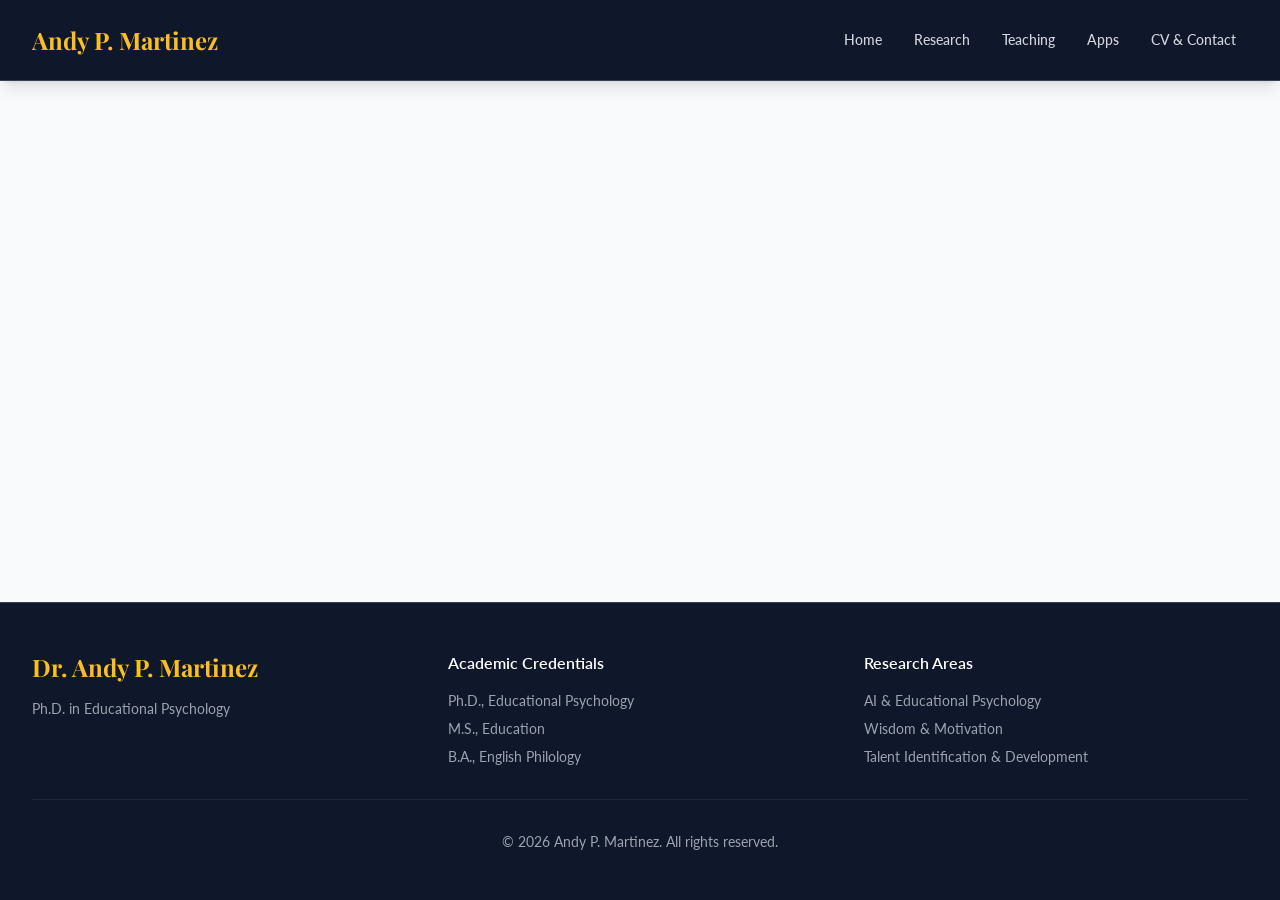
==== index.html @ 5f3f9388 "Clarify EPY 3063 topics" ====
<!doctype html>
<html lang="en">
	<head>
		<meta charset="UTF-8" />
		<link rel="icon" type="image/svg+xml" href="/vite.svg" />
		<meta name="generator" content="Hostinger Horizons" />
		<meta name="viewport" content="width=device-width, initial-scale=1.0" />
		<title>Andy Parra-Martinez | Educational Psychology, Mississippi State University</title>
		<script type="module" crossorigin src="/assets/index-DxNSGYxe.js"></script>
		<link rel="stylesheet" crossorigin href="/assets/index-Bht_DhZ_.css">
		<script type="module">
window.onerror = (message, source, lineno, colno, errorObj) => {
	const errorDetails = errorObj ? JSON.stringify({
		name: errorObj.name,
		message: errorObj.message,
		stack: errorObj.stack,
		source,
		lineno,
		colno,
	}) : null;

	window.parent.postMessage({
		type: 'horizons-runtime-error',
		message,
		error: errorDetails
	}, '*');
};
</script>
		<script type="module">
const observer = new MutationObserver((mutations) => {
	for (const mutation of mutations) {
		for (const addedNode of mutation.addedNodes) {
			if (
				addedNode.nodeType === Node.ELEMENT_NODE &&
				(
					addedNode.tagName?.toLowerCase() === 'vite-error-overlay' ||
					addedNode.classList?.contains('backdrop')
				)
			) {
				handleViteOverlay(addedNode);
			}
		}
	}
});

observer.observe(document.documentElement, {
	childList: true,
	subtree: true
});

function handleViteOverlay(node) {
	if (!node.shadowRoot) {
		return;
	}

	const backdrop = node.shadowRoot.querySelector('.backdrop');

	if (backdrop) {
		const overlayHtml = backdrop.outerHTML;
		const parser = new DOMParser();
		const doc = parser.parseFromString(overlayHtml, 'text/html');
		const messageBodyElement = doc.querySelector('.message-body');
		const fileElement = doc.querySelector('.file');
		const messageText = messageBodyElement ? messageBodyElement.textContent.trim() : '';
		const fileText = fileElement ? fileElement.textContent.trim() : '';
		const error = messageText + (fileText ? ' File:' + fileText : '');

		window.parent.postMessage({
			type: 'horizons-vite-error',
			error,
		}, '*');
	}
}
</script>
		<script type="module">
const originalConsoleError = console.error;
const MATCH_LINE_COL_REGEX = /:(\d+):(\d+)\)?\s*$/; // regex to match the :lineNum:colNum
const MATCH_AT_REGEX = /^\s*at\s+(?:async\s+)?(?:.*?\s+)?\(?/; // regex to remove the 'at' keyword and any 'async' or function name
const MATCH_PATH_REGEX = /^\//; // regex to remove the leading slash

function parseStackFrameLine(line) {
	const lineColMatch = line.match(MATCH_LINE_COL_REGEX);
	if (!lineColMatch) return null;
	const [, lineNum, colNum] = lineColMatch;
	const suffix = `:${lineNum}:${colNum}`;
	const idx = line.lastIndexOf(suffix);
	if (idx === -1) return null;
	const before = line.substring(0, idx);
	const path = before.replace(MATCH_AT_REGEX, '').trim();
	
	if (!path) return null;

	try {
		const pathname = new URL(path).pathname;
		const filePath = pathname.replace(MATCH_PATH_REGEX, '') || pathname;
		return `${filePath}:${lineNum}:${colNum}`;
	} catch (e) {
		const filePath = path.replace(MATCH_PATH_REGEX, '') || path;
		return `${filePath}:${lineNum}:${colNum}`;
	}
}

function getFilePathFromStack(stack, skipFrames = 0) {
	if (!stack || typeof stack !== 'string') return null;
	const lines = stack.split('\n').slice(1);

	const frames = lines.map(line => parseStackFrameLine(line.replace(/\r$/, ''))).filter(Boolean);

	return frames[skipFrames] ?? null;
}

function formatConsoleMessage(args, skipStackFrames = 1) {
	let messageString = '';
	let filePath = null;

	for (let i = 0; i < args.length; i++) {
		const arg = args[i];
		if (arg instanceof Error) {
			filePath = getFilePathFromStack(arg.stack, 0);
			messageString = `${arg.name}: ${arg.message}`;
			if (filePath) {
				messageString = `${messageString} at ${filePath}`;
			}
			break;
		}
	}

	if (!messageString) {
		messageString = args.map(arg => typeof arg === 'object' ? JSON.stringify(arg) : String(arg)).join(' ');
		const stack = new Error().stack;
		filePath = getFilePathFromStack(stack, skipStackFrames);
		if (filePath) {
			messageString = `${messageString} at ${filePath}`;
		}
	}

	return messageString;
}

console.error = function(...args) {
	originalConsoleError.apply(console, args);

	window.parent.postMessage({
		type: 'horizons-console-error',
		error: formatConsoleMessage(args, 1)
	}, '*');
};

const originalConsoleWarn = console.warn;

console.warn = function(...args) {
	originalConsoleWarn.apply(console, args);

	window.parent.postMessage({
		type: 'horizons-console-warn',
		warning: formatConsoleMessage(args, 1)
	}, '*');
};
</script>
		<script type="module">
// Prevents authentication failures (PB returns 400) from crashing the app — use console.info, not console.error/PM2.
// [urlPattern, bodyPattern] tuples; align with sandboxErrorUtils ERROR_BLACKLIST.
const BENIGN_FETCH_ERRORS = [
	[/hcgi\/platform\/api\/collections\/.*auth-with-password.*/i, /Failed to authenticate/i],
	[/hcgi\/api\//i, /Insufficient credits/i],
	// A user-supplied integration secret (Stripe/PayPal/Twilio/...) is not set yet — an expected setup state, not a bug to fix.
	[/hcgi\/api\//i, /INTEGRATION_NOT_CONFIGURED/i],
];

function isBenignFetchError(url, body) {
	return BENIGN_FETCH_ERRORS.some(([urlPattern, bodyPattern]) =>
		urlPattern.test(url) && (!bodyPattern || bodyPattern.test(body)));
}

const PLATFORM_URL_PATTERN = /hcgi\/platform\//i;
const VALIDATION_CODE_TEXT_PATTERN = /validation_/;

function hasValidationCode(value) {
	if (value == null) {
		return false;
	}
	if (typeof value === 'string') {
		return value.startsWith('validation_');
	}
	if (Array.isArray(value)) {
		return value.some(hasValidationCode);
	}
	if (typeof value === 'object') {
		return Object.values(value).some(hasValidationCode);
	}
	return false;
}

function isValidationFetchWarning(url, body) {
	if (!PLATFORM_URL_PATTERN.test(url)) {
		return false;
	}
	try {
		return hasValidationCode(JSON.parse(body));
	} catch {
		return VALIDATION_CODE_TEXT_PATTERN.test(body);
	}
}

const originalFetch = window.fetch;

window.fetch = function(...args) {
	const url = args[0] instanceof Request ? args[0].url : args[0];

	// Skip WebSocket URLs
	if (url.startsWith('ws:') || url.startsWith('wss:')) {
		return originalFetch.apply(this, args);
	}

	return originalFetch.apply(this, args)
		.then(async response => {
			const contentType = response.headers.get('Content-Type') || '';

			// Exclude HTML document responses
			const isDocumentResponse =
				contentType.includes('text/html') ||
				contentType.includes('application/xhtml+xml');

			// no-cors requests (e.g. Google Analytics/Ads beacons) always return an opaque
			const isOpaqueResponse = response.type === 'opaque';

			if (!response.ok && !isDocumentResponse && !isOpaqueResponse) {
					const responseClone = response.clone();
					const errorFromRes = await responseClone.text();
					const requestUrl = response.url;
					const errorMessage = `Fetch error from ${requestUrl}: ${errorFromRes}`;

					if (isBenignFetchError(requestUrl, errorFromRes)) {
						console.info(errorMessage);
					} else if (isValidationFetchWarning(requestUrl, errorFromRes)) {
						console.warn(errorMessage);
					} else {
						console.error(errorMessage);
					}
			}

			return response;
		})
		.catch(error => {
			if (!url.match(/.html?$/i)) {
				// Cancelled in-flight fetch (e.g. preview reload) — not a server failure.
				if (error?.name === 'AbortError') {
					console.info(error);
				} else {
					console.error(error);
				}
			}

			throw error;
		});
};
</script>
		<script type="module">
if (window.navigation && window.self !== window.top) {
	window.navigation.addEventListener('navigate', (event) => {
		const url = event.destination.url;

		try {
			const destinationUrl = new URL(url);
			const destinationOrigin = destinationUrl.origin;
			const currentOrigin = window.location.origin;

			if (destinationOrigin === currentOrigin) {
				return;
			}
		} catch (error) {
			return;
		}

		window.parent.postMessage({
			type: 'horizons-navigation-error',
			url,
		}, '*');
	});
}
</script>
	</head>
	<body>
		<div id="root"></div>
	</body>
</html>
---- assets/index-Bht_DhZ_.css ----
*,:before,:after,::backdrop{--tw-border-spacing-x:0;--tw-border-spacing-y:0;--tw-translate-x:0;--tw-translate-y:0;--tw-rotate:0;--tw-skew-x:0;--tw-skew-y:0;--tw-scale-x:1;--tw-scale-y:1;--tw-pan-x: ;--tw-pan-y: ;--tw-pinch-zoom: ;--tw-scroll-snap-strictness:proximity;--tw-gradient-from-position: ;--tw-gradient-via-position: ;--tw-gradient-to-position: ;--tw-ordinal: ;--tw-slashed-zero: ;--tw-numeric-figure: ;--tw-numeric-spacing: ;--tw-numeric-fraction: ;--tw-ring-inset: ;--tw-ring-offset-width:0px;--tw-ring-offset-color:#fff;--tw-ring-color:#3b82f680;--tw-ring-offset-shadow:0 0 #0000;--tw-ring-shadow:0 0 #0000;--tw-shadow:0 0 #0000;--tw-shadow-colored:0 0 #0000;--tw-blur: ;--tw-brightness: ;--tw-contrast: ;--tw-grayscale: ;--tw-hue-rotate: ;--tw-invert: ;--tw-saturate: ;--tw-sepia: ;--tw-drop-shadow: ;--tw-backdrop-blur: ;--tw-backdrop-brightness: ;--tw-backdrop-contrast: ;--tw-backdrop-grayscale: ;--tw-backdrop-hue-rotate: ;--tw-backdrop-invert: ;--tw-backdrop-opacity: ;--tw-backdrop-saturate: ;--tw-backdrop-sepia: ;--tw-contain-size: ;--tw-contain-layout: ;--tw-contain-paint: ;--tw-contain-style: }*,:before,:after{box-sizing:border-box;border:0 solid #e5e7eb}:before,:after{--tw-content:""}html,:host{-webkit-text-size-adjust:100%;tab-size:4;font-feature-settings:normal;font-variation-settings:normal;-webkit-tap-highlight-color:transparent;font-family:ui-sans-serif,system-ui,sans-serif,Apple Color Emoji,Segoe UI Emoji,Segoe UI Symbol,Noto Color Emoji;line-height:1.5}body{line-height:inherit;margin:0}hr{height:0;color:inherit;border-top-width:1px}abbr:where([title]){-webkit-text-decoration:underline dotted;text-decoration:underline dotted}h1,h2,h3,h4,h5,h6{font-size:inherit;font-weight:inherit}a{color:inherit;-webkit-text-decoration:inherit;text-decoration:inherit}b,strong{font-weight:bolder}code,kbd,samp,pre{font-feature-settings:normal;font-variation-settings:normal;font-family:ui-monospace,SFMono-Regular,Menlo,Monaco,Consolas,Liberation Mono,Courier New,monospace;font-size:1em}small{font-size:80%}sub,sup{vertical-align:baseline;font-size:75%;line-height:0;position:relative}sub{bottom:-.25em}sup{top:-.5em}table{text-indent:0;border-color:inherit;border-collapse:collapse}button,input,optgroup,select,textarea{font-feature-settings:inherit;font-variation-settings:inherit;font-family:inherit;font-size:100%;font-weight:inherit;line-height:inherit;letter-spacing:inherit;color:inherit;margin:0;padding:0}button,select{text-transform:none}button,input:where([type=button]),input:where([type=reset]),input:where([type=submit]){-webkit-appearance:button;background-color:#0000;background-image:none}:-moz-focusring{outline:auto}:-moz-ui-invalid{box-shadow:none}progress{vertical-align:baseline}::-webkit-inner-spin-button{height:auto}::-webkit-outer-spin-button{height:auto}[type=search]{-webkit-appearance:textfield;outline-offset:-2px}::-webkit-search-decoration{-webkit-appearance:none}::-webkit-file-upload-button{-webkit-appearance:button;font:inherit}summary{display:list-item}blockquote,dl,dd,h1,h2,h3,h4,h5,h6,hr,figure,p,pre{margin:0}fieldset{margin:0;padding:0}legend{padding:0}ol,ul,menu{margin:0;padding:0;list-style:none}dialog{padding:0}textarea{resize:vertical}input::-moz-placeholder{opacity:1;color:#9ca3af}textarea::-moz-placeholder{opacity:1;color:#9ca3af}input::placeholder,textarea::placeholder{opacity:1;color:#9ca3af}button,[role=button]{cursor:pointer}:disabled{cursor:default}img,svg,video,canvas,audio,iframe,embed,object{vertical-align:middle;display:block}img,video{max-width:100%;height:auto}[hidden]:where(:not([hidden=until-found])){display:none}:root{--background:0 0% 100%;--foreground:222.2 84% 4.9%;--card:0 0% 100%;--card-foreground:222.2 84% 4.9%;--popover:0 0% 100%;--popover-foreground:222.2 84% 4.9%;--primary:222.2 47.4% 11.2%;--primary-foreground:210 40% 98%;--secondary:210 40% 96.1%;--secondary-foreground:222.2 47.4% 11.2%;--muted:210 40% 96.1%;--muted-foreground:215.4 16.3% 46.9%;--accent:210 40% 96.1%;--accent-foreground:222.2 47.4% 11.2%;--destructive:0 84.2% 60.2%;--destructive-foreground:210 40% 98%;--border:214.3 31.8% 91.4%;--input:214.3 31.8% 91.4%;--ring:222.2 84% 4.9%;--radius:.5rem}.dark{--background:222.2 84% 4.9%;--foreground:210 40% 98%;--card:222.2 84% 4.9%;--card-foreground:210 40% 98%;--popover:222.2 84% 4.9%;--popover-foreground:210 40% 98%;--primary:210 40% 98%;--primary-foreground:222.2 47.4% 11.2%;--secondary:217.2 32.6% 17.5%;--secondary-foreground:210 40% 98%;--muted:217.2 32.6% 17.5%;--muted-foreground:215 20.2% 65.1%;--accent:217.2 32.6% 17.5%;--accent-foreground:210 40% 98%;--destructive:0 62.8% 30.6%;--destructive-foreground:210 40% 98%;--border:217.2 32.6% 17.5%;--input:217.2 32.6% 17.5%;--ring:212.7 26.8% 83.9%}*{border-color:hsl(var(--border))}body{background-color:hsl(var(--background));color:hsl(var(--foreground));font-family:Lato,sans-serif}h1,h2,h3,h4,h5,h6{font-family:Playfair Display,serif}.blog-card{border-width:1px;border-color:hsl(var(--border));background-color:hsl(var(--card));--tw-shadow:0 1px 2px 0 #0000000d;--tw-shadow-colored:0 1px 2px 0 var(--tw-shadow-color);box-shadow:var(--tw-ring-offset-shadow,0 0 #0000), var(--tw-ring-shadow,0 0 #0000), var(--tw-shadow);border-radius:1rem;flex-direction:column;transition-property:all;transition-duration:.3s;transition-timing-function:cubic-bezier(.4,0,.2,1);animation-duration:.3s;display:flex;overflow:hidden}.blog-card:hover{--tw-shadow:0 20px 25px -5px #0000001a, 0 8px 10px -6px #0000001a;--tw-shadow-colored:0 20px 25px -5px var(--tw-shadow-color), 0 8px 10px -6px var(--tw-shadow-color);box-shadow:var(--tw-ring-offset-shadow,0 0 #0000), var(--tw-ring-shadow,0 0 #0000), var(--tw-shadow)}.blog-category-badge{--tw-bg-opacity:1;background-color:rgb(254 243 199/var(--tw-bg-opacity,1));text-transform:uppercase;letter-spacing:.025em;--tw-text-opacity:1;color:rgb(146 64 14/var(--tw-text-opacity,1));border-radius:9999px;align-items:center;padding:.25rem .75rem;font-size:.75rem;font-weight:600;line-height:1rem;display:inline-flex}.blog-meta-text{color:hsl(var(--muted-foreground));align-items:center;gap:.375rem;font-size:.875rem;line-height:1.25rem;display:flex}.markdown-content h1{color:hsl(var(--foreground));margin-top:2.5rem;margin-bottom:1.5rem;font-family:Playfair Display,serif;font-size:2.25rem;font-weight:700;line-height:2.5rem}.markdown-content h2{color:hsl(var(--foreground) / .9);margin-top:2rem;margin-bottom:1rem;font-family:Playfair Display,serif;font-size:1.875rem;font-weight:700;line-height:2.25rem}.markdown-content h3{color:hsl(var(--foreground) / .9);margin-top:1.5rem;margin-bottom:.75rem;font-family:Playfair Display,serif;font-size:1.5rem;font-weight:700;line-height:2rem}.markdown-content p{color:hsl(var(--foreground) / .8);margin-bottom:1.5rem;font-size:1.125rem;line-height:1.625}.markdown-content ul{margin-bottom:1.5rem;list-style-type:disc;list-style-position:inside}.markdown-content ul>:not([hidden])~:not([hidden]){--tw-space-y-reverse:0;margin-top:calc(.5rem * calc(1 - var(--tw-space-y-reverse)));margin-bottom:calc(.5rem * var(--tw-space-y-reverse))}.markdown-content ul{color:hsl(var(--foreground) / .8);font-size:1.125rem;line-height:1.75rem}.markdown-content strong{color:hsl(var(--foreground));font-weight:700}.markdown-content em{font-style:italic}.iframe-modal-container{flex-direction:column;flex:1;width:100%;height:100%;display:flex}.iframe-wrapper{border-bottom-right-radius:.75rem;border-bottom-left-radius:.75rem;flex:1;width:100%;height:100%;position:relative;overflow:hidden}@media (width>=640px){.iframe-wrapper{border-bottom-right-radius:1rem;border-bottom-left-radius:1rem}}.iframe-content{border-width:0;width:100%;height:100%;position:absolute;inset:0}.sr-only{clip:rect(0, 0, 0, 0);white-space:nowrap;border-width:0;width:1px;height:1px;margin:-1px;padding:0;position:absolute;overflow:hidden}.pointer-events-none{pointer-events:none}.pointer-events-auto{pointer-events:auto}.visible{visibility:visible}.invisible{visibility:hidden}.fixed{position:fixed}.absolute{position:absolute}.relative{position:relative}.sticky{position:sticky}.inset-0{inset:0}.inset-x-0{left:0;right:0}.inset-y-0{top:0;bottom:0}.-bottom-12{bottom:-3rem}.-left-12{left:-3rem}.-right-12{right:-3rem}.-right-3{right:-.75rem}.-top-12{top:-3rem}.-top-3{top:-.75rem}.bottom-0{bottom:0}.bottom-8{bottom:2rem}.left-0{left:0}.left-1\/2{left:50%}.left-2{left:.5rem}.left-\[50\%\]{left:50%}.right-0{right:0}.right-1{right:.25rem}.right-2{right:.5rem}.right-3{right:.75rem}.right-4{right:1rem}.top-0{top:0}.top-1\.5{top:.375rem}.top-1\/2{top:50%}.top-2{top:.5rem}.top-3\.5{top:.875rem}.top-4{top:1rem}.top-\[1px\]{top:1px}.top-\[50\%\]{top:50%}.top-\[60\%\]{top:60%}.top-full{top:100%}.z-10{z-index:10}.z-20{z-index:20}.z-50{z-index:50}.z-\[100\]{z-index:100}.z-\[1\]{z-index:1}.order-first{order:-9999}.order-last{order:9999}.\!m-0{margin:0!important}.-mx-1{margin-left:-.25rem;margin-right:-.25rem}.-my-2{margin-top:-.5rem;margin-bottom:-.5rem}.mx-2{margin-left:.5rem;margin-right:.5rem}.mx-3\.5{margin-left:.875rem;margin-right:.875rem}.mx-auto{margin-left:auto;margin-right:auto}.my-0{margin-top:0;margin-bottom:0}.my-0\.5{margin-top:.125rem;margin-bottom:.125rem}.my-1{margin-top:.25rem;margin-bottom:.25rem}.-ml-4{margin-left:-1rem}.-mt-4{margin-top:-1rem}.mb-1{margin-bottom:.25rem}.mb-10{margin-bottom:2.5rem}.mb-12{margin-bottom:3rem}.mb-16{margin-bottom:4rem}.mb-2{margin-bottom:.5rem}.mb-3{margin-bottom:.75rem}.mb-4{margin-bottom:1rem}.mb-6{margin-bottom:1.5rem}.mb-8{margin-bottom:2rem}.ml-0{margin-left:0}.ml-1{margin-left:.25rem}.ml-2{margin-left:.5rem}.ml-3{margin-left:.75rem}.ml-4{margin-left:1rem}.ml-auto{margin-left:auto}.mr-2{margin-right:.5rem}.mr-3{margin-right:.75rem}.mt-0\.5{margin-top:.125rem}.mt-1\.5{margin-top:.375rem}.mt-16{margin-top:4rem}.mt-2{margin-top:.5rem}.mt-24{margin-top:6rem}.mt-4{margin-top:1rem}.mt-6{margin-top:1.5rem}.mt-8{margin-top:2rem}.mt-auto{margin-top:auto}.line-clamp-2{-webkit-line-clamp:2;-webkit-box-orient:vertical;display:-webkit-box;overflow:hidden}.line-clamp-3{-webkit-line-clamp:3;-webkit-box-orient:vertical;display:-webkit-box;overflow:hidden}.block{display:block}.flex{display:flex}.inline-flex{display:inline-flex}.table{display:table}.grid{display:grid}.hidden{display:none}.aspect-square{aspect-ratio:1}.aspect-video{aspect-ratio:16/9}.size-10{width:2.5rem;height:2.5rem}.size-3{width:.75rem;height:.75rem}.size-3\.5{width:.875rem;height:.875rem}.size-4{width:1rem;height:1rem}.size-6{width:1.5rem;height:1.5rem}.size-8{width:2rem;height:2rem}.size-\[--cell-size\]{width:var(--cell-size);height:var(--cell-size)}.h-1\.5{height:.375rem}.h-10{height:2.5rem}.h-11{height:2.75rem}.h-12{height:3rem}.h-14{height:3.5rem}.h-16{height:4rem}.h-2{height:.5rem}.h-2\.5{height:.625rem}.h-20{height:5rem}.h-3{height:.75rem}.h-3\.5{height:.875rem}.h-32{height:8rem}.h-4{height:1rem}.h-5{height:1.25rem}.h-6{height:1.5rem}.h-64{height:16rem}.h-7{height:1.75rem}.h-72{height:18rem}.h-8{height:2rem}.h-9{height:2.25rem}.h-\[--cell-size\]{height:var(--cell-size)}.h-\[1px\]{height:1px}.h-\[90vh\]{height:90vh}.h-\[var\(--radix-navigation-menu-viewport-height\)\]{height:var(--radix-navigation-menu-viewport-height)}.h-\[var\(--radix-select-trigger-height\)\]{height:var(--radix-select-trigger-height)}.h-auto{height:auto}.h-full{height:100%}.h-px{height:1px}.h-svh{height:100svh}.max-h-\[--radix-context-menu-content-available-height\]{max-height:var(--radix-context-menu-content-available-height)}.max-h-\[--radix-select-content-available-height\]{max-height:var(--radix-select-content-available-height)}.max-h-\[300px\]{max-height:300px}.max-h-\[90vh\]{max-height:90vh}.max-h-\[var\(--radix-dropdown-menu-content-available-height\)\]{max-height:var(--radix-dropdown-menu-content-available-height)}.max-h-screen{max-height:100vh}.min-h-0{min-height:0}.min-h-\[60px\]{min-height:60px}.min-h-\[60vh\]{min-height:60vh}.min-h-screen{min-height:100vh}.min-h-svh{min-height:100svh}.w-0{width:0}.w-1{width:.25rem}.w-1\.5{width:.375rem}.w-10{width:2.5rem}.w-12{width:3rem}.w-14{width:3.5rem}.w-16{width:4rem}.w-2{width:.5rem}.w-2\.5{width:.625rem}.w-2\/3{width:66.6667%}.w-24{width:6rem}.w-3{width:.75rem}.w-3\.5{width:.875rem}.w-3\/4{width:75%}.w-32{width:8rem}.w-4{width:1rem}.w-48{width:12rem}.w-5{width:1.25rem}.w-5\/6{width:83.3333%}.w-6{width:1.5rem}.w-64{width:16rem}.w-7{width:1.75rem}.w-72{width:18rem}.w-8{width:2rem}.w-9{width:2.25rem}.w-\[--cell-size\]{width:var(--cell-size)}.w-\[--sidebar-width\]{width:var(--sidebar-width)}.w-\[100px\]{width:100px}.w-\[180px\]{width:180px}.w-\[1px\]{width:1px}.w-auto{width:auto}.w-fit{width:fit-content}.w-full{width:100%}.w-max{width:max-content}.w-px{width:1px}.min-w-0{min-width:0}.min-w-10{min-width:2.5rem}.min-w-5{min-width:1.25rem}.min-w-8{min-width:2rem}.min-w-9{min-width:2.25rem}.min-w-\[--cell-size\]{min-width:var(--cell-size)}.min-w-\[12rem\]{min-width:12rem}.min-w-\[8rem\]{min-width:8rem}.min-w-\[var\(--radix-select-trigger-width\)\]{min-width:var(--radix-select-trigger-width)}.max-w-2xl{max-width:42rem}.max-w-3xl{max-width:48rem}.max-w-4xl{max-width:56rem}.max-w-5xl{max-width:64rem}.max-w-6xl{max-width:72rem}.max-w-7xl{max-width:80rem}.max-w-\[--skeleton-width\]{max-width:var(--skeleton-width)}.max-w-\[200px\]{max-width:200px}.max-w-lg{max-width:32rem}.max-w-max{max-width:max-content}.max-w-md{max-width:28rem}.max-w-sm{max-width:24rem}.flex-1{flex:1}.flex-shrink-0,.shrink-0{flex-shrink:0}.flex-grow,.grow{flex-grow:1}.grow-0{flex-grow:0}.basis-full{flex-basis:100%}.caption-bottom{caption-side:bottom}.border-collapse{border-collapse:collapse}.origin-\[--radix-context-menu-content-transform-origin\]{transform-origin:var(--radix-context-menu-content-transform-origin)}.origin-\[--radix-dropdown-menu-content-transform-origin\]{transform-origin:var(--radix-dropdown-menu-content-transform-origin)}.origin-\[--radix-hover-card-content-transform-origin\]{transform-origin:var(--radix-hover-card-content-transform-origin)}.origin-\[--radix-menubar-content-transform-origin\]{transform-origin:var(--radix-menubar-content-transform-origin)}.origin-\[--radix-popover-content-transform-origin\]{transform-origin:var(--radix-popover-content-transform-origin)}.origin-\[--radix-select-content-transform-origin\]{transform-origin:var(--radix-select-content-transform-origin)}.origin-\[--radix-tooltip-content-transform-origin\]{transform-origin:var(--radix-tooltip-content-transform-origin)}.-translate-x-1\/2{--tw-translate-x:-50%;transform:translate(var(--tw-translate-x), var(--tw-translate-y)) rotate(var(--tw-rotate)) skewX(var(--tw-skew-x)) skewY(var(--tw-skew-y)) scaleX(var(--tw-scale-x)) scaleY(var(--tw-scale-y))}.-translate-x-px{--tw-translate-x:-1px;transform:translate(var(--tw-translate-x), var(--tw-translate-y)) rotate(var(--tw-rotate)) skewX(var(--tw-skew-x)) skewY(var(--tw-skew-y)) scaleX(var(--tw-scale-x)) scaleY(var(--tw-scale-y))}.-translate-y-1\/2{--tw-translate-y:-50%;transform:translate(var(--tw-translate-x), var(--tw-translate-y)) rotate(var(--tw-rotate)) skewX(var(--tw-skew-x)) skewY(var(--tw-skew-y)) scaleX(var(--tw-scale-x)) scaleY(var(--tw-scale-y))}.translate-x-1\/3{--tw-translate-x:33.3333%;transform:translate(var(--tw-translate-x), var(--tw-translate-y)) rotate(var(--tw-rotate)) skewX(var(--tw-skew-x)) skewY(var(--tw-skew-y)) scaleX(var(--tw-scale-x)) scaleY(var(--tw-scale-y))}.translate-x-\[-50\%\]{--tw-translate-x:-50%;transform:translate(var(--tw-translate-x), var(--tw-translate-y)) rotate(var(--tw-rotate)) skewX(var(--tw-skew-x)) skewY(var(--tw-skew-y)) scaleX(var(--tw-scale-x)) scaleY(var(--tw-scale-y))}.translate-x-px{--tw-translate-x:1px;transform:translate(var(--tw-translate-x), var(--tw-translate-y)) rotate(var(--tw-rotate)) skewX(var(--tw-skew-x)) skewY(var(--tw-skew-y)) scaleX(var(--tw-scale-x)) scaleY(var(--tw-scale-y))}.translate-y-\[-50\%\]{--tw-translate-y:-50%;transform:translate(var(--tw-translate-x), var(--tw-translate-y)) rotate(var(--tw-rotate)) skewX(var(--tw-skew-x)) skewY(var(--tw-skew-y)) scaleX(var(--tw-scale-x)) scaleY(var(--tw-scale-y))}.rotate-45{--tw-rotate:45deg;transform:translate(var(--tw-translate-x), var(--tw-translate-y)) rotate(var(--tw-rotate)) skewX(var(--tw-skew-x)) skewY(var(--tw-skew-y)) scaleX(var(--tw-scale-x)) scaleY(var(--tw-scale-y))}.rotate-90{--tw-rotate:90deg;transform:translate(var(--tw-translate-x), var(--tw-translate-y)) rotate(var(--tw-rotate)) skewX(var(--tw-skew-x)) skewY(var(--tw-skew-y)) scaleX(var(--tw-scale-x)) scaleY(var(--tw-scale-y))}.transform{transform:translate(var(--tw-translate-x), var(--tw-translate-y)) rotate(var(--tw-rotate)) skewX(var(--tw-skew-x)) skewY(var(--tw-skew-y)) scaleX(var(--tw-scale-x)) scaleY(var(--tw-scale-y))}@keyframes pulse{50%{opacity:.5}}.animate-pulse{animation:2s cubic-bezier(.4,0,.6,1) infinite pulse}@keyframes spin{to{transform:rotate(360deg)}}.animate-spin{animation:1s linear infinite spin}.cursor-default{cursor:default}.cursor-not-allowed{cursor:not-allowed}.cursor-pointer{cursor:pointer}.cursor-text{cursor:text}.touch-none{touch-action:none}.select-none{-webkit-user-select:none;user-select:none}.resize-none{resize:none}.list-disc{list-style-type:disc}.list-none{list-style-type:none}.grid-cols-1{grid-template-columns:repeat(1,minmax(0,1fr))}.flex-row{flex-direction:row}.flex-col{flex-direction:column}.flex-col-reverse{flex-direction:column-reverse}.flex-wrap{flex-wrap:wrap}.place-content-center{place-content:center}.items-start{align-items:flex-start}.items-end{align-items:flex-end}.items-center{align-items:center}.items-stretch{align-items:stretch}.justify-start{justify-content:flex-start}.justify-end{justify-content:flex-end}.justify-center{justify-content:center}.justify-between{justify-content:space-between}.gap-1{gap:.25rem}.gap-1\.5{gap:.375rem}.gap-2{gap:.5rem}.gap-2\.5{gap:.625rem}.gap-3{gap:.75rem}.gap-4{gap:1rem}.gap-6{gap:1.5rem}.gap-7{gap:1.75rem}.gap-8{gap:2rem}.space-x-1>:not([hidden])~:not([hidden]){--tw-space-x-reverse:0;margin-right:calc(.25rem * var(--tw-space-x-reverse));margin-left:calc(.25rem * calc(1 - var(--tw-space-x-reverse)))}.space-x-2>:not([hidden])~:not([hidden]){--tw-space-x-reverse:0;margin-right:calc(.5rem * var(--tw-space-x-reverse));margin-left:calc(.5rem * calc(1 - var(--tw-space-x-reverse)))}.space-x-4>:not([hidden])~:not([hidden]){--tw-space-x-reverse:0;margin-right:calc(1rem * var(--tw-space-x-reverse));margin-left:calc(1rem * calc(1 - var(--tw-space-x-reverse)))}.space-y-1\.5>:not([hidden])~:not([hidden]){--tw-space-y-reverse:0;margin-top:calc(.375rem * calc(1 - var(--tw-space-y-reverse)));margin-bottom:calc(.375rem * var(--tw-space-y-reverse))}.space-y-2>:not([hidden])~:not([hidden]){--tw-space-y-reverse:0;margin-top:calc(.5rem * calc(1 - var(--tw-space-y-reverse)));margin-bottom:calc(.5rem * var(--tw-space-y-reverse))}.space-y-3>:not([hidden])~:not([hidden]){--tw-space-y-reverse:0;margin-top:calc(.75rem * calc(1 - var(--tw-space-y-reverse)));margin-bottom:calc(.75rem * var(--tw-space-y-reverse))}.space-y-4>:not([hidden])~:not([hidden]){--tw-space-y-reverse:0;margin-top:calc(1rem * calc(1 - var(--tw-space-y-reverse)));margin-bottom:calc(1rem * var(--tw-space-y-reverse))}.space-y-6>:not([hidden])~:not([hidden]){--tw-space-y-reverse:0;margin-top:calc(1.5rem * calc(1 - var(--tw-space-y-reverse)));margin-bottom:calc(1.5rem * var(--tw-space-y-reverse))}.divide-y>:not([hidden])~:not([hidden]){--tw-divide-y-reverse:0;border-top-width:calc(1px * calc(1 - var(--tw-divide-y-reverse)));border-bottom-width:calc(1px * var(--tw-divide-y-reverse))}.divide-border>:not([hidden])~:not([hidden]){border-color:hsl(var(--border))}.self-stretch{align-self:stretch}.overflow-auto{overflow:auto}.overflow-hidden{overflow:hidden}.overflow-x-auto{overflow-x:auto}.overflow-y-auto{overflow-y:auto}.overflow-x-hidden{overflow-x:hidden}.truncate{text-overflow:ellipsis;white-space:nowrap;overflow:hidden}.whitespace-nowrap{white-space:nowrap}.text-balance{text-wrap:balance}.break-words{overflow-wrap:break-word}.rounded-2xl{border-radius:1rem}.rounded-\[2px\]{border-radius:2px}.rounded-\[calc\(var\(--radius\)-5px\)\]{border-radius:calc(var(--radius) - 5px)}.rounded-\[inherit\]{border-radius:inherit}.rounded-full{border-radius:9999px}.rounded-lg{border-radius:var(--radius)}.rounded-md{border-radius:calc(var(--radius) - 2px)}.rounded-none{border-radius:0}.rounded-sm{border-radius:calc(var(--radius) - 4px)}.rounded-xl{border-radius:.75rem}.rounded-l-md{border-top-left-radius:calc(var(--radius) - 2px);border-bottom-left-radius:calc(var(--radius) - 2px)}.rounded-r-md{border-top-right-radius:calc(var(--radius) - 2px);border-bottom-right-radius:calc(var(--radius) - 2px)}.rounded-t-\[10px\]{border-top-left-radius:10px;border-top-right-radius:10px}.rounded-tl-sm{border-top-left-radius:calc(var(--radius) - 4px)}.border{border-width:1px}.border-0{border-width:0}.border-2{border-width:2px}.border-\[1\.5px\]{border-width:1.5px}.border-y{border-top-width:1px;border-bottom-width:1px}.border-b{border-bottom-width:1px}.border-b-4{border-bottom-width:4px}.border-l{border-left-width:1px}.border-l-4{border-left-width:4px}.border-r{border-right-width:1px}.border-t{border-top-width:1px}.border-dashed{border-style:dashed}.border-\[--color-border\]{border-color:var(--color-border)}.border-amber-100{--tw-border-opacity:1;border-color:rgb(254 243 199/var(--tw-border-opacity,1))}.border-amber-200{--tw-border-opacity:1;border-color:rgb(253 230 138/var(--tw-border-opacity,1))}.border-amber-500{--tw-border-opacity:1;border-color:rgb(245 158 11/var(--tw-border-opacity,1))}.border-amber-700{--tw-border-opacity:1;border-color:rgb(180 83 9/var(--tw-border-opacity,1))}.border-blue-100{--tw-border-opacity:1;border-color:rgb(219 234 254/var(--tw-border-opacity,1))}.border-blue-200{--tw-border-opacity:1;border-color:rgb(191 219 254/var(--tw-border-opacity,1))}.border-blue-500{--tw-border-opacity:1;border-color:rgb(59 130 246/var(--tw-border-opacity,1))}.border-border{border-color:hsl(var(--border))}.border-border\/50{border-color:hsl(var(--border) / .5)}.border-destructive{border-color:hsl(var(--destructive))}.border-destructive\/20{border-color:hsl(var(--destructive) / .2)}.border-destructive\/50{border-color:hsl(var(--destructive) / .5)}.border-gray-100{--tw-border-opacity:1;border-color:rgb(243 244 246/var(--tw-border-opacity,1))}.border-gray-200{--tw-border-opacity:1;border-color:rgb(229 231 235/var(--tw-border-opacity,1))}.border-green-200{--tw-border-opacity:1;border-color:rgb(187 247 208/var(--tw-border-opacity,1))}.border-indigo-200{--tw-border-opacity:1;border-color:rgb(199 210 254/var(--tw-border-opacity,1))}.border-input{border-color:hsl(var(--input))}.border-primary{border-color:hsl(var(--primary))}.border-purple-100{--tw-border-opacity:1;border-color:rgb(243 232 255/var(--tw-border-opacity,1))}.border-purple-200{--tw-border-opacity:1;border-color:rgb(233 213 255/var(--tw-border-opacity,1))}.border-purple-500{--tw-border-opacity:1;border-color:rgb(168 85 247/var(--tw-border-opacity,1))}.border-slate-200{--tw-border-opacity:1;border-color:rgb(226 232 240/var(--tw-border-opacity,1))}.border-slate-300{--tw-border-opacity:1;border-color:rgb(203 213 225/var(--tw-border-opacity,1))}.border-slate-700{--tw-border-opacity:1;border-color:rgb(51 65 85/var(--tw-border-opacity,1))}.border-slate-800{--tw-border-opacity:1;border-color:rgb(30 41 59/var(--tw-border-opacity,1))}.border-slate-900{--tw-border-opacity:1;border-color:rgb(15 23 42/var(--tw-border-opacity,1))}.border-transparent{border-color:#0000}.border-white\/50{border-color:#ffffff80}.border-l-transparent{border-left-color:#0000}.border-t-transparent{border-top-color:#0000}.bg-\[--color-bg\]{background-color:var(--color-bg)}.bg-accent{background-color:hsl(var(--accent))}.bg-amber-100{--tw-bg-opacity:1;background-color:rgb(254 243 199/var(--tw-bg-opacity,1))}.bg-amber-50{--tw-bg-opacity:1;background-color:rgb(255 251 235/var(--tw-bg-opacity,1))}.bg-amber-500{--tw-bg-opacity:1;background-color:rgb(245 158 11/var(--tw-bg-opacity,1))}.bg-amber-500\/10{background-color:#f59e0b1a}.bg-amber-600{--tw-bg-opacity:1;background-color:rgb(217 119 6/var(--tw-bg-opacity,1))}.bg-background{background-color:hsl(var(--background))}.bg-black\/80{background-color:#000c}.bg-blue-100{--tw-bg-opacity:1;background-color:rgb(219 234 254/var(--tw-bg-opacity,1))}.bg-blue-50{--tw-bg-opacity:1;background-color:rgb(239 246 255/var(--tw-bg-opacity,1))}.bg-blue-600{--tw-bg-opacity:1;background-color:rgb(37 99 235/var(--tw-bg-opacity,1))}.bg-border{background-color:hsl(var(--border))}.bg-card{background-color:hsl(var(--card))}.bg-destructive{background-color:hsl(var(--destructive))}.bg-destructive\/10{background-color:hsl(var(--destructive) / .1)}.bg-foreground{background-color:hsl(var(--foreground))}.bg-gray-100{--tw-bg-opacity:1;background-color:rgb(243 244 246/var(--tw-bg-opacity,1))}.bg-gray-50{--tw-bg-opacity:1;background-color:rgb(249 250 251/var(--tw-bg-opacity,1))}.bg-gray-50\/90{background-color:#f9fafbe6}.bg-green-100{--tw-bg-opacity:1;background-color:rgb(220 252 231/var(--tw-bg-opacity,1))}.bg-indigo-100{--tw-bg-opacity:1;background-color:rgb(224 231 255/var(--tw-bg-opacity,1))}.bg-input{background-color:hsl(var(--input))}.bg-muted{background-color:hsl(var(--muted))}.bg-muted\/50{background-color:hsl(var(--muted) / .5)}.bg-popover{background-color:hsl(var(--popover))}.bg-primary{background-color:hsl(var(--primary))}.bg-primary\/10{background-color:hsl(var(--primary) / .1)}.bg-primary\/20{background-color:hsl(var(--primary) / .2)}.bg-purple-100{--tw-bg-opacity:1;background-color:rgb(243 232 255/var(--tw-bg-opacity,1))}.bg-purple-50{--tw-bg-opacity:1;background-color:rgb(250 245 255/var(--tw-bg-opacity,1))}.bg-purple-600{--tw-bg-opacity:1;background-color:rgb(147 51 234/var(--tw-bg-opacity,1))}.bg-secondary{background-color:hsl(var(--secondary))}.bg-slate-100{--tw-bg-opacity:1;background-color:rgb(241 245 249/var(--tw-bg-opacity,1))}.bg-slate-200{--tw-bg-opacity:1;background-color:rgb(226 232 240/var(--tw-bg-opacity,1))}.bg-slate-900{--tw-bg-opacity:1;background-color:rgb(15 23 42/var(--tw-bg-opacity,1))}.bg-slate-900\/60{background-color:#0f172a99}.bg-transparent{background-color:#0000}.bg-white{--tw-bg-opacity:1;background-color:rgb(255 255 255/var(--tw-bg-opacity,1))}.bg-white\/70{background-color:#ffffffb3}.bg-gradient-to-br{background-image:linear-gradient(to bottom right, var(--tw-gradient-stops))}.bg-gradient-to-r{background-image:linear-gradient(to right, var(--tw-gradient-stops))}.from-amber-100{--tw-gradient-from:#fef3c7 var(--tw-gradient-from-position);--tw-gradient-to:#fef3c700 var(--tw-gradient-to-position);--tw-gradient-stops:var(--tw-gradient-from), var(--tw-gradient-to)}.from-amber-50{--tw-gradient-from:#fffbeb var(--tw-gradient-from-position);--tw-gradient-to:#fffbeb00 var(--tw-gradient-to-position);--tw-gradient-stops:var(--tw-gradient-from), var(--tw-gradient-to)}.from-amber-500{--tw-gradient-from:#f59e0b var(--tw-gradient-from-position);--tw-gradient-to:#f59e0b00 var(--tw-gradient-to-position);--tw-gradient-stops:var(--tw-gradient-from), var(--tw-gradient-to)}.from-blue-500{--tw-gradient-from:#3b82f6 var(--tw-gradient-from-position);--tw-gradient-to:#3b82f600 var(--tw-gradient-to-position);--tw-gradient-stops:var(--tw-gradient-from), var(--tw-gradient-to)}.from-gray-400{--tw-gradient-from:#9ca3af var(--tw-gradient-from-position);--tw-gradient-to:#9ca3af00 var(--tw-gradient-to-position);--tw-gradient-stops:var(--tw-gradient-from), var(--tw-gradient-to)}.from-green-500{--tw-gradient-from:#22c55e var(--tw-gradient-from-position);--tw-gradient-to:#22c55e00 var(--tw-gradient-to-position);--tw-gradient-stops:var(--tw-gradient-from), var(--tw-gradient-to)}.from-indigo-500{--tw-gradient-from:#6366f1 var(--tw-gradient-from-position);--tw-gradient-to:#6366f100 var(--tw-gradient-to-position);--tw-gradient-stops:var(--tw-gradient-from), var(--tw-gradient-to)}.from-purple-500{--tw-gradient-from:#a855f7 var(--tw-gradient-from-position);--tw-gradient-to:#a855f700 var(--tw-gradient-to-position);--tw-gradient-stops:var(--tw-gradient-from), var(--tw-gradient-to)}.from-slate-100{--tw-gradient-from:#f1f5f9 var(--tw-gradient-from-position);--tw-gradient-to:#f1f5f900 var(--tw-gradient-to-position);--tw-gradient-stops:var(--tw-gradient-from), var(--tw-gradient-to)}.from-slate-50{--tw-gradient-from:#f8fafc var(--tw-gradient-from-position);--tw-gradient-to:#f8fafc00 var(--tw-gradient-to-position);--tw-gradient-stops:var(--tw-gradient-from), var(--tw-gradient-to)}.from-slate-800{--tw-gradient-from:#1e293b var(--tw-gradient-from-position);--tw-gradient-to:#1e293b00 var(--tw-gradient-to-position);--tw-gradient-stops:var(--tw-gradient-from), var(--tw-gradient-to)}.from-slate-900{--tw-gradient-from:#0f172a var(--tw-gradient-from-position);--tw-gradient-to:#0f172a00 var(--tw-gradient-to-position);--tw-gradient-stops:var(--tw-gradient-from), var(--tw-gradient-to)}.from-slate-900\/95{--tw-gradient-from:#0f172af2 var(--tw-gradient-from-position);--tw-gradient-to:#0f172a00 var(--tw-gradient-to-position);--tw-gradient-stops:var(--tw-gradient-from), var(--tw-gradient-to)}.via-slate-800{--tw-gradient-to:#1e293b00 var(--tw-gradient-to-position);--tw-gradient-stops:var(--tw-gradient-from), #1e293b var(--tw-gradient-via-position), var(--tw-gradient-to)}.via-slate-800\/90{--tw-gradient-to:#1e293b00 var(--tw-gradient-to-position);--tw-gradient-stops:var(--tw-gradient-from), #1e293be6 var(--tw-gradient-via-position), var(--tw-gradient-to)}.via-white{--tw-gradient-to:#fff0 var(--tw-gradient-to-position);--tw-gradient-stops:var(--tw-gradient-from), #fff var(--tw-gradient-via-position), var(--tw-gradient-to)}.to-amber-50{--tw-gradient-to:#fffbeb var(--tw-gradient-to-position)}.to-amber-600{--tw-gradient-to:#d97706 var(--tw-gradient-to-position)}.to-amber-900\/80{--tw-gradient-to:#78350fcc var(--tw-gradient-to-position)}.to-blue-600{--tw-gradient-to:#2563eb var(--tw-gradient-to-position)}.to-gray-500{--tw-gradient-to:#6b7280 var(--tw-gradient-to-position)}.to-green-600{--tw-gradient-to:#16a34a var(--tw-gradient-to-position)}.to-indigo-600{--tw-gradient-to:#4f46e5 var(--tw-gradient-to-position)}.to-purple-600{--tw-gradient-to:#9333ea var(--tw-gradient-to-position)}.to-slate-50{--tw-gradient-to:#f8fafc var(--tw-gradient-to-position)}.to-slate-900{--tw-gradient-to:#0f172a var(--tw-gradient-to-position)}.to-white{--tw-gradient-to:#fff var(--tw-gradient-to-position)}.bg-cover{background-size:cover}.bg-center{background-position:50%}.fill-current{fill:currentColor}.fill-primary{fill:hsl(var(--primary))}.p-0{padding:0}.p-1{padding:.25rem}.p-2{padding:.5rem}.p-3{padding:.75rem}.p-4{padding:1rem}.p-6{padding:1.5rem}.p-8{padding:2rem}.p-\[1px\]{padding:1px}.px-1{padding-left:.25rem;padding-right:.25rem}.px-1\.5{padding-left:.375rem;padding-right:.375rem}.px-2{padding-left:.5rem;padding-right:.5rem}.px-2\.5{padding-left:.625rem;padding-right:.625rem}.px-3{padding-left:.75rem;padding-right:.75rem}.px-4{padding-left:1rem;padding-right:1rem}.px-5{padding-left:1.25rem;padding-right:1.25rem}.px-6{padding-left:1.5rem;padding-right:1.5rem}.px-8{padding-left:2rem;padding-right:2rem}.px-\[--cell-size\]{padding-left:var(--cell-size);padding-right:var(--cell-size)}.py-0\.5{padding-top:.125rem;padding-bottom:.125rem}.py-1{padding-top:.25rem;padding-bottom:.25rem}.py-1\.5{padding-top:.375rem;padding-bottom:.375rem}.py-12{padding-top:3rem;padding-bottom:3rem}.py-16{padding-top:4rem;padding-bottom:4rem}.py-2{padding-top:.5rem;padding-bottom:.5rem}.py-20{padding-top:5rem;padding-bottom:5rem}.py-24{padding-top:6rem;padding-bottom:6rem}.py-3{padding-top:.75rem;padding-bottom:.75rem}.py-32{padding-top:8rem;padding-bottom:8rem}.py-4{padding-top:1rem;padding-bottom:1rem}.py-6{padding-top:1.5rem;padding-bottom:1.5rem}.py-7{padding-top:1.75rem;padding-bottom:1.75rem}.py-8{padding-top:2rem;padding-bottom:2rem}.pb-24{padding-bottom:6rem}.pb-3{padding-bottom:.75rem}.pb-4{padding-bottom:1rem}.pb-8{padding-bottom:2rem}.pl-2{padding-left:.5rem}.pl-2\.5{padding-left:.625rem}.pl-3{padding-left:.75rem}.pl-4{padding-left:1rem}.pl-8{padding-left:2rem}.pr-1{padding-right:.25rem}.pr-2{padding-right:.5rem}.pr-2\.5{padding-right:.625rem}.pr-3{padding-right:.75rem}.pr-4{padding-right:1rem}.pr-8{padding-right:2rem}.pt-0{padding-top:0}.pt-12{padding-top:3rem}.pt-3{padding-top:.75rem}.pt-4{padding-top:1rem}.pt-6{padding-top:1.5rem}.pt-8{padding-top:2rem}.text-left{text-align:left}.text-center{text-align:center}.text-right{text-align:right}.align-middle{vertical-align:middle}.font-mono{font-family:ui-monospace,SFMono-Regular,Menlo,Monaco,Consolas,Liberation Mono,Courier New,monospace}.font-sans{font-family:ui-sans-serif,system-ui,sans-serif,Apple Color Emoji,Segoe UI Emoji,Segoe UI Symbol,Noto Color Emoji}.font-serif{font-family:ui-serif,Georgia,Cambria,Times New Roman,Times,serif}.text-2xl{font-size:1.5rem;line-height:2rem}.text-3xl{font-size:1.875rem;line-height:2.25rem}.text-4xl{font-size:2.25rem;line-height:2.5rem}.text-5xl{font-size:3rem;line-height:1}.text-\[0\.8rem\]{font-size:.8rem}.text-base{font-size:1rem;line-height:1.5rem}.text-lg{font-size:1.125rem;line-height:1.75rem}.text-sm{font-size:.875rem;line-height:1.25rem}.text-sm\/relaxed{font-size:.875rem;line-height:1.625}.text-xl{font-size:1.25rem;line-height:1.75rem}.text-xs{font-size:.75rem;line-height:1rem}.font-bold{font-weight:700}.font-medium{font-weight:500}.font-normal{font-weight:400}.font-semibold{font-weight:600}.uppercase{text-transform:uppercase}.italic{font-style:italic}.tabular-nums{--tw-numeric-spacing:tabular-nums;font-variant-numeric:var(--tw-ordinal) var(--tw-slashed-zero) var(--tw-numeric-figure) var(--tw-numeric-spacing) var(--tw-numeric-fraction)}.leading-none{line-height:1}.leading-normal{line-height:1.5}.leading-relaxed{line-height:1.625}.leading-snug{line-height:1.375}.leading-tight{line-height:1.25}.tracking-tight{letter-spacing:-.025em}.tracking-widest{letter-spacing:.1em}.text-accent-foreground{color:hsl(var(--accent-foreground))}.text-amber-400{--tw-text-opacity:1;color:rgb(251 191 36/var(--tw-text-opacity,1))}.text-amber-50{--tw-text-opacity:1;color:rgb(255 251 235/var(--tw-text-opacity,1))}.text-amber-500{--tw-text-opacity:1;color:rgb(245 158 11/var(--tw-text-opacity,1))}.text-amber-600{--tw-text-opacity:1;color:rgb(217 119 6/var(--tw-text-opacity,1))}.text-amber-700{--tw-text-opacity:1;color:rgb(180 83 9/var(--tw-text-opacity,1))}.text-amber-800{--tw-text-opacity:1;color:rgb(146 64 14/var(--tw-text-opacity,1))}.text-blue-50{--tw-text-opacity:1;color:rgb(239 246 255/var(--tw-text-opacity,1))}.text-blue-700{--tw-text-opacity:1;color:rgb(29 78 216/var(--tw-text-opacity,1))}.text-blue-800{--tw-text-opacity:1;color:rgb(30 64 175/var(--tw-text-opacity,1))}.text-card-foreground{color:hsl(var(--card-foreground))}.text-current{color:currentColor}.text-destructive{color:hsl(var(--destructive))}.text-destructive-foreground{color:hsl(var(--destructive-foreground))}.text-foreground{color:hsl(var(--foreground))}.text-foreground\/50{color:hsl(var(--foreground) / .5)}.text-gray-200{--tw-text-opacity:1;color:rgb(229 231 235/var(--tw-text-opacity,1))}.text-gray-300{--tw-text-opacity:1;color:rgb(209 213 219/var(--tw-text-opacity,1))}.text-gray-400{--tw-text-opacity:1;color:rgb(156 163 175/var(--tw-text-opacity,1))}.text-gray-50{--tw-text-opacity:1;color:rgb(249 250 251/var(--tw-text-opacity,1))}.text-gray-500{--tw-text-opacity:1;color:rgb(107 114 128/var(--tw-text-opacity,1))}.text-gray-600{--tw-text-opacity:1;color:rgb(75 85 99/var(--tw-text-opacity,1))}.text-gray-700{--tw-text-opacity:1;color:rgb(55 65 81/var(--tw-text-opacity,1))}.text-green-50{--tw-text-opacity:1;color:rgb(240 253 244/var(--tw-text-opacity,1))}.text-green-700{--tw-text-opacity:1;color:rgb(21 128 61/var(--tw-text-opacity,1))}.text-green-800{--tw-text-opacity:1;color:rgb(22 101 52/var(--tw-text-opacity,1))}.text-indigo-50{--tw-text-opacity:1;color:rgb(238 242 255/var(--tw-text-opacity,1))}.text-indigo-700{--tw-text-opacity:1;color:rgb(67 56 202/var(--tw-text-opacity,1))}.text-muted-foreground{color:hsl(var(--muted-foreground))}.text-popover-foreground{color:hsl(var(--popover-foreground))}.text-primary{color:hsl(var(--primary))}.text-primary-foreground{color:hsl(var(--primary-foreground))}.text-purple-50{--tw-text-opacity:1;color:rgb(250 245 255/var(--tw-text-opacity,1))}.text-purple-700{--tw-text-opacity:1;color:rgb(126 34 206/var(--tw-text-opacity,1))}.text-purple-800{--tw-text-opacity:1;color:rgb(107 33 168/var(--tw-text-opacity,1))}.text-red-500{--tw-text-opacity:1;color:rgb(239 68 68/var(--tw-text-opacity,1))}.text-secondary-foreground{color:hsl(var(--secondary-foreground))}.text-slate-600{--tw-text-opacity:1;color:rgb(71 85 105/var(--tw-text-opacity,1))}.text-slate-700{--tw-text-opacity:1;color:rgb(51 65 85/var(--tw-text-opacity,1))}.text-slate-900{--tw-text-opacity:1;color:rgb(15 23 42/var(--tw-text-opacity,1))}.text-white{--tw-text-opacity:1;color:rgb(255 255 255/var(--tw-text-opacity,1))}.underline{text-decoration-line:underline}.underline-offset-4{text-underline-offset:4px}.opacity-0{opacity:0}.opacity-50{opacity:.5}.opacity-60{opacity:.6}.opacity-65{opacity:.65}.opacity-70{opacity:.7}.opacity-75{opacity:.75}.opacity-90{opacity:.9}.shadow{--tw-shadow:0 1px 3px 0 #0000001a, 0 1px 2px -1px #0000001a;--tw-shadow-colored:0 1px 3px 0 var(--tw-shadow-color), 0 1px 2px -1px var(--tw-shadow-color);box-shadow:var(--tw-ring-offset-shadow,0 0 #0000), var(--tw-ring-shadow,0 0 #0000), var(--tw-shadow)}.shadow-2xl{--tw-shadow:0 25px 50px -12px #00000040;--tw-shadow-colored:0 25px 50px -12px var(--tw-shadow-color);box-shadow:var(--tw-ring-offset-shadow,0 0 #0000), var(--tw-ring-shadow,0 0 #0000), var(--tw-shadow)}.shadow-\[0_0_0_1px_hsl\(var\(--sidebar-border\)\)\]{--tw-shadow:0 0 0 1px hsl(var(--sidebar-border));--tw-shadow-colored:0 0 0 1px var(--tw-shadow-color);box-shadow:var(--tw-ring-offset-shadow,0 0 #0000), var(--tw-ring-shadow,0 0 #0000), var(--tw-shadow)}.shadow-lg{--tw-shadow:0 10px 15px -3px #0000001a, 0 4px 6px -4px #0000001a;--tw-shadow-colored:0 10px 15px -3px var(--tw-shadow-color), 0 4px 6px -4px var(--tw-shadow-color);box-shadow:var(--tw-ring-offset-shadow,0 0 #0000), var(--tw-ring-shadow,0 0 #0000), var(--tw-shadow)}.shadow-md{--tw-shadow:0 4px 6px -1px #0000001a, 0 2px 4px -2px #0000001a;--tw-shadow-colored:0 4px 6px -1px var(--tw-shadow-color), 0 2px 4px -2px var(--tw-shadow-color);box-shadow:var(--tw-ring-offset-shadow,0 0 #0000), var(--tw-ring-shadow,0 0 #0000), var(--tw-shadow)}.shadow-none{--tw-shadow:0 0 #0000;--tw-shadow-colored:0 0 #0000;box-shadow:var(--tw-ring-offset-shadow,0 0 #0000), var(--tw-ring-shadow,0 0 #0000), var(--tw-shadow)}.shadow-sm{--tw-shadow:0 1px 2px 0 #0000000d;--tw-shadow-colored:0 1px 2px 0 var(--tw-shadow-color);box-shadow:var(--tw-ring-offset-shadow,0 0 #0000), var(--tw-ring-shadow,0 0 #0000), var(--tw-shadow)}.shadow-xl{--tw-shadow:0 20px 25px -5px #0000001a, 0 8px 10px -6px #0000001a;--tw-shadow-colored:0 20px 25px -5px var(--tw-shadow-color), 0 8px 10px -6px var(--tw-shadow-color);box-shadow:var(--tw-ring-offset-shadow,0 0 #0000), var(--tw-ring-shadow,0 0 #0000), var(--tw-shadow)}.outline-none{outline-offset:2px;outline:2px solid #0000}.outline{outline-style:solid}.ring-0{--tw-ring-offset-shadow:var(--tw-ring-inset) 0 0 0 var(--tw-ring-offset-width) var(--tw-ring-offset-color);--tw-ring-shadow:var(--tw-ring-inset) 0 0 0 calc(0px + var(--tw-ring-offset-width)) var(--tw-ring-color);box-shadow:var(--tw-ring-offset-shadow), var(--tw-ring-shadow), var(--tw-shadow,0 0 #0000)}.ring-1{--tw-ring-offset-shadow:var(--tw-ring-inset) 0 0 0 var(--tw-ring-offset-width) var(--tw-ring-offset-color);--tw-ring-shadow:var(--tw-ring-inset) 0 0 0 calc(1px + var(--tw-ring-offset-width)) var(--tw-ring-color);box-shadow:var(--tw-ring-offset-shadow), var(--tw-ring-shadow), var(--tw-shadow,0 0 #0000)}.ring-ring{--tw-ring-color:hsl(var(--ring))}.ring-offset-background{--tw-ring-offset-color:hsl(var(--background))}.ring-offset-white{--tw-ring-offset-color:#fff}.grayscale-\[0\.3\]{--tw-grayscale:grayscale(.3);filter:var(--tw-blur) var(--tw-brightness) var(--tw-contrast) var(--tw-grayscale) var(--tw-hue-rotate) var(--tw-invert) var(--tw-saturate) var(--tw-sepia) var(--tw-drop-shadow)}.filter{filter:var(--tw-blur) var(--tw-brightness) var(--tw-contrast) var(--tw-grayscale) var(--tw-hue-rotate) var(--tw-invert) var(--tw-saturate) var(--tw-sepia) var(--tw-drop-shadow)}.backdrop-blur-sm{--tw-backdrop-blur:blur(4px);-webkit-backdrop-filter:var(--tw-backdrop-blur) var(--tw-backdrop-brightness) var(--tw-backdrop-contrast) var(--tw-backdrop-grayscale) var(--tw-backdrop-hue-rotate) var(--tw-backdrop-invert) var(--tw-backdrop-opacity) var(--tw-backdrop-saturate) var(--tw-backdrop-sepia);backdrop-filter:var(--tw-backdrop-blur) var(--tw-backdrop-brightness) var(--tw-backdrop-contrast) var(--tw-backdrop-grayscale) var(--tw-backdrop-hue-rotate) var(--tw-backdrop-invert) var(--tw-backdrop-opacity) var(--tw-backdrop-saturate) var(--tw-backdrop-sepia)}.transition{transition-property:color,background-color,border-color,text-decoration-color,fill,stroke,opacity,box-shadow,transform,filter,-webkit-backdrop-filter,backdrop-filter;transition-duration:.15s;transition-timing-function:cubic-bezier(.4,0,.2,1)}.transition-\[color\,box-shadow\]{transition-property:color,box-shadow;transition-duration:.15s;transition-timing-function:cubic-bezier(.4,0,.2,1)}.transition-\[left\,right\,width\]{transition-property:left,right,width;transition-duration:.15s;transition-timing-function:cubic-bezier(.4,0,.2,1)}.transition-\[margin\,opacity\]{transition-property:margin,opacity;transition-duration:.15s;transition-timing-function:cubic-bezier(.4,0,.2,1)}.transition-\[width\,height\,padding\]{transition-property:width,height,padding;transition-duration:.15s;transition-timing-function:cubic-bezier(.4,0,.2,1)}.transition-\[width\]{transition-property:width;transition-duration:.15s;transition-timing-function:cubic-bezier(.4,0,.2,1)}.transition-all{transition-property:all;transition-duration:.15s;transition-timing-function:cubic-bezier(.4,0,.2,1)}.transition-colors{transition-property:color,background-color,border-color,text-decoration-color,fill,stroke;transition-duration:.15s;transition-timing-function:cubic-bezier(.4,0,.2,1)}.transition-opacity{transition-property:opacity;transition-duration:.15s;transition-timing-function:cubic-bezier(.4,0,.2,1)}.transition-shadow{transition-property:box-shadow;transition-duration:.15s;transition-timing-function:cubic-bezier(.4,0,.2,1)}.transition-transform{transition-property:transform;transition-duration:.15s;transition-timing-function:cubic-bezier(.4,0,.2,1)}.duration-100{transition-duration:.1s}.duration-1000{transition-duration:1s}.duration-200{transition-duration:.2s}.duration-300{transition-duration:.3s}.ease-in-out{transition-timing-function:cubic-bezier(.4,0,.2,1)}.ease-linear{transition-timing-function:linear}@keyframes enter{0%{opacity:var(--tw-enter-opacity,1);transform:translate3d(var(--tw-enter-translate-x,0), var(--tw-enter-translate-y,0), 0) scale3d(var(--tw-enter-scale,1), var(--tw-enter-scale,1), var(--tw-enter-scale,1)) rotate(var(--tw-enter-rotate,0))}}@keyframes exit{to{opacity:var(--tw-exit-opacity,1);transform:translate3d(var(--tw-exit-translate-x,0), var(--tw-exit-translate-y,0), 0) scale3d(var(--tw-exit-scale,1), var(--tw-exit-scale,1), var(--tw-exit-scale,1)) rotate(var(--tw-exit-rotate,0))}}.animate-in{--tw-enter-opacity:initial;--tw-enter-scale:initial;--tw-enter-rotate:initial;--tw-enter-translate-x:initial;--tw-enter-translate-y:initial;animation-name:enter;animation-duration:.15s}.fade-in-0{--tw-enter-opacity:0}.zoom-in-95{--tw-enter-scale:.95}.duration-100{animation-duration:.1s}.duration-1000{animation-duration:1s}.duration-200{animation-duration:.2s}.duration-300{animation-duration:.3s}.ease-in-out{animation-timing-function:cubic-bezier(.4,0,.2,1)}.ease-linear{animation-timing-function:linear}.\[--cell-size\:2rem\]{--cell-size:2rem}.file\:border-0::file-selector-button{border-width:0}.file\:bg-transparent::file-selector-button{background-color:#0000}.file\:text-sm::file-selector-button{font-size:.875rem;line-height:1.25rem}.file\:font-medium::file-selector-button{font-weight:500}.file\:text-foreground::file-selector-button{color:hsl(var(--foreground))}.placeholder\:text-muted-foreground::placeholder{color:hsl(var(--muted-foreground))}.after\:absolute:after{content:var(--tw-content);position:absolute}.after\:-inset-2:after{content:var(--tw-content);inset:-.5rem}.after\:inset-y-0:after{content:var(--tw-content);top:0;bottom:0}.after\:left-1\/2:after{content:var(--tw-content);left:50%}.after\:w-1:after{content:var(--tw-content);width:.25rem}.after\:w-\[2px\]:after{content:var(--tw-content);width:2px}.after\:-translate-x-1\/2:after{content:var(--tw-content);--tw-translate-x:-50%;transform:translate(var(--tw-translate-x), var(--tw-translate-y)) rotate(var(--tw-rotate)) skewX(var(--tw-skew-x)) skewY(var(--tw-skew-y)) scaleX(var(--tw-scale-x)) scaleY(var(--tw-scale-y))}.first\:rounded-l-md:first-child{border-top-left-radius:calc(var(--radius) - 2px);border-bottom-left-radius:calc(var(--radius) - 2px)}.first\:border-l:first-child{border-left-width:1px}.last\:mt-0:last-child{margin-top:0}.last\:rounded-r-md:last-child{border-top-right-radius:calc(var(--radius) - 2px);border-bottom-right-radius:calc(var(--radius) - 2px)}.hover\:scale-105:hover{--tw-scale-x:1.05;--tw-scale-y:1.05;transform:translate(var(--tw-translate-x), var(--tw-translate-y)) rotate(var(--tw-rotate)) skewX(var(--tw-skew-x)) skewY(var(--tw-skew-y)) scaleX(var(--tw-scale-x)) scaleY(var(--tw-scale-y))}.hover\:scale-\[1\.01\]:hover{--tw-scale-x:1.01;--tw-scale-y:1.01;transform:translate(var(--tw-translate-x), var(--tw-translate-y)) rotate(var(--tw-rotate)) skewX(var(--tw-skew-x)) skewY(var(--tw-skew-y)) scaleX(var(--tw-scale-x)) scaleY(var(--tw-scale-y))}.hover\:border-gray-300:hover{--tw-border-opacity:1;border-color:rgb(209 213 219/var(--tw-border-opacity,1))}.hover\:bg-accent:hover{background-color:hsl(var(--accent))}.hover\:bg-amber-400:hover{--tw-bg-opacity:1;background-color:rgb(251 191 36/var(--tw-bg-opacity,1))}.hover\:bg-amber-600:hover{--tw-bg-opacity:1;background-color:rgb(217 119 6/var(--tw-bg-opacity,1))}.hover\:bg-amber-700:hover{--tw-bg-opacity:1;background-color:rgb(180 83 9/var(--tw-bg-opacity,1))}.hover\:bg-blue-700:hover{--tw-bg-opacity:1;background-color:rgb(29 78 216/var(--tw-bg-opacity,1))}.hover\:bg-destructive\/80:hover{background-color:hsl(var(--destructive) / .8)}.hover\:bg-destructive\/90:hover{background-color:hsl(var(--destructive) / .9)}.hover\:bg-gray-100:hover{--tw-bg-opacity:1;background-color:rgb(243 244 246/var(--tw-bg-opacity,1))}.hover\:bg-gray-50:hover{--tw-bg-opacity:1;background-color:rgb(249 250 251/var(--tw-bg-opacity,1))}.hover\:bg-muted:hover{background-color:hsl(var(--muted))}.hover\:bg-muted\/30:hover{background-color:hsl(var(--muted) / .3)}.hover\:bg-muted\/50:hover{background-color:hsl(var(--muted) / .5)}.hover\:bg-primary\/80:hover{background-color:hsl(var(--primary) / .8)}.hover\:bg-primary\/90:hover{background-color:hsl(var(--primary) / .9)}.hover\:bg-purple-700:hover{--tw-bg-opacity:1;background-color:rgb(126 34 206/var(--tw-bg-opacity,1))}.hover\:bg-red-50:hover{--tw-bg-opacity:1;background-color:rgb(254 242 242/var(--tw-bg-opacity,1))}.hover\:bg-secondary:hover{background-color:hsl(var(--secondary))}.hover\:bg-secondary\/80:hover{background-color:hsl(var(--secondary) / .8)}.hover\:bg-slate-800:hover{--tw-bg-opacity:1;background-color:rgb(30 41 59/var(--tw-bg-opacity,1))}.hover\:from-slate-900:hover{--tw-gradient-from:#0f172a var(--tw-gradient-from-position);--tw-gradient-to:#0f172a00 var(--tw-gradient-to-position);--tw-gradient-stops:var(--tw-gradient-from), var(--tw-gradient-to)}.hover\:to-black:hover{--tw-gradient-to:#000 var(--tw-gradient-to-position)}.hover\:text-\[\#0A66C2\]:hover{--tw-text-opacity:1;color:rgb(10 102 194/var(--tw-text-opacity,1))}.hover\:text-\[\#1DA1F2\]:hover{--tw-text-opacity:1;color:rgb(29 161 242/var(--tw-text-opacity,1))}.hover\:text-accent-foreground:hover{color:hsl(var(--accent-foreground))}.hover\:text-amber-300:hover{--tw-text-opacity:1;color:rgb(252 211 77/var(--tw-text-opacity,1))}.hover\:text-amber-600:hover{--tw-text-opacity:1;color:rgb(217 119 6/var(--tw-text-opacity,1))}.hover\:text-amber-700:hover{--tw-text-opacity:1;color:rgb(180 83 9/var(--tw-text-opacity,1))}.hover\:text-foreground:hover{color:hsl(var(--foreground))}.hover\:text-gray-900:hover{--tw-text-opacity:1;color:rgb(17 24 39/var(--tw-text-opacity,1))}.hover\:text-muted-foreground:hover{color:hsl(var(--muted-foreground))}.hover\:text-red-500:hover{--tw-text-opacity:1;color:rgb(239 68 68/var(--tw-text-opacity,1))}.hover\:text-white:hover{--tw-text-opacity:1;color:rgb(255 255 255/var(--tw-text-opacity,1))}.hover\:underline:hover{text-decoration-line:underline}.hover\:opacity-100:hover{opacity:1}.hover\:shadow-2xl:hover{--tw-shadow:0 25px 50px -12px #00000040;--tw-shadow-colored:0 25px 50px -12px var(--tw-shadow-color);box-shadow:var(--tw-ring-offset-shadow,0 0 #0000), var(--tw-ring-shadow,0 0 #0000), var(--tw-shadow)}.hover\:shadow-\[0_0_0_1px_hsl\(var\(--sidebar-accent\)\)\]:hover{--tw-shadow:0 0 0 1px hsl(var(--sidebar-accent));--tw-shadow-colored:0 0 0 1px var(--tw-shadow-color);box-shadow:var(--tw-ring-offset-shadow,0 0 #0000), var(--tw-ring-shadow,0 0 #0000), var(--tw-shadow)}.hover\:shadow-lg:hover{--tw-shadow:0 10px 15px -3px #0000001a, 0 4px 6px -4px #0000001a;--tw-shadow-colored:0 10px 15px -3px var(--tw-shadow-color), 0 4px 6px -4px var(--tw-shadow-color);box-shadow:var(--tw-ring-offset-shadow,0 0 #0000), var(--tw-ring-shadow,0 0 #0000), var(--tw-shadow)}.hover\:shadow-xl:hover{--tw-shadow:0 20px 25px -5px #0000001a, 0 8px 10px -6px #0000001a;--tw-shadow-colored:0 20px 25px -5px var(--tw-shadow-color), 0 8px 10px -6px var(--tw-shadow-color);box-shadow:var(--tw-ring-offset-shadow,0 0 #0000), var(--tw-ring-shadow,0 0 #0000), var(--tw-shadow)}.focus\:bg-accent:focus{background-color:hsl(var(--accent))}.focus\:text-accent-foreground:focus{color:hsl(var(--accent-foreground))}.focus\:opacity-100:focus{opacity:1}.focus\:outline-none:focus{outline-offset:2px;outline:2px solid #0000}.focus\:ring-1:focus{--tw-ring-offset-shadow:var(--tw-ring-inset) 0 0 0 var(--tw-ring-offset-width) var(--tw-ring-offset-color);--tw-ring-shadow:var(--tw-ring-inset) 0 0 0 calc(1px + var(--tw-ring-offset-width)) var(--tw-ring-color);box-shadow:var(--tw-ring-offset-shadow), var(--tw-ring-shadow), var(--tw-shadow,0 0 #0000)}.focus\:ring-2:focus{--tw-ring-offset-shadow:var(--tw-ring-inset) 0 0 0 var(--tw-ring-offset-width) var(--tw-ring-offset-color);--tw-ring-shadow:var(--tw-ring-inset) 0 0 0 calc(2px + var(--tw-ring-offset-width)) var(--tw-ring-color);box-shadow:var(--tw-ring-offset-shadow), var(--tw-ring-shadow), var(--tw-shadow,0 0 #0000)}.focus\:ring-ring:focus{--tw-ring-color:hsl(var(--ring))}.focus\:ring-offset-2:focus{--tw-ring-offset-width:2px}.focus-visible\:border-ring:focus-visible{border-color:hsl(var(--ring))}.focus-visible\:outline-none:focus-visible{outline-offset:2px;outline:2px solid #0000}.focus-visible\:ring-0:focus-visible{--tw-ring-offset-shadow:var(--tw-ring-inset) 0 0 0 var(--tw-ring-offset-width) var(--tw-ring-offset-color);--tw-ring-shadow:var(--tw-ring-inset) 0 0 0 calc(0px + var(--tw-ring-offset-width)) var(--tw-ring-color);box-shadow:var(--tw-ring-offset-shadow), var(--tw-ring-shadow), var(--tw-shadow,0 0 #0000)}.focus-visible\:ring-1:focus-visible{--tw-ring-offset-shadow:var(--tw-ring-inset) 0 0 0 var(--tw-ring-offset-width) var(--tw-ring-offset-color);--tw-ring-shadow:var(--tw-ring-inset) 0 0 0 calc(1px + var(--tw-ring-offset-width)) var(--tw-ring-color);box-shadow:var(--tw-ring-offset-shadow), var(--tw-ring-shadow), var(--tw-shadow,0 0 #0000)}.focus-visible\:ring-2:focus-visible{--tw-ring-offset-shadow:var(--tw-ring-inset) 0 0 0 var(--tw-ring-offset-width) var(--tw-ring-offset-color);--tw-ring-shadow:var(--tw-ring-inset) 0 0 0 calc(2px + var(--tw-ring-offset-width)) var(--tw-ring-color);box-shadow:var(--tw-ring-offset-shadow), var(--tw-ring-shadow), var(--tw-shadow,0 0 #0000)}.focus-visible\:ring-\[3px\]:focus-visible{--tw-ring-offset-shadow:var(--tw-ring-inset) 0 0 0 var(--tw-ring-offset-width) var(--tw-ring-offset-color);--tw-ring-shadow:var(--tw-ring-inset) 0 0 0 calc(3px + var(--tw-ring-offset-width)) var(--tw-ring-color);box-shadow:var(--tw-ring-offset-shadow), var(--tw-ring-shadow), var(--tw-shadow,0 0 #0000)}.focus-visible\:ring-ring:focus-visible{--tw-ring-color:hsl(var(--ring))}.focus-visible\:ring-ring\/50:focus-visible{--tw-ring-color:hsl(var(--ring) / .5)}.focus-visible\:ring-offset-1:focus-visible{--tw-ring-offset-width:1px}.focus-visible\:ring-offset-2:focus-visible{--tw-ring-offset-width:2px}.focus-visible\:ring-offset-background:focus-visible{--tw-ring-offset-color:hsl(var(--background))}.active\:translate-y-1:active{--tw-translate-y:.25rem;transform:translate(var(--tw-translate-x), var(--tw-translate-y)) rotate(var(--tw-rotate)) skewX(var(--tw-skew-x)) skewY(var(--tw-skew-y)) scaleX(var(--tw-scale-x)) scaleY(var(--tw-scale-y))}.active\:border-b-0:active{border-bottom-width:0}.disabled\:pointer-events-none:disabled{pointer-events:none}.disabled\:cursor-not-allowed:disabled{cursor:not-allowed}.disabled\:opacity-50:disabled{opacity:.5}.group\/menu-item:focus-within .group-focus-within\/menu-item\:opacity-100{opacity:1}.group:hover .group-hover\:-translate-y-1{--tw-translate-y:-.25rem;transform:translate(var(--tw-translate-x), var(--tw-translate-y)) rotate(var(--tw-rotate)) skewX(var(--tw-skew-x)) skewY(var(--tw-skew-y)) scaleX(var(--tw-scale-x)) scaleY(var(--tw-scale-y))}.group:hover .group-hover\:translate-x-1{--tw-translate-x:.25rem;transform:translate(var(--tw-translate-x), var(--tw-translate-y)) rotate(var(--tw-rotate)) skewX(var(--tw-skew-x)) skewY(var(--tw-skew-y)) scaleX(var(--tw-scale-x)) scaleY(var(--tw-scale-y))}.group:hover .group-hover\:text-amber-600{--tw-text-opacity:1;color:rgb(217 119 6/var(--tw-text-opacity,1))}.group\/menu-item:hover .group-hover\/menu-item\:opacity-100,.group:hover .group-hover\:opacity-100{opacity:1}.group.destructive .group-\[\.destructive\]\:border-destructive\/30{border-color:hsl(var(--destructive) / .3)}.group.toaster .group-\[\.toaster\]\:border-border{border-color:hsl(var(--border))}.group.toast .group-\[\.toast\]\:bg-muted{background-color:hsl(var(--muted))}.group.toast .group-\[\.toast\]\:bg-primary{background-color:hsl(var(--primary))}.group.toaster .group-\[\.toaster\]\:bg-background{background-color:hsl(var(--background))}.group.destructive .group-\[\.destructive\]\:text-red-300{--tw-text-opacity:1;color:rgb(252 165 165/var(--tw-text-opacity,1))}.group.toast .group-\[\.toast\]\:text-muted-foreground{color:hsl(var(--muted-foreground))}.group.toast .group-\[\.toast\]\:text-primary-foreground{color:hsl(var(--primary-foreground))}.group.toaster .group-\[\.toaster\]\:text-foreground{color:hsl(var(--foreground))}.group.toaster .group-\[\.toaster\]\:shadow-lg{--tw-shadow:0 10px 15px -3px #0000001a, 0 4px 6px -4px #0000001a;--tw-shadow-colored:0 10px 15px -3px var(--tw-shadow-color), 0 4px 6px -4px var(--tw-shadow-color);box-shadow:var(--tw-ring-offset-shadow,0 0 #0000), var(--tw-ring-shadow,0 0 #0000), var(--tw-shadow)}.group.destructive .group-\[\.destructive\]\:hover\:border-destructive\/30:hover{border-color:hsl(var(--destructive) / .3)}.group.destructive .group-\[\.destructive\]\:hover\:bg-destructive:hover{background-color:hsl(var(--destructive))}.group.destructive .group-\[\.destructive\]\:hover\:text-destructive-foreground:hover{color:hsl(var(--destructive-foreground))}.group.destructive .group-\[\.destructive\]\:hover\:text-red-50:hover{--tw-text-opacity:1;color:rgb(254 242 242/var(--tw-text-opacity,1))}.group.destructive .group-\[\.destructive\]\:focus\:ring-destructive:focus{--tw-ring-color:hsl(var(--destructive))}.group.destructive .group-\[\.destructive\]\:focus\:ring-red-400:focus{--tw-ring-opacity:1;--tw-ring-color:rgb(248 113 113/var(--tw-ring-opacity,1))}.group.destructive .group-\[\.destructive\]\:focus\:ring-offset-red-600:focus{--tw-ring-offset-color:#dc2626}.peer:disabled~.peer-disabled\:cursor-not-allowed{cursor:not-allowed}.peer:disabled~.peer-disabled\:opacity-70{opacity:.7}.has-\[\>button\]\:ml-\[-0\.45rem\]:has(>button){margin-left:-.45rem}.has-\[\>button\]\:mr-\[-0\.4rem\]:has(>button){margin-right:-.4rem}.has-\[\>kbd\]\:ml-\[-0\.35rem\]:has(>kbd){margin-left:-.35rem}.has-\[\>kbd\]\:mr-\[-0\.35rem\]:has(>kbd){margin-right:-.35rem}.has-\[\>\[data-align\=block-end\]\]\:h-auto:has(>[data-align=block-end]){height:auto}.has-\[\>\[data-align\=block-start\]\]\:h-auto:has(>[data-align=block-start]){height:auto}.has-\[\>textarea\]\:h-auto:has(>textarea){height:auto}.has-\[\>\[data-slot\=field\]\]\:w-full:has(>[data-slot=field]){width:100%}.has-\[\>\[data-align\=block-end\]\]\:flex-col:has(>[data-align=block-end]){flex-direction:column}.has-\[\>\[data-align\=block-start\]\]\:flex-col:has(>[data-align=block-start]){flex-direction:column}.has-\[\>\[data-slot\=field\]\]\:flex-col:has(>[data-slot=field]){flex-direction:column}.has-\[\>\[data-slot\=field-content\]\]\:items-start:has(>[data-slot=field-content]){align-items:flex-start}.has-\[\>\[data-slot\=button-group\]\]\:gap-2:has(>[data-slot=button-group]){gap:.5rem}.has-\[\>\[data-slot\=checkbox-group\]\]\:gap-3:has(>[data-slot=checkbox-group]){gap:.75rem}.has-\[\>\[data-slot\=radio-group\]\]\:gap-3:has(>[data-slot=radio-group]){gap:.75rem}.has-\[\>\[data-slot\=field\]\]\:rounded-md:has(>[data-slot=field]){border-radius:calc(var(--radius) - 2px)}.has-\[\>\[data-slot\=field\]\]\:border:has(>[data-slot=field]){border-width:1px}.has-\[\[data-slot\]\[aria-invalid\=true\]\]\:border-destructive:has([data-slot][aria-invalid=true]){border-color:hsl(var(--destructive))}.has-\[\>svg\]\:p-0:has(>svg){padding:0}.has-\[\>svg\]\:px-2:has(>svg){padding-left:.5rem;padding-right:.5rem}.has-\[\>svg\]\:px-2\.5:has(>svg){padding-left:.625rem;padding-right:.625rem}.has-\[\:disabled\]\:opacity-50:has(:disabled){opacity:.5}.has-\[\[data-slot\=input-group-control\]\:focus-visible\]\:ring-1:has([data-slot=input-group-control]:focus-visible){--tw-ring-offset-shadow:var(--tw-ring-inset) 0 0 0 var(--tw-ring-offset-width) var(--tw-ring-offset-color);--tw-ring-shadow:var(--tw-ring-inset) 0 0 0 calc(1px + var(--tw-ring-offset-width)) var(--tw-ring-color);box-shadow:var(--tw-ring-offset-shadow), var(--tw-ring-shadow), var(--tw-shadow,0 0 #0000)}.has-\[\[data-slot\=input-group-control\]\:focus-visible\]\:ring-ring:has([data-slot=input-group-control]:focus-visible){--tw-ring-color:hsl(var(--ring))}.has-\[\[data-slot\]\[aria-invalid\=true\]\]\:ring-destructive\/20:has([data-slot][aria-invalid=true]){--tw-ring-color:hsl(var(--destructive) / .2)}.group\/item:has([data-slot=item-description]) .group-has-\[\[data-slot\=item-description\]\]\/item\:translate-y-0\.5{--tw-translate-y:.125rem;transform:translate(var(--tw-translate-x), var(--tw-translate-y)) rotate(var(--tw-rotate)) skewX(var(--tw-skew-x)) skewY(var(--tw-skew-y)) scaleX(var(--tw-scale-x)) scaleY(var(--tw-scale-y))}.group\/item:has([data-slot=item-description]) .group-has-\[\[data-slot\=item-description\]\]\/item\:self-start{align-self:flex-start}.group\/field:has([data-orientation=horizontal]) .group-has-\[\[data-orientation\=horizontal\]\]\/field\:text-balance{text-wrap:balance}.group\/input-group:has(>input) .group-has-\[\>input\]\/input-group\:pb-2\.5{padding-bottom:.625rem}.group\/input-group:has(>input) .group-has-\[\>input\]\/input-group\:pt-2\.5{padding-top:.625rem}.group\/menu-item:has([data-sidebar=menu-action]) .group-has-\[\[data-sidebar\=menu-action\]\]\/menu-item\:pr-8{padding-right:2rem}.aria-disabled\:pointer-events-none[aria-disabled=true]{pointer-events:none}.aria-disabled\:opacity-50[aria-disabled=true]{opacity:.5}.aria-selected\:text-muted-foreground[aria-selected=true]{color:hsl(var(--muted-foreground))}.data-\[disabled\=true\]\:pointer-events-none[data-disabled=true],.data-\[disabled\]\:pointer-events-none[data-disabled]{pointer-events:none}.data-\[orientation\=vertical\]\:h-auto[data-orientation=vertical]{height:auto}.data-\[panel-group-direction\=vertical\]\:h-px[data-panel-group-direction=vertical]{height:1px}.data-\[panel-group-direction\=vertical\]\:w-full[data-panel-group-direction=vertical]{width:100%}.data-\[side\=bottom\]\:translate-y-1[data-side=bottom]{--tw-translate-y:.25rem;transform:translate(var(--tw-translate-x), var(--tw-translate-y)) rotate(var(--tw-rotate)) skewX(var(--tw-skew-x)) skewY(var(--tw-skew-y)) scaleX(var(--tw-scale-x)) scaleY(var(--tw-scale-y))}.data-\[side\=left\]\:-translate-x-1[data-side=left]{--tw-translate-x:-.25rem;transform:translate(var(--tw-translate-x), var(--tw-translate-y)) rotate(var(--tw-rotate)) skewX(var(--tw-skew-x)) skewY(var(--tw-skew-y)) scaleX(var(--tw-scale-x)) scaleY(var(--tw-scale-y))}.data-\[side\=right\]\:translate-x-1[data-side=right]{--tw-translate-x:.25rem;transform:translate(var(--tw-translate-x), var(--tw-translate-y)) rotate(var(--tw-rotate)) skewX(var(--tw-skew-x)) skewY(var(--tw-skew-y)) scaleX(var(--tw-scale-x)) scaleY(var(--tw-scale-y))}.data-\[side\=top\]\:-translate-y-1[data-side=top]{--tw-translate-y:-.25rem;transform:translate(var(--tw-translate-x), var(--tw-translate-y)) rotate(var(--tw-rotate)) skewX(var(--tw-skew-x)) skewY(var(--tw-skew-y)) scaleX(var(--tw-scale-x)) scaleY(var(--tw-scale-y))}.data-\[state\=checked\]\:translate-x-4[data-state=checked]{--tw-translate-x:1rem;transform:translate(var(--tw-translate-x), var(--tw-translate-y)) rotate(var(--tw-rotate)) skewX(var(--tw-skew-x)) skewY(var(--tw-skew-y)) scaleX(var(--tw-scale-x)) scaleY(var(--tw-scale-y))}.data-\[state\=unchecked\]\:translate-x-0[data-state=unchecked],.data-\[swipe\=cancel\]\:translate-x-0[data-swipe=cancel]{--tw-translate-x:0px;transform:translate(var(--tw-translate-x), var(--tw-translate-y)) rotate(var(--tw-rotate)) skewX(var(--tw-skew-x)) skewY(var(--tw-skew-y)) scaleX(var(--tw-scale-x)) scaleY(var(--tw-scale-y))}.data-\[swipe\=end\]\:translate-x-\[var\(--radix-toast-swipe-end-x\)\][data-swipe=end]{--tw-translate-x:var(--radix-toast-swipe-end-x);transform:translate(var(--tw-translate-x), var(--tw-translate-y)) rotate(var(--tw-rotate)) skewX(var(--tw-skew-x)) skewY(var(--tw-skew-y)) scaleX(var(--tw-scale-x)) scaleY(var(--tw-scale-y))}.data-\[swipe\=move\]\:translate-x-\[var\(--radix-toast-swipe-move-x\)\][data-swipe=move]{--tw-translate-x:var(--radix-toast-swipe-move-x);transform:translate(var(--tw-translate-x), var(--tw-translate-y)) rotate(var(--tw-rotate)) skewX(var(--tw-skew-x)) skewY(var(--tw-skew-y)) scaleX(var(--tw-scale-x)) scaleY(var(--tw-scale-y))}@keyframes accordion-up{0%{height:var(--radix-accordion-content-height)}to{height:0}}.data-\[state\=closed\]\:animate-accordion-up[data-state=closed]{animation:.2s ease-out accordion-up}@keyframes accordion-down{0%{height:0}to{height:var(--radix-accordion-content-height)}}.data-\[state\=open\]\:animate-accordion-down[data-state=open]{animation:.2s ease-out accordion-down}.data-\[panel-group-direction\=vertical\]\:flex-col[data-panel-group-direction=vertical]{flex-direction:column}.data-\[slot\=checkbox-group\]\:gap-3[data-slot=checkbox-group]{gap:.75rem}.data-\[range-end\=true\]\:rounded-md[data-range-end=true]{border-radius:calc(var(--radius) - 2px)}.data-\[range-middle\=true\]\:rounded-none[data-range-middle=true]{border-radius:0}.data-\[range-start\=true\]\:rounded-md[data-range-start=true]{border-radius:calc(var(--radius) - 2px)}.data-\[selected\=true\]\:rounded-none[data-selected=true]{border-radius:0}.data-\[range-end\=true\]\:bg-primary[data-range-end=true]{background-color:hsl(var(--primary))}.data-\[range-middle\=true\]\:bg-accent[data-range-middle=true]{background-color:hsl(var(--accent))}.data-\[range-start\=true\]\:bg-primary[data-range-start=true],.data-\[selected-single\=true\]\:bg-primary[data-selected-single=true]{background-color:hsl(var(--primary))}.data-\[selected\=true\]\:bg-accent[data-selected=true]{background-color:hsl(var(--accent))}.data-\[state\=active\]\:bg-background[data-state=active]{background-color:hsl(var(--background))}.data-\[state\=checked\]\:bg-primary[data-state=checked]{background-color:hsl(var(--primary))}.data-\[state\=on\]\:bg-accent[data-state=on],.data-\[state\=open\]\:bg-accent[data-state=open]{background-color:hsl(var(--accent))}.data-\[state\=open\]\:bg-accent\/50[data-state=open]{background-color:hsl(var(--accent) / .5)}.data-\[state\=open\]\:bg-secondary[data-state=open]{background-color:hsl(var(--secondary))}.data-\[state\=selected\]\:bg-muted[data-state=selected]{background-color:hsl(var(--muted))}.data-\[state\=unchecked\]\:bg-input[data-state=unchecked]{background-color:hsl(var(--input))}.data-\[variant\=label\]\:text-sm[data-variant=label]{font-size:.875rem;line-height:1.25rem}.data-\[variant\=legend\]\:text-base[data-variant=legend]{font-size:1rem;line-height:1.5rem}.data-\[active\=true\]\:font-medium[data-active=true]{font-weight:500}.data-\[invalid\=true\]\:text-destructive[data-invalid=true]{color:hsl(var(--destructive))}.data-\[placeholder\]\:text-muted-foreground[data-placeholder]{color:hsl(var(--muted-foreground))}.data-\[range-end\=true\]\:text-primary-foreground[data-range-end=true]{color:hsl(var(--primary-foreground))}.data-\[range-middle\=true\]\:text-accent-foreground[data-range-middle=true]{color:hsl(var(--accent-foreground))}.data-\[range-start\=true\]\:text-primary-foreground[data-range-start=true],.data-\[selected-single\=true\]\:text-primary-foreground[data-selected-single=true]{color:hsl(var(--primary-foreground))}.data-\[selected\=true\]\:text-accent-foreground[data-selected=true]{color:hsl(var(--accent-foreground))}.data-\[state\=active\]\:text-foreground[data-state=active]{color:hsl(var(--foreground))}.data-\[state\=checked\]\:text-primary-foreground[data-state=checked]{color:hsl(var(--primary-foreground))}.data-\[state\=on\]\:text-accent-foreground[data-state=on],.data-\[state\=open\]\:text-accent-foreground[data-state=open]{color:hsl(var(--accent-foreground))}.data-\[state\=open\]\:text-muted-foreground[data-state=open]{color:hsl(var(--muted-foreground))}.data-\[disabled\=true\]\:opacity-50[data-disabled=true],.data-\[disabled\]\:opacity-50[data-disabled]{opacity:.5}.data-\[state\=open\]\:opacity-100[data-state=open]{opacity:1}.data-\[state\=active\]\:shadow[data-state=active]{--tw-shadow:0 1px 3px 0 #0000001a, 0 1px 2px -1px #0000001a;--tw-shadow-colored:0 1px 3px 0 var(--tw-shadow-color), 0 1px 2px -1px var(--tw-shadow-color);box-shadow:var(--tw-ring-offset-shadow,0 0 #0000), var(--tw-ring-shadow,0 0 #0000), var(--tw-shadow)}.data-\[swipe\=move\]\:transition-none[data-swipe=move]{transition-property:none}.data-\[state\=closed\]\:duration-300[data-state=closed]{transition-duration:.3s}.data-\[state\=open\]\:duration-500[data-state=open]{transition-duration:.5s}.data-\[motion\^\=from-\]\:animate-in[data-motion^=from-],.data-\[state\=open\]\:animate-in[data-state=open],.data-\[state\=visible\]\:animate-in[data-state=visible]{--tw-enter-opacity:initial;--tw-enter-scale:initial;--tw-enter-rotate:initial;--tw-enter-translate-x:initial;--tw-enter-translate-y:initial;animation-name:enter;animation-duration:.15s}.data-\[motion\^\=to-\]\:animate-out[data-motion^=to-],.data-\[state\=closed\]\:animate-out[data-state=closed],.data-\[state\=hidden\]\:animate-out[data-state=hidden],.data-\[swipe\=end\]\:animate-out[data-swipe=end]{--tw-exit-opacity:initial;--tw-exit-scale:initial;--tw-exit-rotate:initial;--tw-exit-translate-x:initial;--tw-exit-translate-y:initial;animation-name:exit;animation-duration:.15s}.data-\[motion\^\=from-\]\:fade-in[data-motion^=from-]{--tw-enter-opacity:0}.data-\[motion\^\=to-\]\:fade-out[data-motion^=to-],.data-\[state\=closed\]\:fade-out-0[data-state=closed]{--tw-exit-opacity:0}.data-\[state\=closed\]\:fade-out-80[data-state=closed]{--tw-exit-opacity:.8}.data-\[state\=hidden\]\:fade-out[data-state=hidden]{--tw-exit-opacity:0}.data-\[state\=open\]\:fade-in-0[data-state=open],.data-\[state\=visible\]\:fade-in[data-state=visible]{--tw-enter-opacity:0}.data-\[state\=closed\]\:zoom-out-95[data-state=closed]{--tw-exit-scale:.95}.data-\[state\=open\]\:zoom-in-90[data-state=open]{--tw-enter-scale:.9}.data-\[state\=open\]\:zoom-in-95[data-state=open]{--tw-enter-scale:.95}.data-\[motion\=from-end\]\:slide-in-from-right-52[data-motion=from-end]{--tw-enter-translate-x:13rem}.data-\[motion\=from-start\]\:slide-in-from-left-52[data-motion=from-start]{--tw-enter-translate-x:-13rem}.data-\[motion\=to-end\]\:slide-out-to-right-52[data-motion=to-end]{--tw-exit-translate-x:13rem}.data-\[motion\=to-start\]\:slide-out-to-left-52[data-motion=to-start]{--tw-exit-translate-x:-13rem}.data-\[side\=bottom\]\:slide-in-from-top-2[data-side=bottom]{--tw-enter-translate-y:-.5rem}.data-\[side\=left\]\:slide-in-from-right-2[data-side=left]{--tw-enter-translate-x:.5rem}.data-\[side\=right\]\:slide-in-from-left-2[data-side=right]{--tw-enter-translate-x:-.5rem}.data-\[side\=top\]\:slide-in-from-bottom-2[data-side=top]{--tw-enter-translate-y:.5rem}.data-\[state\=closed\]\:slide-out-to-bottom[data-state=closed]{--tw-exit-translate-y:100%}.data-\[state\=closed\]\:slide-out-to-left[data-state=closed]{--tw-exit-translate-x:-100%}.data-\[state\=closed\]\:slide-out-to-left-1\/2[data-state=closed]{--tw-exit-translate-x:-50%}.data-\[state\=closed\]\:slide-out-to-right[data-state=closed],.data-\[state\=closed\]\:slide-out-to-right-full[data-state=closed]{--tw-exit-translate-x:100%}.data-\[state\=closed\]\:slide-out-to-top[data-state=closed]{--tw-exit-translate-y:-100%}.data-\[state\=closed\]\:slide-out-to-top-\[48\%\][data-state=closed]{--tw-exit-translate-y:-48%}.data-\[state\=open\]\:slide-in-from-bottom[data-state=open]{--tw-enter-translate-y:100%}.data-\[state\=open\]\:slide-in-from-left[data-state=open]{--tw-enter-translate-x:-100%}.data-\[state\=open\]\:slide-in-from-left-1\/2[data-state=open]{--tw-enter-translate-x:-50%}.data-\[state\=open\]\:slide-in-from-right[data-state=open]{--tw-enter-translate-x:100%}.data-\[state\=open\]\:slide-in-from-top[data-state=open]{--tw-enter-translate-y:-100%}.data-\[state\=open\]\:slide-in-from-top-\[48\%\][data-state=open]{--tw-enter-translate-y:-48%}.data-\[state\=open\]\:slide-in-from-top-full[data-state=open]{--tw-enter-translate-y:-100%}.data-\[state\=closed\]\:duration-300[data-state=closed]{animation-duration:.3s}.data-\[state\=open\]\:duration-500[data-state=open]{animation-duration:.5s}.data-\[panel-group-direction\=vertical\]\:after\:left-0[data-panel-group-direction=vertical]:after{content:var(--tw-content);left:0}.data-\[panel-group-direction\=vertical\]\:after\:h-1[data-panel-group-direction=vertical]:after{content:var(--tw-content);height:.25rem}.data-\[panel-group-direction\=vertical\]\:after\:w-full[data-panel-group-direction=vertical]:after{content:var(--tw-content);width:100%}.data-\[panel-group-direction\=vertical\]\:after\:-translate-y-1\/2[data-panel-group-direction=vertical]:after{content:var(--tw-content);--tw-translate-y:-50%;transform:translate(var(--tw-translate-x), var(--tw-translate-y)) rotate(var(--tw-rotate)) skewX(var(--tw-skew-x)) skewY(var(--tw-skew-y)) scaleX(var(--tw-scale-x)) scaleY(var(--tw-scale-y))}.data-\[panel-group-direction\=vertical\]\:after\:translate-x-0[data-panel-group-direction=vertical]:after{content:var(--tw-content);--tw-translate-x:0px;transform:translate(var(--tw-translate-x), var(--tw-translate-y)) rotate(var(--tw-rotate)) skewX(var(--tw-skew-x)) skewY(var(--tw-skew-y)) scaleX(var(--tw-scale-x)) scaleY(var(--tw-scale-y))}.data-\[state\=open\]\:hover\:bg-accent:hover[data-state=open],.data-\[state\=open\]\:focus\:bg-accent:focus[data-state=open]{background-color:hsl(var(--accent))}.group\/day[data-focused=true] .group-data-\[focused\=true\]\/day\:relative{position:relative}.group[data-collapsible=offcanvas] .group-data-\[collapsible\=offcanvas\]\:left-\[calc\(var\(--sidebar-width\)\*-1\)\]{left:calc(var(--sidebar-width) * -1)}.group[data-collapsible=offcanvas] .group-data-\[collapsible\=offcanvas\]\:right-\[calc\(var\(--sidebar-width\)\*-1\)\]{right:calc(var(--sidebar-width) * -1)}.group[data-side=left] .group-data-\[side\=left\]\:-right-4{right:-1rem}.group[data-side=right] .group-data-\[side\=right\]\:left-0{left:0}.group\/day[data-focused=true] .group-data-\[focused\=true\]\/day\:z-10{z-index:10}.group[data-collapsible=icon] .group-data-\[collapsible\=icon\]\:-mt-8{margin-top:-2rem}.group\/field-group[data-variant=outline] .group-data-\[variant\=outline\]\/field-group\:-mb-2{margin-bottom:-.5rem}.group[data-collapsible=icon] .group-data-\[collapsible\=icon\]\:hidden{display:none}.group[data-collapsible=icon] .group-data-\[collapsible\=icon\]\:\!size-8{width:2rem!important;height:2rem!important}.group[data-collapsible=icon] .group-data-\[collapsible\=icon\]\:w-\[--sidebar-width-icon\]{width:var(--sidebar-width-icon)}.group[data-collapsible=icon] .group-data-\[collapsible\=icon\]\:w-\[calc\(var\(--sidebar-width-icon\)_\+_theme\(spacing\.4\)\)\]{width:calc(var(--sidebar-width-icon) + 1rem)}.group[data-collapsible=icon] .group-data-\[collapsible\=icon\]\:w-\[calc\(var\(--sidebar-width-icon\)_\+_theme\(spacing\.4\)_\+2px\)\]{width:calc(var(--sidebar-width-icon) + 1rem + 2px)}.group[data-collapsible=offcanvas] .group-data-\[collapsible\=offcanvas\]\:w-0{width:0}.group[data-collapsible=offcanvas] .group-data-\[collapsible\=offcanvas\]\:translate-x-0{--tw-translate-x:0px;transform:translate(var(--tw-translate-x), var(--tw-translate-y)) rotate(var(--tw-rotate)) skewX(var(--tw-skew-x)) skewY(var(--tw-skew-y)) scaleX(var(--tw-scale-x)) scaleY(var(--tw-scale-y))}.group[data-side=right] .group-data-\[side\=right\]\:rotate-180,.group[data-state=open] .group-data-\[state\=open\]\:rotate-180{--tw-rotate:180deg;transform:translate(var(--tw-translate-x), var(--tw-translate-y)) rotate(var(--tw-rotate)) skewX(var(--tw-skew-x)) skewY(var(--tw-skew-y)) scaleX(var(--tw-scale-x)) scaleY(var(--tw-scale-y))}.group[data-collapsible=icon] .group-data-\[collapsible\=icon\]\:overflow-hidden{overflow:hidden}.group[data-variant=floating] .group-data-\[variant\=floating\]\:rounded-lg{border-radius:var(--radius)}.group[data-variant=floating] .group-data-\[variant\=floating\]\:border{border-width:1px}.group[data-side=left] .group-data-\[side\=left\]\:border-r{border-right-width:1px}.group[data-side=right] .group-data-\[side\=right\]\:border-l{border-left-width:1px}.group\/day[data-focused=true] .group-data-\[focused\=true\]\/day\:border-ring{border-color:hsl(var(--ring))}.group[data-collapsible=icon] .group-data-\[collapsible\=icon\]\:\!p-0{padding:0!important}.group[data-collapsible=icon] .group-data-\[collapsible\=icon\]\:\!p-2{padding:.5rem!important}.group[data-collapsible=icon] .group-data-\[collapsible\=icon\]\:opacity-0{opacity:0}.group\/field[data-disabled=true] .group-data-\[disabled\=true\]\/field\:opacity-50,.group\/input-group[data-disabled=true] .group-data-\[disabled\=true\]\/input-group\:opacity-50{opacity:.5}.group[data-variant=floating] .group-data-\[variant\=floating\]\:shadow{--tw-shadow:0 1px 3px 0 #0000001a, 0 1px 2px -1px #0000001a;--tw-shadow-colored:0 1px 3px 0 var(--tw-shadow-color), 0 1px 2px -1px var(--tw-shadow-color);box-shadow:var(--tw-ring-offset-shadow,0 0 #0000), var(--tw-ring-shadow,0 0 #0000), var(--tw-shadow)}.group\/day[data-focused=true] .group-data-\[focused\=true\]\/day\:ring-\[3px\]{--tw-ring-offset-shadow:var(--tw-ring-inset) 0 0 0 var(--tw-ring-offset-width) var(--tw-ring-offset-color);--tw-ring-shadow:var(--tw-ring-inset) 0 0 0 calc(3px + var(--tw-ring-offset-width)) var(--tw-ring-color);box-shadow:var(--tw-ring-offset-shadow), var(--tw-ring-shadow), var(--tw-shadow,0 0 #0000)}.group\/day[data-focused=true] .group-data-\[focused\=true\]\/day\:ring-ring\/50{--tw-ring-color:hsl(var(--ring) / .5)}.group[data-collapsible=offcanvas] .group-data-\[collapsible\=offcanvas\]\:after\:left-full:after{content:var(--tw-content);left:100%}.peer\/menu-button[data-size=default]~.peer-data-\[size\=default\]\/menu-button\:top-1\.5{top:.375rem}.peer\/menu-button[data-size=lg]~.peer-data-\[size\=lg\]\/menu-button\:top-2\.5{top:.625rem}.peer\/menu-button[data-size=sm]~.peer-data-\[size\=sm\]\/menu-button\:top-1{top:.25rem}.dark\:border-destructive:is(.dark *){border-color:hsl(var(--destructive))}.dark\:bg-input\/30:is(.dark *){background-color:hsl(var(--input) / .3)}.dark\:bg-transparent:is(.dark *){background-color:#0000}.dark\:has-\[\[data-slot\]\[aria-invalid\=true\]\]\:ring-destructive\/40:has([data-slot][aria-invalid=true]):is(.dark *){--tw-ring-color:hsl(var(--destructive) / .4)}@media (width>=640px){.sm\:bottom-0{bottom:0}.sm\:right-0{right:0}.sm\:top-auto{top:auto}.sm\:mt-0{margin-top:0}.sm\:block{display:block}.sm\:flex{display:flex}.sm\:h-6{height:1.5rem}.sm\:h-\[85vh\]{height:85vh}.sm\:w-6{width:1.5rem}.sm\:w-auto{width:auto}.sm\:max-w-full{max-width:100%}.sm\:max-w-sm{max-width:24rem}.sm\:flex-row{flex-direction:row}.sm\:flex-col{flex-direction:column}.sm\:items-center{align-items:center}.sm\:justify-start{justify-content:flex-start}.sm\:justify-end{justify-content:flex-end}.sm\:gap-2\.5{gap:.625rem}.sm\:space-x-2>:not([hidden])~:not([hidden]){--tw-space-x-reverse:0;margin-right:calc(.5rem * var(--tw-space-x-reverse));margin-left:calc(.5rem * calc(1 - var(--tw-space-x-reverse)))}.sm\:rounded-2xl{border-radius:1rem}.sm\:rounded-lg{border-radius:var(--radius)}.sm\:p-6{padding:1.5rem}.sm\:p-8{padding:2rem}.sm\:px-6{padding-left:1.5rem;padding-right:1.5rem}.sm\:text-left{text-align:left}.sm\:text-2xl{font-size:1.5rem;line-height:2rem}.sm\:text-3xl{font-size:1.875rem;line-height:2.25rem}.sm\:text-4xl{font-size:2.25rem;line-height:2.5rem}.sm\:text-5xl{font-size:3rem;line-height:1}.sm\:text-6xl{font-size:3.75rem;line-height:1}.sm\:text-xl{font-size:1.25rem;line-height:1.75rem}.data-\[state\=open\]\:sm\:slide-in-from-bottom-full[data-state=open]{--tw-enter-translate-y:100%}}@media (width>=768px){.md\:absolute{position:absolute}.md\:block{display:block}.md\:flex{display:flex}.md\:w-\[var\(--radix-navigation-menu-viewport-width\)\]{width:var(--radix-navigation-menu-viewport-width)}.md\:w-auto{width:auto}.md\:max-w-\[420px\]{max-width:420px}.md\:grid-cols-2{grid-template-columns:repeat(2,minmax(0,1fr))}.md\:grid-cols-3{grid-template-columns:repeat(3,minmax(0,1fr))}.md\:flex-row{flex-direction:row}.md\:p-12{padding:3rem}.md\:text-6xl{font-size:3.75rem;line-height:1}.md\:text-sm{font-size:.875rem;line-height:1.25rem}.md\:opacity-0{opacity:0}.after\:md\:hidden:after{content:var(--tw-content);display:none}.peer[data-variant=inset]~.md\:peer-data-\[variant\=inset\]\:m-2{margin:.5rem}.peer[data-state=collapsed][data-variant=inset]~.md\:peer-data-\[state\=collapsed\]\:peer-data-\[variant\=inset\]\:ml-2{margin-left:.5rem}.peer[data-variant=inset]~.md\:peer-data-\[variant\=inset\]\:ml-0{margin-left:0}.peer[data-variant=inset]~.md\:peer-data-\[variant\=inset\]\:rounded-xl{border-radius:.75rem}.peer[data-variant=inset]~.md\:peer-data-\[variant\=inset\]\:shadow{--tw-shadow:0 1px 3px 0 #0000001a, 0 1px 2px -1px #0000001a;--tw-shadow-colored:0 1px 3px 0 var(--tw-shadow-color), 0 1px 2px -1px var(--tw-shadow-color);box-shadow:var(--tw-ring-offset-shadow,0 0 #0000), var(--tw-ring-shadow,0 0 #0000), var(--tw-shadow)}}@media (width>=1024px){.lg\:flex{display:flex}.lg\:hidden{display:none}.lg\:grid-cols-2{grid-template-columns:repeat(2,minmax(0,1fr))}.lg\:grid-cols-3{grid-template-columns:repeat(3,minmax(0,1fr))}.lg\:grid-cols-4{grid-template-columns:repeat(4,minmax(0,1fr))}.lg\:px-8{padding-left:2rem;padding-right:2rem}.lg\:text-4xl{font-size:2.25rem;line-height:2.5rem}.lg\:text-7xl{font-size:4.5rem;line-height:1}}.\[\&\+\[data-slot\=item-content\]\]\:flex-none+[data-slot=item-content]{flex:none}.\[\&\:first-child\[data-selected\=true\]_button\]\:rounded-l-md:first-child[data-selected=true] button{border-top-left-radius:calc(var(--radius) - 2px);border-bottom-left-radius:calc(var(--radius) - 2px)}.\[\&\:has\(\[role\=checkbox\]\)\]\:pr-0:has([role=checkbox]){padding-right:0}.\[\&\:last-child\[data-selected\=true\]_button\]\:rounded-r-md:last-child[data-selected=true] button{border-top-right-radius:calc(var(--radius) - 2px);border-bottom-right-radius:calc(var(--radius) - 2px)}.\[\&\>\*\:not\(\:first-child\)\]\:rounded-l-none>:not(:first-child){border-top-left-radius:0;border-bottom-left-radius:0}.\[\&\>\*\:not\(\:first-child\)\]\:rounded-t-none>:not(:first-child){border-top-left-radius:0;border-top-right-radius:0}.\[\&\>\*\:not\(\:first-child\)\]\:border-l-0>:not(:first-child){border-left-width:0}.\[\&\>\*\:not\(\:first-child\)\]\:border-t-0>:not(:first-child){border-top-width:0}.\[\&\>\*\:not\(\:last-child\)\]\:rounded-b-none>:not(:last-child){border-bottom-right-radius:0;border-bottom-left-radius:0}.\[\&\>\*\:not\(\:last-child\)\]\:rounded-r-none>:not(:last-child){border-top-right-radius:0;border-bottom-right-radius:0}.\[\&\>\*\]\:w-full>*{width:100%}.\[\&\>\*\]\:focus-visible\:relative:focus-visible>*{position:relative}.\[\&\>\*\]\:focus-visible\:z-10:focus-visible>*{z-index:10}.\[\&\>\.sr-only\]\:w-auto>.sr-only{width:auto}.\[\&\>\[data-slot\=field-group\]\]\:gap-4>[data-slot=field-group]{gap:1rem}.\[\&\>\[data-slot\=field-label\]\]\:flex-auto>[data-slot=field-label]{flex:auto}.\[\&\>\[data-slot\=field\]\]\:p-4>[data-slot=field]{padding:1rem}.has-\[select\[aria-hidden\=true\]\:last-child\]\:\[\&\>\[data-slot\=select-trigger\]\:last-of-type\]\:rounded-r-md>[data-slot=select-trigger]:last-of-type:has(select[aria-hidden=true]:last-child){border-top-right-radius:calc(var(--radius) - 2px);border-bottom-right-radius:calc(var(--radius) - 2px)}.\[\&\>\[data-slot\=select-trigger\]\:not\(\[class\*\=\'w-\'\]\)\]\:w-fit>[data-slot=select-trigger]:not([class*=w-]){width:fit-content}.\[\&\>\[role\=checkbox\]\]\:translate-y-\[2px\]>[role=checkbox]{--tw-translate-y:2px;transform:translate(var(--tw-translate-x), var(--tw-translate-y)) rotate(var(--tw-rotate)) skewX(var(--tw-skew-x)) skewY(var(--tw-skew-y)) scaleX(var(--tw-scale-x)) scaleY(var(--tw-scale-y))}.\[\&\>a\:hover\]\:text-primary>a:hover{color:hsl(var(--primary))}.\[\&\>a\]\:underline>a{text-decoration-line:underline}.\[\&\>a\]\:underline-offset-4>a{text-underline-offset:4px}.\[\&\>button\]\:hidden>button{display:none}.\[\&\>input\]\:flex-1>input{flex:1}.has-\[\>\[data-align\=block-end\]\]\:\[\&\>input\]\:pt-3>input:has(>[data-align=block-end]){padding-top:.75rem}.has-\[\>\[data-align\=block-start\]\]\:\[\&\>input\]\:pb-3>input:has(>[data-align=block-start]){padding-bottom:.75rem}.has-\[\>\[data-align\=inline-end\]\]\:\[\&\>input\]\:pr-2>input:has(>[data-align=inline-end]){padding-right:.5rem}.has-\[\>\[data-align\=inline-start\]\]\:\[\&\>input\]\:pl-2>input:has(>[data-align=inline-start]){padding-left:.5rem}.\[\&\>kbd\]\:rounded-\[calc\(var\(--radius\)-5px\)\]>kbd{border-radius:calc(var(--radius) - 5px)}.\[\&\>span\:last-child\]\:truncate>span:last-child{text-overflow:ellipsis;white-space:nowrap;overflow:hidden}.\[\&\>span\]\:line-clamp-1>span{-webkit-line-clamp:1;-webkit-box-orient:vertical;display:-webkit-box;overflow:hidden}.\[\&\>span\]\:text-xs>span{font-size:.75rem;line-height:1rem}.\[\&\>span\]\:opacity-70>span{opacity:.7}.\[\&\>svg\+div\]\:translate-y-\[-3px\]>svg+div{--tw-translate-y:-3px;transform:translate(var(--tw-translate-x), var(--tw-translate-y)) rotate(var(--tw-rotate)) skewX(var(--tw-skew-x)) skewY(var(--tw-skew-y)) scaleX(var(--tw-scale-x)) scaleY(var(--tw-scale-y))}.\[\&\>svg\:not\(\[class\*\=\'size-\'\]\)\]\:size-3\.5>svg:not([class*=size-]){width:.875rem;height:.875rem}.\[\&\>svg\:not\(\[class\*\=\'size-\'\]\)\]\:size-4>svg:not([class*=size-]){width:1rem;height:1rem}.\[\&\>svg\]\:absolute>svg{position:absolute}.\[\&\>svg\]\:left-4>svg{left:1rem}.\[\&\>svg\]\:top-4>svg{top:1rem}.\[\&\>svg\]\:size-3\.5>svg{width:.875rem;height:.875rem}.\[\&\>svg\]\:size-4>svg{width:1rem;height:1rem}.\[\&\>svg\]\:h-2\.5>svg{height:.625rem}.\[\&\>svg\]\:h-3>svg{height:.75rem}.\[\&\>svg\]\:h-3\.5>svg{height:.875rem}.\[\&\>svg\]\:w-2\.5>svg{width:.625rem}.\[\&\>svg\]\:w-3>svg{width:.75rem}.\[\&\>svg\]\:w-3\.5>svg{width:.875rem}.\[\&\>svg\]\:shrink-0>svg{flex-shrink:0}.\[\&\>svg\]\:text-destructive>svg{color:hsl(var(--destructive))}.\[\&\>svg\]\:text-foreground>svg{color:hsl(var(--foreground))}.\[\&\>svg\]\:text-muted-foreground>svg{color:hsl(var(--muted-foreground))}.\[\&\>svg\~\*\]\:pl-7>svg~*{padding-left:1.75rem}.\[\&\>tr\]\:last\:border-b-0:last-child>tr{border-bottom-width:0}.\[\&\[data-panel-group-direction\=vertical\]\>div\]\:rotate-90[data-panel-group-direction=vertical]>div{--tw-rotate:90deg;transform:translate(var(--tw-translate-x), var(--tw-translate-y)) rotate(var(--tw-rotate)) skewX(var(--tw-skew-x)) skewY(var(--tw-skew-y)) scaleX(var(--tw-scale-x)) scaleY(var(--tw-scale-y))}.\[\&\[data-state\=open\]\>svg\]\:rotate-180[data-state=open]>svg{--tw-rotate:180deg;transform:translate(var(--tw-translate-x), var(--tw-translate-y)) rotate(var(--tw-rotate)) skewX(var(--tw-skew-x)) skewY(var(--tw-skew-y)) scaleX(var(--tw-scale-x)) scaleY(var(--tw-scale-y))}.\[\&_\.recharts-cartesian-axis-tick_text\]\:fill-muted-foreground .recharts-cartesian-axis-tick text{fill:hsl(var(--muted-foreground))}.\[\&_\.recharts-cartesian-grid_line\[stroke\=\'\#ccc\'\]\]\:stroke-border\/50 .recharts-cartesian-grid line[stroke=\#ccc]{stroke:hsl(var(--border) / .5)}.\[\&_\.recharts-curve\.recharts-tooltip-cursor\]\:stroke-border .recharts-curve.recharts-tooltip-cursor{stroke:hsl(var(--border))}.\[\&_\.recharts-dot\[stroke\=\'\#fff\'\]\]\:stroke-transparent .recharts-dot[stroke=\#fff]{stroke:#0000}.\[\&_\.recharts-layer\]\:outline-none .recharts-layer{outline-offset:2px;outline:2px solid #0000}.\[\&_\.recharts-polar-grid_\[stroke\=\'\#ccc\'\]\]\:stroke-border .recharts-polar-grid [stroke=\#ccc]{stroke:hsl(var(--border))}.\[\&_\.recharts-radial-bar-background-sector\]\:fill-muted .recharts-radial-bar-background-sector,.\[\&_\.recharts-rectangle\.recharts-tooltip-cursor\]\:fill-muted .recharts-rectangle.recharts-tooltip-cursor{fill:hsl(var(--muted))}.\[\&_\.recharts-reference-line_\[stroke\=\'\#ccc\'\]\]\:stroke-border .recharts-reference-line [stroke=\#ccc]{stroke:hsl(var(--border))}.\[\&_\.recharts-sector\[stroke\=\'\#fff\'\]\]\:stroke-transparent .recharts-sector[stroke=\#fff]{stroke:#0000}.\[\&_\.recharts-sector\]\:outline-none .recharts-sector,.\[\&_\.recharts-surface\]\:outline-none .recharts-surface{outline-offset:2px;outline:2px solid #0000}.\[\&_\[cmdk-group-heading\]\]\:px-2 [cmdk-group-heading]{padding-left:.5rem;padding-right:.5rem}.\[\&_\[cmdk-group-heading\]\]\:py-1\.5 [cmdk-group-heading]{padding-top:.375rem;padding-bottom:.375rem}.\[\&_\[cmdk-group-heading\]\]\:text-xs [cmdk-group-heading]{font-size:.75rem;line-height:1rem}.\[\&_\[cmdk-group-heading\]\]\:font-medium [cmdk-group-heading]{font-weight:500}.\[\&_\[cmdk-group-heading\]\]\:text-muted-foreground [cmdk-group-heading]{color:hsl(var(--muted-foreground))}.\[\&_\[cmdk-group\]\:not\(\[hidden\]\)_\~\[cmdk-group\]\]\:pt-0 [cmdk-group]:not([hidden])~[cmdk-group]{padding-top:0}.\[\&_\[cmdk-group\]\]\:px-2 [cmdk-group]{padding-left:.5rem;padding-right:.5rem}.\[\&_\[cmdk-input\]\]\:h-12 [cmdk-input]{height:3rem}.\[\&_\[cmdk-item\]\]\:px-2 [cmdk-item]{padding-left:.5rem;padding-right:.5rem}.\[\&_\[cmdk-item\]\]\:py-3 [cmdk-item]{padding-top:.75rem;padding-bottom:.75rem}.\[\&_\[cmdk-item\]_svg\]\:h-5 [cmdk-item] svg{height:1.25rem}.\[\&_\[cmdk-item\]_svg\]\:w-5 [cmdk-item] svg{width:1.25rem}.\[\&_\[data-cmdk-input-wrapper\]_svg\]\:h-5 [data-cmdk-input-wrapper] svg{height:1.25rem}.\[\&_\[data-cmdk-input-wrapper\]_svg\]\:w-5 [data-cmdk-input-wrapper] svg{width:1.25rem}.\[\&_img\]\:size-full img{width:100%;height:100%}.\[\&_img\]\:object-cover img{-o-object-fit:cover;object-fit:cover}.\[\&_p\]\:leading-relaxed p{line-height:1.625}.\[\&_svg\:not\(\[class\*\=\'size-\'\]\)\]\:size-3 svg:not([class*=size-]){width:.75rem;height:.75rem}.\[\&_svg\:not\(\[class\*\=\'size-\'\]\)\]\:size-4 svg:not([class*=size-]){width:1rem;height:1rem}.\[\&_svg\:not\(\[class\*\=\'size-\'\]\)\]\:size-6 svg:not([class*=size-]){width:1.5rem;height:1.5rem}.\[\&_svg\]\:pointer-events-none svg{pointer-events:none}.\[\&_svg\]\:size-4 svg{width:1rem;height:1rem}.\[\&_svg\]\:shrink-0 svg{flex-shrink:0}.\[\&_tr\:last-child\]\:border-0 tr:last-child{border-width:0}.\[\&_tr\]\:border-b tr{border-bottom-width:1px}[data-side=left][data-collapsible=offcanvas] .\[\[data-side\=left\]\[data-collapsible\=offcanvas\]_\&\]\:-right-2{right:-.5rem}[data-side=left][data-state=collapsed] .\[\[data-side\=left\]\[data-state\=collapsed\]_\&\]\:cursor-e-resize{cursor:e-resize}[data-side=left] .\[\[data-side\=left\]_\&\]\:cursor-w-resize{cursor:w-resize}[data-side=right][data-collapsible=offcanvas] .\[\[data-side\=right\]\[data-collapsible\=offcanvas\]_\&\]\:-left-2{left:-.5rem}[data-side=right][data-state=collapsed] .\[\[data-side\=right\]\[data-state\=collapsed\]_\&\]\:cursor-w-resize{cursor:w-resize}[data-side=right] .\[\[data-side\=right\]_\&\]\:cursor-e-resize{cursor:e-resize}[data-slot=card-content] .\[\[data-slot\=card-content\]_\&\]\:bg-transparent,[data-slot=popover-content] .\[\[data-slot\=popover-content\]_\&\]\:bg-transparent{background-color:#0000}[data-slot=tooltip-content] .\[\[data-slot\=tooltip-content\]_\&\]\:bg-background\/20{background-color:hsl(var(--background) / .2)}[data-slot=tooltip-content] .\[\[data-slot\=tooltip-content\]_\&\]\:text-background{color:hsl(var(--background))}[data-slot=tooltip-content] .dark\:\[\[data-slot\=tooltip-content\]_\&\]\:bg-background\/10:is(.dark *){background-color:hsl(var(--background) / .1)}[data-variant=legend]+.\[\[data-variant\=legend\]\+\&\]\:-mt-1\.5{margin-top:-.375rem}
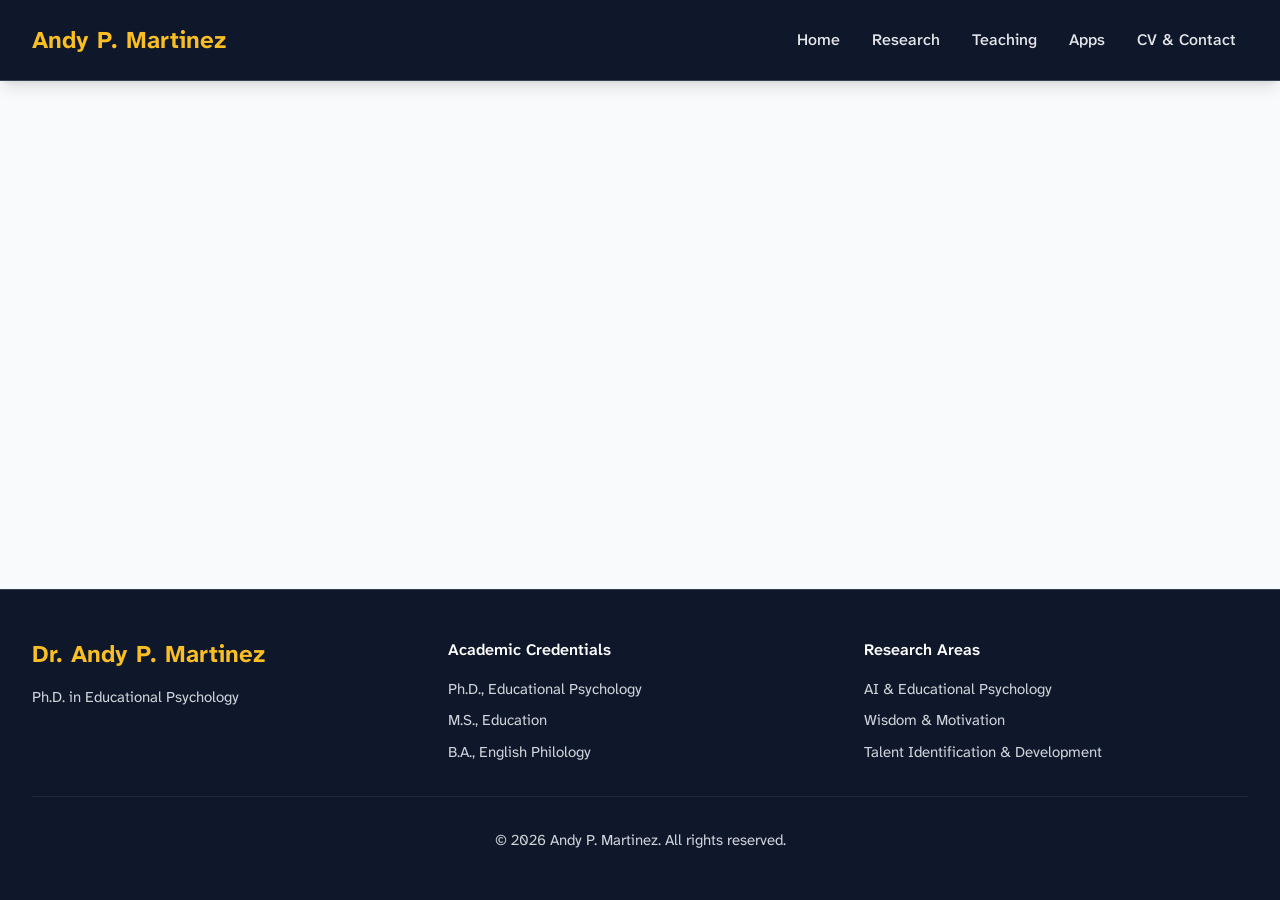
==== commit 0753bf31: "Sans serif type (Atkinson Hyperlegible Next) and accessibility pass" ====
--- a/index.html
+++ b/index.html
@@ -5,9 +5,10 @@
 		<link rel="icon" type="image/svg+xml" href="/vite.svg" />
 		<meta name="generator" content="Hostinger Horizons" />
 		<meta name="viewport" content="width=device-width, initial-scale=1.0" />
+		<link rel="preload" href="/fonts/atkinson-hyperlegible-next-latin-wght-normal.woff2" as="font" type="font/woff2" crossorigin />
 		<title>Andy Parra-Martinez | Educational Psychology, Mississippi State University</title>
-		<script type="module" crossorigin src="/assets/index-DxNSGYxe.js"></script>
-		<link rel="stylesheet" crossorigin href="/assets/index-Bht_DhZ_.css">
+		<script type="module" crossorigin src="/assets/index-BdlzrpdA.js"></script>
+		<link rel="stylesheet" crossorigin href="/assets/index-CTSKDZfQ.css">
 		<script type="module">
 window.onerror = (message, source, lineno, colno, errorObj) => {
 	const errorDetails = errorObj ? JSON.stringify({
--- a/assets/index-CTSKDZfQ.css
+++ b/assets/index-CTSKDZfQ.css
@@ -0,0 +1 @@
+@font-face{font-family:Atkinson Hyperlegible Next;src:url(/fonts/atkinson-hyperlegible-next-latin-wght-normal.woff2)format("woff2");font-weight:200 800;font-style:normal;font-display:swap}@font-face{font-family:Atkinson Hyperlegible Next;src:url(/fonts/atkinson-hyperlegible-next-latin-wght-italic.woff2)format("woff2");font-weight:200 800;font-style:italic;font-display:swap}*,:before,:after,::backdrop{--tw-border-spacing-x:0;--tw-border-spacing-y:0;--tw-translate-x:0;--tw-translate-y:0;--tw-rotate:0;--tw-skew-x:0;--tw-skew-y:0;--tw-scale-x:1;--tw-scale-y:1;--tw-pan-x: ;--tw-pan-y: ;--tw-pinch-zoom: ;--tw-scroll-snap-strictness:proximity;--tw-gradient-from-position: ;--tw-gradient-via-position: ;--tw-gradient-to-position: ;--tw-ordinal: ;--tw-slashed-zero: ;--tw-numeric-figure: ;--tw-numeric-spacing: ;--tw-numeric-fraction: ;--tw-ring-inset: ;--tw-ring-offset-width:0px;--tw-ring-offset-color:#fff;--tw-ring-color:#3b82f680;--tw-ring-offset-shadow:0 0 #0000;--tw-ring-shadow:0 0 #0000;--tw-shadow:0 0 #0000;--tw-shadow-colored:0 0 #0000;--tw-blur: ;--tw-brightness: ;--tw-contrast: ;--tw-grayscale: ;--tw-hue-rotate: ;--tw-invert: ;--tw-saturate: ;--tw-sepia: ;--tw-drop-shadow: ;--tw-backdrop-blur: ;--tw-backdrop-brightness: ;--tw-backdrop-contrast: ;--tw-backdrop-grayscale: ;--tw-backdrop-hue-rotate: ;--tw-backdrop-invert: ;--tw-backdrop-opacity: ;--tw-backdrop-saturate: ;--tw-backdrop-sepia: ;--tw-contain-size: ;--tw-contain-layout: ;--tw-contain-paint: ;--tw-contain-style: }*,:before,:after{box-sizing:border-box;border:0 solid #e5e7eb}:before,:after{--tw-content:""}html,:host{-webkit-text-size-adjust:100%;tab-size:4;font-feature-settings:normal;font-variation-settings:normal;-webkit-tap-highlight-color:transparent;font-family:Atkinson Hyperlegible Next,system-ui,-apple-system,Segoe UI,Arial,sans-serif;line-height:1.5}body{line-height:inherit;margin:0}hr{height:0;color:inherit;border-top-width:1px}abbr:where([title]){-webkit-text-decoration:underline dotted;text-decoration:underline dotted}h1,h2,h3,h4,h5,h6{font-size:inherit;font-weight:inherit}a{color:inherit;-webkit-text-decoration:inherit;text-decoration:inherit}b,strong{font-weight:bolder}code,kbd,samp,pre{font-feature-settings:normal;font-variation-settings:normal;font-family:ui-monospace,SFMono-Regular,Menlo,Monaco,Consolas,Liberation Mono,Courier New,monospace;font-size:1em}small{font-size:80%}sub,sup{vertical-align:baseline;font-size:75%;line-height:0;position:relative}sub{bottom:-.25em}sup{top:-.5em}table{text-indent:0;border-color:inherit;border-collapse:collapse}button,input,optgroup,select,textarea{font-feature-settings:inherit;font-variation-settings:inherit;font-family:inherit;font-size:100%;font-weight:inherit;line-height:inherit;letter-spacing:inherit;color:inherit;margin:0;padding:0}button,select{text-transform:none}button,input:where([type=button]),input:where([type=reset]),input:where([type=submit]){-webkit-appearance:button;background-color:#0000;background-image:none}:-moz-focusring{outline:auto}:-moz-ui-invalid{box-shadow:none}progress{vertical-align:baseline}::-webkit-inner-spin-button{height:auto}::-webkit-outer-spin-button{height:auto}[type=search]{-webkit-appearance:textfield;outline-offset:-2px}::-webkit-search-decoration{-webkit-appearance:none}::-webkit-file-upload-button{-webkit-appearance:button;font:inherit}summary{display:list-item}blockquote,dl,dd,h1,h2,h3,h4,h5,h6,hr,figure,p,pre{margin:0}fieldset{margin:0;padding:0}legend{padding:0}ol,ul,menu{margin:0;padding:0;list-style:none}dialog{padding:0}textarea{resize:vertical}input::-moz-placeholder{opacity:1;color:#9ca3af}textarea::-moz-placeholder{opacity:1;color:#9ca3af}input::placeholder,textarea::placeholder{opacity:1;color:#9ca3af}button,[role=button]{cursor:pointer}:disabled{cursor:default}img,svg,video,canvas,audio,iframe,embed,object{vertical-align:middle;display:block}img,video{max-width:100%;height:auto}[hidden]:where(:not([hidden=until-found])){display:none}:root{--background:0 0% 100%;--foreground:222.2 84% 4.9%;--card:0 0% 100%;--card-foreground:222.2 84% 4.9%;--popover:0 0% 100%;--popover-foreground:222.2 84% 4.9%;--primary:222.2 47.4% 11.2%;--primary-foreground:210 40% 98%;--secondary:210 40% 96.1%;--secondary-foreground:222.2 47.4% 11.2%;--muted:210 40% 96.1%;--muted-foreground:215.4 16.3% 46.9%;--accent:210 40% 96.1%;--accent-foreground:222.2 47.4% 11.2%;--destructive:0 84.2% 60.2%;--destructive-foreground:210 40% 98%;--border:214.3 31.8% 91.4%;--input:214.3 31.8% 91.4%;--ring:222.2 84% 4.9%;--radius:.5rem}.dark{--background:222.2 84% 4.9%;--foreground:210 40% 98%;--card:222.2 84% 4.9%;--card-foreground:210 40% 98%;--popover:222.2 84% 4.9%;--popover-foreground:210 40% 98%;--primary:210 40% 98%;--primary-foreground:222.2 47.4% 11.2%;--secondary:217.2 32.6% 17.5%;--secondary-foreground:210 40% 98%;--muted:217.2 32.6% 17.5%;--muted-foreground:215 20.2% 65.1%;--accent:217.2 32.6% 17.5%;--accent-foreground:210 40% 98%;--destructive:0 62.8% 30.6%;--destructive-foreground:210 40% 98%;--border:217.2 32.6% 17.5%;--input:217.2 32.6% 17.5%;--ring:212.7 26.8% 83.9%}*{border-color:hsl(var(--border))}body{background-color:hsl(var(--background));color:hsl(var(--foreground));font-family:Atkinson Hyperlegible Next,system-ui,-apple-system,Segoe UI,Arial,sans-serif}html{scroll-padding-top:6.5rem}h1,h2,h3{text-wrap:balance;overflow-wrap:break-word}:focus-visible{outline-offset:0!important;outline:3px solid #fff!important;box-shadow:0 0 0 6px #1d4ed8!important}main:focus,main:focus-visible{box-shadow:none!important;outline:none!important}@media (height<=480px){html{scroll-padding-top:1rem}header.sticky{position:static}}@media (prefers-reduced-motion:reduce){*,:before,:after{scroll-behavior:auto!important;transition-duration:.01ms!important;animation-duration:.01ms!important;animation-iteration-count:1!important}}.skip-link{z-index:60;border-radius:var(--radius);--tw-bg-opacity:1;background-color:rgb(255 255 255/var(--tw-bg-opacity,1));--tw-text-opacity:1;color:rgb(15 23 42/var(--tw-text-opacity,1));padding:.75rem 1.25rem;font-weight:700;position:absolute;top:-6rem;left:1rem}.skip-link:focus{top:1rem}.blog-card{border-width:1px;border-color:hsl(var(--border));background-color:hsl(var(--card));--tw-shadow:0 1px 2px 0 #0000000d;--tw-shadow-colored:0 1px 2px 0 var(--tw-shadow-color);box-shadow:var(--tw-ring-offset-shadow,0 0 #0000), var(--tw-ring-shadow,0 0 #0000), var(--tw-shadow);border-radius:1rem;flex-direction:column;transition-property:all;transition-duration:.3s;transition-timing-function:cubic-bezier(.4,0,.2,1);animation-duration:.3s;display:flex;overflow:hidden}.blog-card:hover{--tw-shadow:0 20px 25px -5px #0000001a, 0 8px 10px -6px #0000001a;--tw-shadow-colored:0 20px 25px -5px var(--tw-shadow-color), 0 8px 10px -6px var(--tw-shadow-color);box-shadow:var(--tw-ring-offset-shadow,0 0 #0000), var(--tw-ring-shadow,0 0 #0000), var(--tw-shadow)}.blog-category-badge{--tw-bg-opacity:1;background-color:rgb(254 243 199/var(--tw-bg-opacity,1));text-transform:uppercase;letter-spacing:.025em;--tw-text-opacity:1;color:rgb(146 64 14/var(--tw-text-opacity,1));border-radius:9999px;align-items:center;padding:.25rem .75rem;font-size:.875rem;font-weight:600;line-height:1.25rem;display:inline-flex}.blog-meta-text{color:hsl(var(--muted-foreground));align-items:center;gap:.375rem;font-size:.9375rem;line-height:1.45rem;display:flex}.markdown-content h1{color:hsl(var(--foreground));margin-top:2.5rem;margin-bottom:1.5rem;font-size:2.25rem;font-weight:700;line-height:2.5rem}.markdown-content h2{color:hsl(var(--foreground) / .9);margin-top:2rem;margin-bottom:1rem;font-size:1.875rem;font-weight:700;line-height:2.25rem}.markdown-content h3{color:hsl(var(--foreground) / .9);margin-top:1.5rem;margin-bottom:.75rem;font-size:1.5rem;font-weight:700;line-height:2rem}.markdown-content p{color:hsl(var(--foreground) / .8);margin-bottom:1.5rem;font-size:1.125rem;line-height:1.625}.markdown-content ul{margin-bottom:1.5rem;list-style-type:disc;list-style-position:inside}.markdown-content ul>:not([hidden])~:not([hidden]){--tw-space-y-reverse:0;margin-top:calc(.5rem * calc(1 - var(--tw-space-y-reverse)));margin-bottom:calc(.5rem * var(--tw-space-y-reverse))}.markdown-content ul{color:hsl(var(--foreground) / .8);font-size:1.125rem;line-height:1.75rem}.markdown-content strong{color:hsl(var(--foreground));font-weight:700}.markdown-content em{font-style:italic}.iframe-modal-container{flex-direction:column;flex:1;width:100%;height:100%;display:flex}.iframe-wrapper{border-bottom-right-radius:.75rem;border-bottom-left-radius:.75rem;flex:1;width:100%;height:100%;position:relative;overflow:hidden}@media (width>=640px){.iframe-wrapper{border-bottom-right-radius:1rem;border-bottom-left-radius:1rem}}.iframe-content{border-width:0;width:100%;height:100%;position:absolute;inset:0}.sr-only{clip:rect(0, 0, 0, 0);white-space:nowrap;border-width:0;width:1px;height:1px;margin:-1px;padding:0;position:absolute;overflow:hidden}.pointer-events-none{pointer-events:none}.pointer-events-auto{pointer-events:auto}.visible{visibility:visible}.invisible{visibility:hidden}.fixed{position:fixed}.absolute{position:absolute}.relative{position:relative}.sticky{position:sticky}.inset-0{inset:0}.inset-2{inset:.5rem}.inset-x-0{left:0;right:0}.inset-y-0{top:0;bottom:0}.-bottom-12{bottom:-3rem}.-left-12{left:-3rem}.-right-12{right:-3rem}.-right-3{right:-.75rem}.-top-12{top:-3rem}.-top-3{top:-.75rem}.bottom-0{bottom:0}.bottom-8{bottom:2rem}.left-0{left:0}.left-1\/2{left:50%}.left-2{left:.5rem}.left-\[50\%\]{left:50%}.right-0{right:0}.right-1{right:.25rem}.right-2{right:.5rem}.right-3{right:.75rem}.right-4{right:1rem}.top-0{top:0}.top-1\.5{top:.375rem}.top-1\/2{top:50%}.top-2{top:.5rem}.top-3\.5{top:.875rem}.top-4{top:1rem}.top-\[1px\]{top:1px}.top-\[50\%\]{top:50%}.top-\[60\%\]{top:60%}.top-full{top:100%}.z-10{z-index:10}.z-20{z-index:20}.z-50{z-index:50}.z-\[100\]{z-index:100}.z-\[1\]{z-index:1}.order-first{order:-9999}.order-last{order:9999}.\!m-0{margin:0!important}.m-auto{margin:auto}.-mx-1{margin-left:-.25rem;margin-right:-.25rem}.-my-2{margin-top:-.5rem;margin-bottom:-.5rem}.mx-2{margin-left:.5rem;margin-right:.5rem}.mx-3\.5{margin-left:.875rem;margin-right:.875rem}.mx-auto{margin-left:auto;margin-right:auto}.my-0{margin-top:0;margin-bottom:0}.my-0\.5{margin-top:.125rem;margin-bottom:.125rem}.my-1{margin-top:.25rem;margin-bottom:.25rem}.-ml-4{margin-left:-1rem}.-mt-4{margin-top:-1rem}.mb-1{margin-bottom:.25rem}.mb-10{margin-bottom:2.5rem}.mb-12{margin-bottom:3rem}.mb-16{margin-bottom:4rem}.mb-2{margin-bottom:.5rem}.mb-3{margin-bottom:.75rem}.mb-4{margin-bottom:1rem}.mb-6{margin-bottom:1.5rem}.mb-8{margin-bottom:2rem}.ml-0{margin-left:0}.ml-1{margin-left:.25rem}.ml-2{margin-left:.5rem}.ml-3{margin-left:.75rem}.ml-4{margin-left:1rem}.ml-auto{margin-left:auto}.mr-2{margin-right:.5rem}.mr-3{margin-right:.75rem}.mt-0\.5{margin-top:.125rem}.mt-1\.5{margin-top:.375rem}.mt-16{margin-top:4rem}.mt-2{margin-top:.5rem}.mt-24{margin-top:6rem}.mt-4{margin-top:1rem}.mt-6{margin-top:1.5rem}.mt-8{margin-top:2rem}.mt-auto{margin-top:auto}.line-clamp-2{-webkit-line-clamp:2;-webkit-box-orient:vertical;display:-webkit-box;overflow:hidden}.line-clamp-3{-webkit-line-clamp:3;-webkit-box-orient:vertical;display:-webkit-box;overflow:hidden}.block{display:block}.flex{display:flex}.inline-flex{display:inline-flex}.table{display:table}.grid{display:grid}.hidden{display:none}.aspect-square{aspect-ratio:1}.aspect-video{aspect-ratio:16/9}.size-10{width:2.5rem;height:2.5rem}.size-3{width:.75rem;height:.75rem}.size-3\.5{width:.875rem;height:.875rem}.size-4{width:1rem;height:1rem}.size-6{width:1.5rem;height:1.5rem}.size-8{width:2rem;height:2rem}.size-\[--cell-size\]{width:var(--cell-size);height:var(--cell-size)}.h-1\.5{height:.375rem}.h-10{height:2.5rem}.h-11{height:2.75rem}.h-12{height:3rem}.h-14{height:3.5rem}.h-16{height:4rem}.h-2{height:.5rem}.h-2\.5{height:.625rem}.h-3{height:.75rem}.h-3\.5{height:.875rem}.h-32{height:8rem}.h-4{height:1rem}.h-5{height:1.25rem}.h-6{height:1.5rem}.h-64{height:16rem}.h-7{height:1.75rem}.h-72{height:18rem}.h-8{height:2rem}.h-9{height:2.25rem}.h-\[--cell-size\]{height:var(--cell-size)}.h-\[1px\]{height:1px}.h-\[90vh\]{height:90vh}.h-\[var\(--radix-navigation-menu-viewport-height\)\]{height:var(--radix-navigation-menu-viewport-height)}.h-\[var\(--radix-select-trigger-height\)\]{height:var(--radix-select-trigger-height)}.h-auto{height:auto}.h-full{height:100%}.h-px{height:1px}.h-svh{height:100svh}.max-h-\[--radix-context-menu-content-available-height\]{max-height:var(--radix-context-menu-content-available-height)}.max-h-\[--radix-select-content-available-height\]{max-height:var(--radix-select-content-available-height)}.max-h-\[300px\]{max-height:300px}.max-h-\[90vh\]{max-height:90vh}.max-h-\[calc\(100vh-5rem\)\]{max-height:calc(100vh - 5rem)}.max-h-\[var\(--radix-dropdown-menu-content-available-height\)\]{max-height:var(--radix-dropdown-menu-content-available-height)}.max-h-screen{max-height:100vh}.min-h-0{min-height:0}.min-h-\[44px\]{min-height:44px}.min-h-\[5rem\]{min-height:5rem}.min-h-\[60px\]{min-height:60px}.min-h-\[60vh\]{min-height:60vh}.min-h-screen{min-height:100vh}.min-h-svh{min-height:100svh}.w-0{width:0}.w-1{width:.25rem}.w-1\.5{width:.375rem}.w-10{width:2.5rem}.w-11{width:2.75rem}.w-12{width:3rem}.w-14{width:3.5rem}.w-16{width:4rem}.w-2{width:.5rem}.w-2\.5{width:.625rem}.w-2\/3{width:66.6667%}.w-24{width:6rem}.w-3{width:.75rem}.w-3\.5{width:.875rem}.w-3\/4{width:75%}.w-32{width:8rem}.w-4{width:1rem}.w-48{width:12rem}.w-5{width:1.25rem}.w-5\/6{width:83.3333%}.w-6{width:1.5rem}.w-64{width:16rem}.w-7{width:1.75rem}.w-72{width:18rem}.w-8{width:2rem}.w-9{width:2.25rem}.w-\[--cell-size\]{width:var(--cell-size)}.w-\[--sidebar-width\]{width:var(--sidebar-width)}.w-\[100px\]{width:100px}.w-\[180px\]{width:180px}.w-\[1px\]{width:1px}.w-auto{width:auto}.w-fit{width:fit-content}.w-full{width:100%}.w-max{width:max-content}.w-px{width:1px}.min-w-0{min-width:0}.min-w-10{min-width:2.5rem}.min-w-5{min-width:1.25rem}.min-w-8{min-width:2rem}.min-w-9{min-width:2.25rem}.min-w-\[--cell-size\]{min-width:var(--cell-size)}.min-w-\[12rem\]{min-width:12rem}.min-w-\[8rem\]{min-width:8rem}.min-w-\[var\(--radix-select-trigger-width\)\]{min-width:var(--radix-select-trigger-width)}.max-w-2xl{max-width:42rem}.max-w-3xl{max-width:48rem}.max-w-4xl{max-width:56rem}.max-w-5xl{max-width:64rem}.max-w-6xl{max-width:72rem}.max-w-7xl{max-width:80rem}.max-w-\[--skeleton-width\]{max-width:var(--skeleton-width)}.max-w-lg{max-width:32rem}.max-w-max{max-width:max-content}.max-w-md{max-width:28rem}.max-w-sm{max-width:24rem}.flex-1{flex:1}.flex-shrink-0,.shrink-0{flex-shrink:0}.flex-grow,.grow{flex-grow:1}.grow-0{flex-grow:0}.basis-full{flex-basis:100%}.caption-bottom{caption-side:bottom}.border-collapse{border-collapse:collapse}.origin-\[--radix-context-menu-content-transform-origin\]{transform-origin:var(--radix-context-menu-content-transform-origin)}.origin-\[--radix-dropdown-menu-content-transform-origin\]{transform-origin:var(--radix-dropdown-menu-content-transform-origin)}.origin-\[--radix-hover-card-content-transform-origin\]{transform-origin:var(--radix-hover-card-content-transform-origin)}.origin-\[--radix-menubar-content-transform-origin\]{transform-origin:var(--radix-menubar-content-transform-origin)}.origin-\[--radix-popover-content-transform-origin\]{transform-origin:var(--radix-popover-content-transform-origin)}.origin-\[--radix-select-content-transform-origin\]{transform-origin:var(--radix-select-content-transform-origin)}.origin-\[--radix-tooltip-content-transform-origin\]{transform-origin:var(--radix-tooltip-content-transform-origin)}.-translate-x-1\/2{--tw-translate-x:-50%;transform:translate(var(--tw-translate-x), var(--tw-translate-y)) rotate(var(--tw-rotate)) skewX(var(--tw-skew-x)) skewY(var(--tw-skew-y)) scaleX(var(--tw-scale-x)) scaleY(var(--tw-scale-y))}.-translate-x-px{--tw-translate-x:-1px;transform:translate(var(--tw-translate-x), var(--tw-translate-y)) rotate(var(--tw-rotate)) skewX(var(--tw-skew-x)) skewY(var(--tw-skew-y)) scaleX(var(--tw-scale-x)) scaleY(var(--tw-scale-y))}.-translate-y-1\/2{--tw-translate-y:-50%;transform:translate(var(--tw-translate-x), var(--tw-translate-y)) rotate(var(--tw-rotate)) skewX(var(--tw-skew-x)) skewY(var(--tw-skew-y)) scaleX(var(--tw-scale-x)) scaleY(var(--tw-scale-y))}.translate-x-1\/3{--tw-translate-x:33.3333%;transform:translate(var(--tw-translate-x), var(--tw-translate-y)) rotate(var(--tw-rotate)) skewX(var(--tw-skew-x)) skewY(var(--tw-skew-y)) scaleX(var(--tw-scale-x)) scaleY(var(--tw-scale-y))}.translate-x-\[-50\%\]{--tw-translate-x:-50%;transform:translate(var(--tw-translate-x), var(--tw-translate-y)) rotate(var(--tw-rotate)) skewX(var(--tw-skew-x)) skewY(var(--tw-skew-y)) scaleX(var(--tw-scale-x)) scaleY(var(--tw-scale-y))}.translate-x-px{--tw-translate-x:1px;transform:translate(var(--tw-translate-x), var(--tw-translate-y)) rotate(var(--tw-rotate)) skewX(var(--tw-skew-x)) skewY(var(--tw-skew-y)) scaleX(var(--tw-scale-x)) scaleY(var(--tw-scale-y))}.translate-y-\[-50\%\]{--tw-translate-y:-50%;transform:translate(var(--tw-translate-x), var(--tw-translate-y)) rotate(var(--tw-rotate)) skewX(var(--tw-skew-x)) skewY(var(--tw-skew-y)) scaleX(var(--tw-scale-x)) scaleY(var(--tw-scale-y))}.rotate-45{--tw-rotate:45deg;transform:translate(var(--tw-translate-x), var(--tw-translate-y)) rotate(var(--tw-rotate)) skewX(var(--tw-skew-x)) skewY(var(--tw-skew-y)) scaleX(var(--tw-scale-x)) scaleY(var(--tw-scale-y))}.rotate-90{--tw-rotate:90deg;transform:translate(var(--tw-translate-x), var(--tw-translate-y)) rotate(var(--tw-rotate)) skewX(var(--tw-skew-x)) skewY(var(--tw-skew-y)) scaleX(var(--tw-scale-x)) scaleY(var(--tw-scale-y))}.transform{transform:translate(var(--tw-translate-x), var(--tw-translate-y)) rotate(var(--tw-rotate)) skewX(var(--tw-skew-x)) skewY(var(--tw-skew-y)) scaleX(var(--tw-scale-x)) scaleY(var(--tw-scale-y))}@keyframes pulse{50%{opacity:.5}}.animate-pulse{animation:2s cubic-bezier(.4,0,.6,1) infinite pulse}@keyframes spin{to{transform:rotate(360deg)}}.animate-spin{animation:1s linear infinite spin}.cursor-default{cursor:default}.cursor-not-allowed{cursor:not-allowed}.cursor-pointer{cursor:pointer}.cursor-text{cursor:text}.touch-none{touch-action:none}.select-none{-webkit-user-select:none;user-select:none}.resize-none{resize:none}.list-disc{list-style-type:disc}.list-none{list-style-type:none}.grid-cols-1{grid-template-columns:repeat(1,minmax(0,1fr))}.flex-row{flex-direction:row}.flex-col{flex-direction:column}.flex-col-reverse{flex-direction:column-reverse}.flex-wrap{flex-wrap:wrap}.place-content-center{place-content:center}.items-start{align-items:flex-start}.items-end{align-items:flex-end}.items-center{align-items:center}.items-stretch{align-items:stretch}.justify-start{justify-content:flex-start}.justify-end{justify-content:flex-end}.justify-center{justify-content:center}.justify-between{justify-content:space-between}.gap-1{gap:.25rem}.gap-1\.5{gap:.375rem}.gap-2{gap:.5rem}.gap-2\.5{gap:.625rem}.gap-3{gap:.75rem}.gap-4{gap:1rem}.gap-6{gap:1.5rem}.gap-7{gap:1.75rem}.gap-8{gap:2rem}.space-x-1>:not([hidden])~:not([hidden]){--tw-space-x-reverse:0;margin-right:calc(.25rem * var(--tw-space-x-reverse));margin-left:calc(.25rem * calc(1 - var(--tw-space-x-reverse)))}.space-x-4>:not([hidden])~:not([hidden]){--tw-space-x-reverse:0;margin-right:calc(1rem * var(--tw-space-x-reverse));margin-left:calc(1rem * calc(1 - var(--tw-space-x-reverse)))}.space-y-1>:not([hidden])~:not([hidden]){--tw-space-y-reverse:0;margin-top:calc(.25rem * calc(1 - var(--tw-space-y-reverse)));margin-bottom:calc(.25rem * var(--tw-space-y-reverse))}.space-y-1\.5>:not([hidden])~:not([hidden]){--tw-space-y-reverse:0;margin-top:calc(.375rem * calc(1 - var(--tw-space-y-reverse)));margin-bottom:calc(.375rem * var(--tw-space-y-reverse))}.space-y-2>:not([hidden])~:not([hidden]){--tw-space-y-reverse:0;margin-top:calc(.5rem * calc(1 - var(--tw-space-y-reverse)));margin-bottom:calc(.5rem * var(--tw-space-y-reverse))}.space-y-3>:not([hidden])~:not([hidden]){--tw-space-y-reverse:0;margin-top:calc(.75rem * calc(1 - var(--tw-space-y-reverse)));margin-bottom:calc(.75rem * var(--tw-space-y-reverse))}.space-y-4>:not([hidden])~:not([hidden]){--tw-space-y-reverse:0;margin-top:calc(1rem * calc(1 - var(--tw-space-y-reverse)));margin-bottom:calc(1rem * var(--tw-space-y-reverse))}.space-y-6>:not([hidden])~:not([hidden]){--tw-space-y-reverse:0;margin-top:calc(1.5rem * calc(1 - var(--tw-space-y-reverse)));margin-bottom:calc(1.5rem * var(--tw-space-y-reverse))}.divide-y>:not([hidden])~:not([hidden]){--tw-divide-y-reverse:0;border-top-width:calc(1px * calc(1 - var(--tw-divide-y-reverse)));border-bottom-width:calc(1px * var(--tw-divide-y-reverse))}.divide-border>:not([hidden])~:not([hidden]){border-color:hsl(var(--border))}.self-stretch{align-self:stretch}.overflow-auto{overflow:auto}.overflow-hidden{overflow:hidden}.overflow-x-auto{overflow-x:auto}.overflow-y-auto{overflow-y:auto}.overflow-x-hidden{overflow-x:hidden}.overflow-x-clip{overflow-x:clip}.whitespace-nowrap{white-space:nowrap}.text-balance{text-wrap:balance}.break-words{overflow-wrap:break-word}.rounded-2xl{border-radius:1rem}.rounded-\[2px\]{border-radius:2px}.rounded-\[calc\(var\(--radius\)-5px\)\]{border-radius:calc(var(--radius) - 5px)}.rounded-\[inherit\]{border-radius:inherit}.rounded-full{border-radius:9999px}.rounded-lg{border-radius:var(--radius)}.rounded-md{border-radius:calc(var(--radius) - 2px)}.rounded-none{border-radius:0}.rounded-sm{border-radius:calc(var(--radius) - 4px)}.rounded-xl{border-radius:.75rem}.rounded-l-md{border-top-left-radius:calc(var(--radius) - 2px);border-bottom-left-radius:calc(var(--radius) - 2px)}.rounded-r-md{border-top-right-radius:calc(var(--radius) - 2px);border-bottom-right-radius:calc(var(--radius) - 2px)}.rounded-t-\[10px\]{border-top-left-radius:10px;border-top-right-radius:10px}.rounded-tl-sm{border-top-left-radius:calc(var(--radius) - 4px)}.border{border-width:1px}.border-0{border-width:0}.border-2{border-width:2px}.border-\[1\.5px\]{border-width:1.5px}.border-y{border-top-width:1px;border-bottom-width:1px}.border-b{border-bottom-width:1px}.border-b-4{border-bottom-width:4px}.border-l{border-left-width:1px}.border-l-4{border-left-width:4px}.border-r{border-right-width:1px}.border-t{border-top-width:1px}.border-dashed{border-style:dashed}.border-\[--color-border\]{border-color:var(--color-border)}.border-amber-100{--tw-border-opacity:1;border-color:rgb(254 243 199/var(--tw-border-opacity,1))}.border-amber-200{--tw-border-opacity:1;border-color:rgb(253 230 138/var(--tw-border-opacity,1))}.border-amber-500{--tw-border-opacity:1;border-color:rgb(245 158 11/var(--tw-border-opacity,1))}.border-amber-700{--tw-border-opacity:1;border-color:rgb(180 83 9/var(--tw-border-opacity,1))}.border-blue-100{--tw-border-opacity:1;border-color:rgb(219 234 254/var(--tw-border-opacity,1))}.border-blue-200{--tw-border-opacity:1;border-color:rgb(191 219 254/var(--tw-border-opacity,1))}.border-blue-500{--tw-border-opacity:1;border-color:rgb(59 130 246/var(--tw-border-opacity,1))}.border-border{border-color:hsl(var(--border))}.border-border\/50{border-color:hsl(var(--border) / .5)}.border-destructive{border-color:hsl(var(--destructive))}.border-destructive\/20{border-color:hsl(var(--destructive) / .2)}.border-destructive\/50{border-color:hsl(var(--destructive) / .5)}.border-gray-100{--tw-border-opacity:1;border-color:rgb(243 244 246/var(--tw-border-opacity,1))}.border-gray-200{--tw-border-opacity:1;border-color:rgb(229 231 235/var(--tw-border-opacity,1))}.border-gray-300{--tw-border-opacity:1;border-color:rgb(209 213 219/var(--tw-border-opacity,1))}.border-green-200{--tw-border-opacity:1;border-color:rgb(187 247 208/var(--tw-border-opacity,1))}.border-indigo-200{--tw-border-opacity:1;border-color:rgb(199 210 254/var(--tw-border-opacity,1))}.border-input{border-color:hsl(var(--input))}.border-primary{border-color:hsl(var(--primary))}.border-purple-100{--tw-border-opacity:1;border-color:rgb(243 232 255/var(--tw-border-opacity,1))}.border-purple-200{--tw-border-opacity:1;border-color:rgb(233 213 255/var(--tw-border-opacity,1))}.border-purple-500{--tw-border-opacity:1;border-color:rgb(168 85 247/var(--tw-border-opacity,1))}.border-slate-200{--tw-border-opacity:1;border-color:rgb(226 232 240/var(--tw-border-opacity,1))}.border-slate-300{--tw-border-opacity:1;border-color:rgb(203 213 225/var(--tw-border-opacity,1))}.border-slate-700{--tw-border-opacity:1;border-color:rgb(51 65 85/var(--tw-border-opacity,1))}.border-slate-800{--tw-border-opacity:1;border-color:rgb(30 41 59/var(--tw-border-opacity,1))}.border-slate-900{--tw-border-opacity:1;border-color:rgb(15 23 42/var(--tw-border-opacity,1))}.border-transparent{border-color:#0000}.border-white\/50{border-color:#ffffff80}.border-l-transparent{border-left-color:#0000}.border-t-transparent{border-top-color:#0000}.bg-\[--color-bg\]{background-color:var(--color-bg)}.bg-accent{background-color:hsl(var(--accent))}.bg-amber-100{--tw-bg-opacity:1;background-color:rgb(254 243 199/var(--tw-bg-opacity,1))}.bg-amber-50{--tw-bg-opacity:1;background-color:rgb(255 251 235/var(--tw-bg-opacity,1))}.bg-amber-500{--tw-bg-opacity:1;background-color:rgb(245 158 11/var(--tw-bg-opacity,1))}.bg-amber-500\/10{background-color:#f59e0b1a}.bg-amber-600{--tw-bg-opacity:1;background-color:rgb(217 119 6/var(--tw-bg-opacity,1))}.bg-background{background-color:hsl(var(--background))}.bg-black\/80{background-color:#000c}.bg-blue-100{--tw-bg-opacity:1;background-color:rgb(219 234 254/var(--tw-bg-opacity,1))}.bg-blue-50{--tw-bg-opacity:1;background-color:rgb(239 246 255/var(--tw-bg-opacity,1))}.bg-blue-600{--tw-bg-opacity:1;background-color:rgb(37 99 235/var(--tw-bg-opacity,1))}.bg-border{background-color:hsl(var(--border))}.bg-card{background-color:hsl(var(--card))}.bg-destructive{background-color:hsl(var(--destructive))}.bg-destructive\/10{background-color:hsl(var(--destructive) / .1)}.bg-foreground{background-color:hsl(var(--foreground))}.bg-gray-100{--tw-bg-opacity:1;background-color:rgb(243 244 246/var(--tw-bg-opacity,1))}.bg-gray-50{--tw-bg-opacity:1;background-color:rgb(249 250 251/var(--tw-bg-opacity,1))}.bg-gray-500{--tw-bg-opacity:1;background-color:rgb(107 114 128/var(--tw-bg-opacity,1))}.bg-green-100{--tw-bg-opacity:1;background-color:rgb(220 252 231/var(--tw-bg-opacity,1))}.bg-indigo-100{--tw-bg-opacity:1;background-color:rgb(224 231 255/var(--tw-bg-opacity,1))}.bg-input{background-color:hsl(var(--input))}.bg-muted{background-color:hsl(var(--muted))}.bg-muted\/50{background-color:hsl(var(--muted) / .5)}.bg-popover{background-color:hsl(var(--popover))}.bg-primary{background-color:hsl(var(--primary))}.bg-primary\/10{background-color:hsl(var(--primary) / .1)}.bg-primary\/20{background-color:hsl(var(--primary) / .2)}.bg-purple-100{--tw-bg-opacity:1;background-color:rgb(243 232 255/var(--tw-bg-opacity,1))}.bg-purple-50{--tw-bg-opacity:1;background-color:rgb(250 245 255/var(--tw-bg-opacity,1))}.bg-purple-600{--tw-bg-opacity:1;background-color:rgb(147 51 234/var(--tw-bg-opacity,1))}.bg-secondary{background-color:hsl(var(--secondary))}.bg-slate-100{--tw-bg-opacity:1;background-color:rgb(241 245 249/var(--tw-bg-opacity,1))}.bg-slate-200{--tw-bg-opacity:1;background-color:rgb(226 232 240/var(--tw-bg-opacity,1))}.bg-slate-900{--tw-bg-opacity:1;background-color:rgb(15 23 42/var(--tw-bg-opacity,1))}.bg-slate-900\/60{background-color:#0f172a99}.bg-transparent{background-color:#0000}.bg-white{--tw-bg-opacity:1;background-color:rgb(255 255 255/var(--tw-bg-opacity,1))}.bg-white\/70{background-color:#ffffffb3}.bg-gradient-to-br{background-image:linear-gradient(to bottom right, var(--tw-gradient-stops))}.bg-gradient-to-r{background-image:linear-gradient(to right, var(--tw-gradient-stops))}.from-amber-100{--tw-gradient-from:#fef3c7 var(--tw-gradient-from-position);--tw-gradient-to:#fef3c700 var(--tw-gradient-to-position);--tw-gradient-stops:var(--tw-gradient-from), var(--tw-gradient-to)}.from-amber-50{--tw-gradient-from:#fffbeb var(--tw-gradient-from-position);--tw-gradient-to:#fffbeb00 var(--tw-gradient-to-position);--tw-gradient-stops:var(--tw-gradient-from), var(--tw-gradient-to)}.from-amber-500{--tw-gradient-from:#f59e0b var(--tw-gradient-from-position);--tw-gradient-to:#f59e0b00 var(--tw-gradient-to-position);--tw-gradient-stops:var(--tw-gradient-from), var(--tw-gradient-to)}.from-blue-500{--tw-gradient-from:#3b82f6 var(--tw-gradient-from-position);--tw-gradient-to:#3b82f600 var(--tw-gradient-to-position);--tw-gradient-stops:var(--tw-gradient-from), var(--tw-gradient-to)}.from-gray-400{--tw-gradient-from:#9ca3af var(--tw-gradient-from-position);--tw-gradient-to:#9ca3af00 var(--tw-gradient-to-position);--tw-gradient-stops:var(--tw-gradient-from), var(--tw-gradient-to)}.from-green-500{--tw-gradient-from:#22c55e var(--tw-gradient-from-position);--tw-gradient-to:#22c55e00 var(--tw-gradient-to-position);--tw-gradient-stops:var(--tw-gradient-from), var(--tw-gradient-to)}.from-indigo-500{--tw-gradient-from:#6366f1 var(--tw-gradient-from-position);--tw-gradient-to:#6366f100 var(--tw-gradient-to-position);--tw-gradient-stops:var(--tw-gradient-from), var(--tw-gradient-to)}.from-purple-500{--tw-gradient-from:#a855f7 var(--tw-gradient-from-position);--tw-gradient-to:#a855f700 var(--tw-gradient-to-position);--tw-gradient-stops:var(--tw-gradient-from), var(--tw-gradient-to)}.from-slate-100{--tw-gradient-from:#f1f5f9 var(--tw-gradient-from-position);--tw-gradient-to:#f1f5f900 var(--tw-gradient-to-position);--tw-gradient-stops:var(--tw-gradient-from), var(--tw-gradient-to)}.from-slate-50{--tw-gradient-from:#f8fafc var(--tw-gradient-from-position);--tw-gradient-to:#f8fafc00 var(--tw-gradient-to-position);--tw-gradient-stops:var(--tw-gradient-from), var(--tw-gradient-to)}.from-slate-800{--tw-gradient-from:#1e293b var(--tw-gradient-from-position);--tw-gradient-to:#1e293b00 var(--tw-gradient-to-position);--tw-gradient-stops:var(--tw-gradient-from), var(--tw-gradient-to)}.from-slate-900{--tw-gradient-from:#0f172a var(--tw-gradient-from-position);--tw-gradient-to:#0f172a00 var(--tw-gradient-to-position);--tw-gradient-stops:var(--tw-gradient-from), var(--tw-gradient-to)}.from-slate-900\/95{--tw-gradient-from:#0f172af2 var(--tw-gradient-from-position);--tw-gradient-to:#0f172a00 var(--tw-gradient-to-position);--tw-gradient-stops:var(--tw-gradient-from), var(--tw-gradient-to)}.via-slate-800{--tw-gradient-to:#1e293b00 var(--tw-gradient-to-position);--tw-gradient-stops:var(--tw-gradient-from), #1e293b var(--tw-gradient-via-position), var(--tw-gradient-to)}.via-slate-800\/90{--tw-gradient-to:#1e293b00 var(--tw-gradient-to-position);--tw-gradient-stops:var(--tw-gradient-from), #1e293be6 var(--tw-gradient-via-position), var(--tw-gradient-to)}.via-white{--tw-gradient-to:#fff0 var(--tw-gradient-to-position);--tw-gradient-stops:var(--tw-gradient-from), #fff var(--tw-gradient-via-position), var(--tw-gradient-to)}.to-amber-50{--tw-gradient-to:#fffbeb var(--tw-gradient-to-position)}.to-amber-600{--tw-gradient-to:#d97706 var(--tw-gradient-to-position)}.to-amber-900\/80{--tw-gradient-to:#78350fcc var(--tw-gradient-to-position)}.to-blue-600{--tw-gradient-to:#2563eb var(--tw-gradient-to-position)}.to-gray-500{--tw-gradient-to:#6b7280 var(--tw-gradient-to-position)}.to-green-600{--tw-gradient-to:#16a34a var(--tw-gradient-to-position)}.to-indigo-600{--tw-gradient-to:#4f46e5 var(--tw-gradient-to-position)}.to-purple-600{--tw-gradient-to:#9333ea var(--tw-gradient-to-position)}.to-slate-50{--tw-gradient-to:#f8fafc var(--tw-gradient-to-position)}.to-slate-900{--tw-gradient-to:#0f172a var(--tw-gradient-to-position)}.to-white{--tw-gradient-to:#fff var(--tw-gradient-to-position)}.bg-cover{background-size:cover}.bg-center{background-position:50%}.fill-current{fill:currentColor}.fill-primary{fill:hsl(var(--primary))}.p-0{padding:0}.p-1{padding:.25rem}.p-2{padding:.5rem}.p-3{padding:.75rem}.p-4{padding:1rem}.p-6{padding:1.5rem}.p-8{padding:2rem}.p-\[1px\]{padding:1px}.px-1{padding-left:.25rem;padding-right:.25rem}.px-1\.5{padding-left:.375rem;padding-right:.375rem}.px-2{padding-left:.5rem;padding-right:.5rem}.px-2\.5{padding-left:.625rem;padding-right:.625rem}.px-3{padding-left:.75rem;padding-right:.75rem}.px-4{padding-left:1rem;padding-right:1rem}.px-5{padding-left:1.25rem;padding-right:1.25rem}.px-6{padding-left:1.5rem;padding-right:1.5rem}.px-8{padding-left:2rem;padding-right:2rem}.px-\[--cell-size\]{padding-left:var(--cell-size);padding-right:var(--cell-size)}.py-0\.5{padding-top:.125rem;padding-bottom:.125rem}.py-1{padding-top:.25rem;padding-bottom:.25rem}.py-1\.5{padding-top:.375rem;padding-bottom:.375rem}.py-12{padding-top:3rem;padding-bottom:3rem}.py-16{padding-top:4rem;padding-bottom:4rem}.py-2{padding-top:.5rem;padding-bottom:.5rem}.py-2\.5{padding-top:.625rem;padding-bottom:.625rem}.py-20{padding-top:5rem;padding-bottom:5rem}.py-24{padding-top:6rem;padding-bottom:6rem}.py-3{padding-top:.75rem;padding-bottom:.75rem}.py-32{padding-top:8rem;padding-bottom:8rem}.py-4{padding-top:1rem;padding-bottom:1rem}.py-6{padding-top:1.5rem;padding-bottom:1.5rem}.py-7{padding-top:1.75rem;padding-bottom:1.75rem}.py-8{padding-top:2rem;padding-bottom:2rem}.pb-24{padding-bottom:6rem}.pb-3{padding-bottom:.75rem}.pb-4{padding-bottom:1rem}.pb-8{padding-bottom:2rem}.pl-2{padding-left:.5rem}.pl-2\.5{padding-left:.625rem}.pl-3{padding-left:.75rem}.pl-4{padding-left:1rem}.pl-8{padding-left:2rem}.pr-1{padding-right:.25rem}.pr-2{padding-right:.5rem}.pr-2\.5{padding-right:.625rem}.pr-3{padding-right:.75rem}.pr-4{padding-right:1rem}.pr-8{padding-right:2rem}.pt-0{padding-top:0}.pt-12{padding-top:3rem}.pt-3{padding-top:.75rem}.pt-4{padding-top:1rem}.pt-6{padding-top:1.5rem}.pt-8{padding-top:2rem}.text-left{text-align:left}.text-center{text-align:center}.text-right{text-align:right}.align-middle{vertical-align:middle}.font-mono{font-family:ui-monospace,SFMono-Regular,Menlo,Monaco,Consolas,Liberation Mono,Courier New,monospace}.font-sans{font-family:Atkinson Hyperlegible Next,system-ui,-apple-system,Segoe UI,Arial,sans-serif}.font-serif{font-family:ui-serif,Georgia,Cambria,Times New Roman,Times,serif}.text-2xl{font-size:1.5rem;line-height:2rem}.text-3xl{font-size:1.875rem;line-height:2.25rem}.text-4xl{font-size:2.25rem;line-height:2.5rem}.text-5xl{font-size:3rem;line-height:1}.text-\[0\.8rem\]{font-size:.8rem}.text-base{font-size:1rem;line-height:1.5rem}.text-lg{font-size:1.125rem;line-height:1.75rem}.text-sm{font-size:.9375rem;line-height:1.45rem}.text-sm\/relaxed{font-size:.9375rem;line-height:1.625}.text-xl{font-size:1.25rem;line-height:1.75rem}.text-xs{font-size:.875rem;line-height:1.25rem}.font-bold{font-weight:700}.font-medium{font-weight:500}.font-normal{font-weight:400}.font-semibold{font-weight:600}.uppercase{text-transform:uppercase}.italic{font-style:italic}.tabular-nums{--tw-numeric-spacing:tabular-nums;font-variant-numeric:var(--tw-ordinal) var(--tw-slashed-zero) var(--tw-numeric-figure) var(--tw-numeric-spacing) var(--tw-numeric-fraction)}.leading-none{line-height:1}.leading-normal{line-height:1.5}.leading-relaxed{line-height:1.625}.leading-snug{line-height:1.375}.leading-tight{line-height:1.25}.tracking-tight{letter-spacing:-.025em}.tracking-widest{letter-spacing:.1em}.text-accent-foreground{color:hsl(var(--accent-foreground))}.text-amber-400{--tw-text-opacity:1;color:rgb(251 191 36/var(--tw-text-opacity,1))}.text-amber-50{--tw-text-opacity:1;color:rgb(255 251 235/var(--tw-text-opacity,1))}.text-amber-500{--tw-text-opacity:1;color:rgb(245 158 11/var(--tw-text-opacity,1))}.text-amber-600{--tw-text-opacity:1;color:rgb(217 119 6/var(--tw-text-opacity,1))}.text-amber-700{--tw-text-opacity:1;color:rgb(180 83 9/var(--tw-text-opacity,1))}.text-amber-800{--tw-text-opacity:1;color:rgb(146 64 14/var(--tw-text-opacity,1))}.text-blue-50{--tw-text-opacity:1;color:rgb(239 246 255/var(--tw-text-opacity,1))}.text-blue-700{--tw-text-opacity:1;color:rgb(29 78 216/var(--tw-text-opacity,1))}.text-blue-800{--tw-text-opacity:1;color:rgb(30 64 175/var(--tw-text-opacity,1))}.text-card-foreground{color:hsl(var(--card-foreground))}.text-current{color:currentColor}.text-destructive{color:hsl(var(--destructive))}.text-destructive-foreground{color:hsl(var(--destructive-foreground))}.text-foreground{color:hsl(var(--foreground))}.text-foreground\/50{color:hsl(var(--foreground) / .5)}.text-gray-200{--tw-text-opacity:1;color:rgb(229 231 235/var(--tw-text-opacity,1))}.text-gray-300{--tw-text-opacity:1;color:rgb(209 213 219/var(--tw-text-opacity,1))}.text-gray-400{--tw-text-opacity:1;color:rgb(156 163 175/var(--tw-text-opacity,1))}.text-gray-50{--tw-text-opacity:1;color:rgb(249 250 251/var(--tw-text-opacity,1))}.text-gray-500{--tw-text-opacity:1;color:rgb(107 114 128/var(--tw-text-opacity,1))}.text-gray-600{--tw-text-opacity:1;color:rgb(75 85 99/var(--tw-text-opacity,1))}.text-gray-700{--tw-text-opacity:1;color:rgb(55 65 81/var(--tw-text-opacity,1))}.text-green-50{--tw-text-opacity:1;color:rgb(240 253 244/var(--tw-text-opacity,1))}.text-green-700{--tw-text-opacity:1;color:rgb(21 128 61/var(--tw-text-opacity,1))}.text-green-800{--tw-text-opacity:1;color:rgb(22 101 52/var(--tw-text-opacity,1))}.text-indigo-50{--tw-text-opacity:1;color:rgb(238 242 255/var(--tw-text-opacity,1))}.text-indigo-700{--tw-text-opacity:1;color:rgb(67 56 202/var(--tw-text-opacity,1))}.text-muted-foreground{color:hsl(var(--muted-foreground))}.text-popover-foreground{color:hsl(var(--popover-foreground))}.text-primary{color:hsl(var(--primary))}.text-primary-foreground{color:hsl(var(--primary-foreground))}.text-purple-50{--tw-text-opacity:1;color:rgb(250 245 255/var(--tw-text-opacity,1))}.text-purple-700{--tw-text-opacity:1;color:rgb(126 34 206/var(--tw-text-opacity,1))}.text-purple-800{--tw-text-opacity:1;color:rgb(107 33 168/var(--tw-text-opacity,1))}.text-red-500{--tw-text-opacity:1;color:rgb(239 68 68/var(--tw-text-opacity,1))}.text-secondary-foreground{color:hsl(var(--secondary-foreground))}.text-slate-600{--tw-text-opacity:1;color:rgb(71 85 105/var(--tw-text-opacity,1))}.text-slate-700{--tw-text-opacity:1;color:rgb(51 65 85/var(--tw-text-opacity,1))}.text-slate-900{--tw-text-opacity:1;color:rgb(15 23 42/var(--tw-text-opacity,1))}.text-white{--tw-text-opacity:1;color:rgb(255 255 255/var(--tw-text-opacity,1))}.underline{text-decoration-line:underline}.underline-offset-4{text-underline-offset:4px}.opacity-0{opacity:0}.opacity-50{opacity:.5}.opacity-60{opacity:.6}.opacity-70{opacity:.7}.opacity-90{opacity:.9}.shadow{--tw-shadow:0 1px 3px 0 #0000001a, 0 1px 2px -1px #0000001a;--tw-shadow-colored:0 1px 3px 0 var(--tw-shadow-color), 0 1px 2px -1px var(--tw-shadow-color);box-shadow:var(--tw-ring-offset-shadow,0 0 #0000), var(--tw-ring-shadow,0 0 #0000), var(--tw-shadow)}.shadow-2xl{--tw-shadow:0 25px 50px -12px #00000040;--tw-shadow-colored:0 25px 50px -12px var(--tw-shadow-color);box-shadow:var(--tw-ring-offset-shadow,0 0 #0000), var(--tw-ring-shadow,0 0 #0000), var(--tw-shadow)}.shadow-\[0_0_0_1px_hsl\(var\(--sidebar-border\)\)\]{--tw-shadow:0 0 0 1px hsl(var(--sidebar-border));--tw-shadow-colored:0 0 0 1px var(--tw-shadow-color);box-shadow:var(--tw-ring-offset-shadow,0 0 #0000), var(--tw-ring-shadow,0 0 #0000), var(--tw-shadow)}.shadow-lg{--tw-shadow:0 10px 15px -3px #0000001a, 0 4px 6px -4px #0000001a;--tw-shadow-colored:0 10px 15px -3px var(--tw-shadow-color), 0 4px 6px -4px var(--tw-shadow-color);box-shadow:var(--tw-ring-offset-shadow,0 0 #0000), var(--tw-ring-shadow,0 0 #0000), var(--tw-shadow)}.shadow-md{--tw-shadow:0 4px 6px -1px #0000001a, 0 2px 4px -2px #0000001a;--tw-shadow-colored:0 4px 6px -1px var(--tw-shadow-color), 0 2px 4px -2px var(--tw-shadow-color);box-shadow:var(--tw-ring-offset-shadow,0 0 #0000), var(--tw-ring-shadow,0 0 #0000), var(--tw-shadow)}.shadow-none{--tw-shadow:0 0 #0000;--tw-shadow-colored:0 0 #0000;box-shadow:var(--tw-ring-offset-shadow,0 0 #0000), var(--tw-ring-shadow,0 0 #0000), var(--tw-shadow)}.shadow-sm{--tw-shadow:0 1px 2px 0 #0000000d;--tw-shadow-colored:0 1px 2px 0 var(--tw-shadow-color);box-shadow:var(--tw-ring-offset-shadow,0 0 #0000), var(--tw-ring-shadow,0 0 #0000), var(--tw-shadow)}.shadow-xl{--tw-shadow:0 20px 25px -5px #0000001a, 0 8px 10px -6px #0000001a;--tw-shadow-colored:0 20px 25px -5px var(--tw-shadow-color), 0 8px 10px -6px var(--tw-shadow-color);box-shadow:var(--tw-ring-offset-shadow,0 0 #0000), var(--tw-ring-shadow,0 0 #0000), var(--tw-shadow)}.outline-none{outline-offset:2px;outline:2px solid #0000}.outline{outline-style:solid}.ring-0{--tw-ring-offset-shadow:var(--tw-ring-inset) 0 0 0 var(--tw-ring-offset-width) var(--tw-ring-offset-color);--tw-ring-shadow:var(--tw-ring-inset) 0 0 0 calc(0px + var(--tw-ring-offset-width)) var(--tw-ring-color);box-shadow:var(--tw-ring-offset-shadow), var(--tw-ring-shadow), var(--tw-shadow,0 0 #0000)}.ring-1{--tw-ring-offset-shadow:var(--tw-ring-inset) 0 0 0 var(--tw-ring-offset-width) var(--tw-ring-offset-color);--tw-ring-shadow:var(--tw-ring-inset) 0 0 0 calc(1px + var(--tw-ring-offset-width)) var(--tw-ring-color);box-shadow:var(--tw-ring-offset-shadow), var(--tw-ring-shadow), var(--tw-shadow,0 0 #0000)}.ring-ring{--tw-ring-color:hsl(var(--ring))}.ring-offset-background{--tw-ring-offset-color:hsl(var(--background))}.ring-offset-white{--tw-ring-offset-color:#fff}.filter{filter:var(--tw-blur) var(--tw-brightness) var(--tw-contrast) var(--tw-grayscale) var(--tw-hue-rotate) var(--tw-invert) var(--tw-saturate) var(--tw-sepia) var(--tw-drop-shadow)}.backdrop-blur-sm{--tw-backdrop-blur:blur(4px);-webkit-backdrop-filter:var(--tw-backdrop-blur) var(--tw-backdrop-brightness) var(--tw-backdrop-contrast) var(--tw-backdrop-grayscale) var(--tw-backdrop-hue-rotate) var(--tw-backdrop-invert) var(--tw-backdrop-opacity) var(--tw-backdrop-saturate) var(--tw-backdrop-sepia);backdrop-filter:var(--tw-backdrop-blur) var(--tw-backdrop-brightness) var(--tw-backdrop-contrast) var(--tw-backdrop-grayscale) var(--tw-backdrop-hue-rotate) var(--tw-backdrop-invert) var(--tw-backdrop-opacity) var(--tw-backdrop-saturate) var(--tw-backdrop-sepia)}.transition{transition-property:color,background-color,border-color,text-decoration-color,fill,stroke,opacity,box-shadow,transform,filter,-webkit-backdrop-filter,backdrop-filter;transition-duration:.15s;transition-timing-function:cubic-bezier(.4,0,.2,1)}.transition-\[color\,box-shadow\]{transition-property:color,box-shadow;transition-duration:.15s;transition-timing-function:cubic-bezier(.4,0,.2,1)}.transition-\[left\,right\,width\]{transition-property:left,right,width;transition-duration:.15s;transition-timing-function:cubic-bezier(.4,0,.2,1)}.transition-\[margin\,opacity\]{transition-property:margin,opacity;transition-duration:.15s;transition-timing-function:cubic-bezier(.4,0,.2,1)}.transition-\[width\,height\,padding\]{transition-property:width,height,padding;transition-duration:.15s;transition-timing-function:cubic-bezier(.4,0,.2,1)}.transition-\[width\]{transition-property:width;transition-duration:.15s;transition-timing-function:cubic-bezier(.4,0,.2,1)}.transition-all{transition-property:all;transition-duration:.15s;transition-timing-function:cubic-bezier(.4,0,.2,1)}.transition-colors{transition-property:color,background-color,border-color,text-decoration-color,fill,stroke;transition-duration:.15s;transition-timing-function:cubic-bezier(.4,0,.2,1)}.transition-opacity{transition-property:opacity;transition-duration:.15s;transition-timing-function:cubic-bezier(.4,0,.2,1)}.transition-shadow{transition-property:box-shadow;transition-duration:.15s;transition-timing-function:cubic-bezier(.4,0,.2,1)}.transition-transform{transition-property:transform;transition-duration:.15s;transition-timing-function:cubic-bezier(.4,0,.2,1)}.duration-100{transition-duration:.1s}.duration-1000{transition-duration:1s}.duration-200{transition-duration:.2s}.duration-300{transition-duration:.3s}.ease-in-out{transition-timing-function:cubic-bezier(.4,0,.2,1)}.ease-linear{transition-timing-function:linear}@keyframes enter{0%{opacity:var(--tw-enter-opacity,1);transform:translate3d(var(--tw-enter-translate-x,0), var(--tw-enter-translate-y,0), 0) scale3d(var(--tw-enter-scale,1), var(--tw-enter-scale,1), var(--tw-enter-scale,1)) rotate(var(--tw-enter-rotate,0))}}@keyframes exit{to{opacity:var(--tw-exit-opacity,1);transform:translate3d(var(--tw-exit-translate-x,0), var(--tw-exit-translate-y,0), 0) scale3d(var(--tw-exit-scale,1), var(--tw-exit-scale,1), var(--tw-exit-scale,1)) rotate(var(--tw-exit-rotate,0))}}.animate-in{--tw-enter-opacity:initial;--tw-enter-scale:initial;--tw-enter-rotate:initial;--tw-enter-translate-x:initial;--tw-enter-translate-y:initial;animation-name:enter;animation-duration:.15s}.fade-in-0{--tw-enter-opacity:0}.zoom-in-95{--tw-enter-scale:.95}.duration-100{animation-duration:.1s}.duration-1000{animation-duration:1s}.duration-200{animation-duration:.2s}.duration-300{animation-duration:.3s}.ease-in-out{animation-timing-function:cubic-bezier(.4,0,.2,1)}.ease-linear{animation-timing-function:linear}.\[--cell-size\:2rem\]{--cell-size:2rem}.file\:border-0::file-selector-button{border-width:0}.file\:bg-transparent::file-selector-button{background-color:#0000}.file\:text-sm::file-selector-button{font-size:.9375rem;line-height:1.45rem}.file\:font-medium::file-selector-button{font-weight:500}.file\:text-foreground::file-selector-button{color:hsl(var(--foreground))}.placeholder\:text-muted-foreground::placeholder{color:hsl(var(--muted-foreground))}.after\:absolute:after{content:var(--tw-content);position:absolute}.after\:-inset-2:after{content:var(--tw-content);inset:-.5rem}.after\:inset-y-0:after{content:var(--tw-content);top:0;bottom:0}.after\:left-1\/2:after{content:var(--tw-content);left:50%}.after\:w-1:after{content:var(--tw-content);width:.25rem}.after\:w-\[2px\]:after{content:var(--tw-content);width:2px}.after\:-translate-x-1\/2:after{content:var(--tw-content);--tw-translate-x:-50%;transform:translate(var(--tw-translate-x), var(--tw-translate-y)) rotate(var(--tw-rotate)) skewX(var(--tw-skew-x)) skewY(var(--tw-skew-y)) scaleX(var(--tw-scale-x)) scaleY(var(--tw-scale-y))}.first\:rounded-l-md:first-child{border-top-left-radius:calc(var(--radius) - 2px);border-bottom-left-radius:calc(var(--radius) - 2px)}.first\:border-l:first-child{border-left-width:1px}.last\:mt-0:last-child{margin-top:0}.last\:rounded-r-md:last-child{border-top-right-radius:calc(var(--radius) - 2px);border-bottom-right-radius:calc(var(--radius) - 2px)}.hover\:scale-105:hover{--tw-scale-x:1.05;--tw-scale-y:1.05;transform:translate(var(--tw-translate-x), var(--tw-translate-y)) rotate(var(--tw-rotate)) skewX(var(--tw-skew-x)) skewY(var(--tw-skew-y)) scaleX(var(--tw-scale-x)) scaleY(var(--tw-scale-y))}.hover\:scale-\[1\.01\]:hover{--tw-scale-x:1.01;--tw-scale-y:1.01;transform:translate(var(--tw-translate-x), var(--tw-translate-y)) rotate(var(--tw-rotate)) skewX(var(--tw-skew-x)) skewY(var(--tw-skew-y)) scaleX(var(--tw-scale-x)) scaleY(var(--tw-scale-y))}.hover\:border-gray-300:hover{--tw-border-opacity:1;border-color:rgb(209 213 219/var(--tw-border-opacity,1))}.hover\:bg-accent:hover{background-color:hsl(var(--accent))}.hover\:bg-amber-400:hover{--tw-bg-opacity:1;background-color:rgb(251 191 36/var(--tw-bg-opacity,1))}.hover\:bg-blue-700:hover{--tw-bg-opacity:1;background-color:rgb(29 78 216/var(--tw-bg-opacity,1))}.hover\:bg-destructive\/80:hover{background-color:hsl(var(--destructive) / .8)}.hover\:bg-destructive\/90:hover{background-color:hsl(var(--destructive) / .9)}.hover\:bg-gray-100:hover{--tw-bg-opacity:1;background-color:rgb(243 244 246/var(--tw-bg-opacity,1))}.hover\:bg-gray-50:hover{--tw-bg-opacity:1;background-color:rgb(249 250 251/var(--tw-bg-opacity,1))}.hover\:bg-muted:hover{background-color:hsl(var(--muted))}.hover\:bg-muted\/30:hover{background-color:hsl(var(--muted) / .3)}.hover\:bg-muted\/50:hover{background-color:hsl(var(--muted) / .5)}.hover\:bg-primary\/80:hover{background-color:hsl(var(--primary) / .8)}.hover\:bg-primary\/90:hover{background-color:hsl(var(--primary) / .9)}.hover\:bg-purple-700:hover{--tw-bg-opacity:1;background-color:rgb(126 34 206/var(--tw-bg-opacity,1))}.hover\:bg-red-50:hover{--tw-bg-opacity:1;background-color:rgb(254 242 242/var(--tw-bg-opacity,1))}.hover\:bg-secondary:hover{background-color:hsl(var(--secondary))}.hover\:bg-secondary\/80:hover{background-color:hsl(var(--secondary) / .8)}.hover\:bg-slate-800:hover{--tw-bg-opacity:1;background-color:rgb(30 41 59/var(--tw-bg-opacity,1))}.hover\:from-slate-900:hover{--tw-gradient-from:#0f172a var(--tw-gradient-from-position);--tw-gradient-to:#0f172a00 var(--tw-gradient-to-position);--tw-gradient-stops:var(--tw-gradient-from), var(--tw-gradient-to)}.hover\:to-black:hover{--tw-gradient-to:#000 var(--tw-gradient-to-position)}.hover\:text-\[\#0A66C2\]:hover{--tw-text-opacity:1;color:rgb(10 102 194/var(--tw-text-opacity,1))}.hover\:text-\[\#1DA1F2\]:hover{--tw-text-opacity:1;color:rgb(29 161 242/var(--tw-text-opacity,1))}.hover\:text-accent-foreground:hover{color:hsl(var(--accent-foreground))}.hover\:text-amber-300:hover{--tw-text-opacity:1;color:rgb(252 211 77/var(--tw-text-opacity,1))}.hover\:text-amber-600:hover{--tw-text-opacity:1;color:rgb(217 119 6/var(--tw-text-opacity,1))}.hover\:text-amber-700:hover{--tw-text-opacity:1;color:rgb(180 83 9/var(--tw-text-opacity,1))}.hover\:text-foreground:hover{color:hsl(var(--foreground))}.hover\:text-gray-900:hover{--tw-text-opacity:1;color:rgb(17 24 39/var(--tw-text-opacity,1))}.hover\:text-muted-foreground:hover{color:hsl(var(--muted-foreground))}.hover\:text-red-700:hover{--tw-text-opacity:1;color:rgb(185 28 28/var(--tw-text-opacity,1))}.hover\:text-white:hover{--tw-text-opacity:1;color:rgb(255 255 255/var(--tw-text-opacity,1))}.hover\:underline:hover{text-decoration-line:underline}.hover\:opacity-100:hover{opacity:1}.hover\:shadow-2xl:hover{--tw-shadow:0 25px 50px -12px #00000040;--tw-shadow-colored:0 25px 50px -12px var(--tw-shadow-color);box-shadow:var(--tw-ring-offset-shadow,0 0 #0000), var(--tw-ring-shadow,0 0 #0000), var(--tw-shadow)}.hover\:shadow-\[0_0_0_1px_hsl\(var\(--sidebar-accent\)\)\]:hover{--tw-shadow:0 0 0 1px hsl(var(--sidebar-accent));--tw-shadow-colored:0 0 0 1px var(--tw-shadow-color);box-shadow:var(--tw-ring-offset-shadow,0 0 #0000), var(--tw-ring-shadow,0 0 #0000), var(--tw-shadow)}.hover\:shadow-lg:hover{--tw-shadow:0 10px 15px -3px #0000001a, 0 4px 6px -4px #0000001a;--tw-shadow-colored:0 10px 15px -3px var(--tw-shadow-color), 0 4px 6px -4px var(--tw-shadow-color);box-shadow:var(--tw-ring-offset-shadow,0 0 #0000), var(--tw-ring-shadow,0 0 #0000), var(--tw-shadow)}.hover\:shadow-xl:hover{--tw-shadow:0 20px 25px -5px #0000001a, 0 8px 10px -6px #0000001a;--tw-shadow-colored:0 20px 25px -5px var(--tw-shadow-color), 0 8px 10px -6px var(--tw-shadow-color);box-shadow:var(--tw-ring-offset-shadow,0 0 #0000), var(--tw-ring-shadow,0 0 #0000), var(--tw-shadow)}.focus\:bg-accent:focus{background-color:hsl(var(--accent))}.focus\:text-accent-foreground:focus{color:hsl(var(--accent-foreground))}.focus\:opacity-100:focus{opacity:1}.focus\:outline-none:focus{outline-offset:2px;outline:2px solid #0000}.focus\:ring-1:focus{--tw-ring-offset-shadow:var(--tw-ring-inset) 0 0 0 var(--tw-ring-offset-width) var(--tw-ring-offset-color);--tw-ring-shadow:var(--tw-ring-inset) 0 0 0 calc(1px + var(--tw-ring-offset-width)) var(--tw-ring-color);box-shadow:var(--tw-ring-offset-shadow), var(--tw-ring-shadow), var(--tw-shadow,0 0 #0000)}.focus\:ring-2:focus{--tw-ring-offset-shadow:var(--tw-ring-inset) 0 0 0 var(--tw-ring-offset-width) var(--tw-ring-offset-color);--tw-ring-shadow:var(--tw-ring-inset) 0 0 0 calc(2px + var(--tw-ring-offset-width)) var(--tw-ring-color);box-shadow:var(--tw-ring-offset-shadow), var(--tw-ring-shadow), var(--tw-shadow,0 0 #0000)}.focus\:ring-ring:focus{--tw-ring-color:hsl(var(--ring))}.focus\:ring-offset-2:focus{--tw-ring-offset-width:2px}.focus-visible\:border-ring:focus-visible{border-color:hsl(var(--ring))}.focus-visible\:outline-none:focus-visible{outline-offset:2px;outline:2px solid #0000}.focus-visible\:ring-0:focus-visible{--tw-ring-offset-shadow:var(--tw-ring-inset) 0 0 0 var(--tw-ring-offset-width) var(--tw-ring-offset-color);--tw-ring-shadow:var(--tw-ring-inset) 0 0 0 calc(0px + var(--tw-ring-offset-width)) var(--tw-ring-color);box-shadow:var(--tw-ring-offset-shadow), var(--tw-ring-shadow), var(--tw-shadow,0 0 #0000)}.focus-visible\:ring-1:focus-visible{--tw-ring-offset-shadow:var(--tw-ring-inset) 0 0 0 var(--tw-ring-offset-width) var(--tw-ring-offset-color);--tw-ring-shadow:var(--tw-ring-inset) 0 0 0 calc(1px + var(--tw-ring-offset-width)) var(--tw-ring-color);box-shadow:var(--tw-ring-offset-shadow), var(--tw-ring-shadow), var(--tw-shadow,0 0 #0000)}.focus-visible\:ring-2:focus-visible{--tw-ring-offset-shadow:var(--tw-ring-inset) 0 0 0 var(--tw-ring-offset-width) var(--tw-ring-offset-color);--tw-ring-shadow:var(--tw-ring-inset) 0 0 0 calc(2px + var(--tw-ring-offset-width)) var(--tw-ring-color);box-shadow:var(--tw-ring-offset-shadow), var(--tw-ring-shadow), var(--tw-shadow,0 0 #0000)}.focus-visible\:ring-\[3px\]:focus-visible{--tw-ring-offset-shadow:var(--tw-ring-inset) 0 0 0 var(--tw-ring-offset-width) var(--tw-ring-offset-color);--tw-ring-shadow:var(--tw-ring-inset) 0 0 0 calc(3px + var(--tw-ring-offset-width)) var(--tw-ring-color);box-shadow:var(--tw-ring-offset-shadow), var(--tw-ring-shadow), var(--tw-shadow,0 0 #0000)}.focus-visible\:ring-ring:focus-visible{--tw-ring-color:hsl(var(--ring))}.focus-visible\:ring-ring\/50:focus-visible{--tw-ring-color:hsl(var(--ring) / .5)}.focus-visible\:ring-offset-1:focus-visible{--tw-ring-offset-width:1px}.focus-visible\:ring-offset-2:focus-visible{--tw-ring-offset-width:2px}.focus-visible\:ring-offset-background:focus-visible{--tw-ring-offset-color:hsl(var(--background))}.active\:translate-y-1:active{--tw-translate-y:.25rem;transform:translate(var(--tw-translate-x), var(--tw-translate-y)) rotate(var(--tw-rotate)) skewX(var(--tw-skew-x)) skewY(var(--tw-skew-y)) scaleX(var(--tw-scale-x)) scaleY(var(--tw-scale-y))}.active\:border-b-0:active{border-bottom-width:0}.disabled\:pointer-events-none:disabled{pointer-events:none}.disabled\:cursor-not-allowed:disabled{cursor:not-allowed}.disabled\:opacity-100:disabled{opacity:1}.disabled\:opacity-50:disabled{opacity:.5}.group\/menu-item:focus-within .group-focus-within\/menu-item\:opacity-100{opacity:1}.group:hover .group-hover\:-translate-y-1{--tw-translate-y:-.25rem;transform:translate(var(--tw-translate-x), var(--tw-translate-y)) rotate(var(--tw-rotate)) skewX(var(--tw-skew-x)) skewY(var(--tw-skew-y)) scaleX(var(--tw-scale-x)) scaleY(var(--tw-scale-y))}.group:hover .group-hover\:translate-x-1{--tw-translate-x:.25rem;transform:translate(var(--tw-translate-x), var(--tw-translate-y)) rotate(var(--tw-rotate)) skewX(var(--tw-skew-x)) skewY(var(--tw-skew-y)) scaleX(var(--tw-scale-x)) scaleY(var(--tw-scale-y))}.group:hover .group-hover\:text-amber-600{--tw-text-opacity:1;color:rgb(217 119 6/var(--tw-text-opacity,1))}.group\/menu-item:hover .group-hover\/menu-item\:opacity-100,.group:hover .group-hover\:opacity-100{opacity:1}.group.destructive .group-\[\.destructive\]\:border-destructive\/30{border-color:hsl(var(--destructive) / .3)}.group.toaster .group-\[\.toaster\]\:border-border{border-color:hsl(var(--border))}.group.toast .group-\[\.toast\]\:bg-muted{background-color:hsl(var(--muted))}.group.toast .group-\[\.toast\]\:bg-primary{background-color:hsl(var(--primary))}.group.toaster .group-\[\.toaster\]\:bg-background{background-color:hsl(var(--background))}.group.destructive .group-\[\.destructive\]\:text-red-300{--tw-text-opacity:1;color:rgb(252 165 165/var(--tw-text-opacity,1))}.group.toast .group-\[\.toast\]\:text-muted-foreground{color:hsl(var(--muted-foreground))}.group.toast .group-\[\.toast\]\:text-primary-foreground{color:hsl(var(--primary-foreground))}.group.toaster .group-\[\.toaster\]\:text-foreground{color:hsl(var(--foreground))}.group.toaster .group-\[\.toaster\]\:shadow-lg{--tw-shadow:0 10px 15px -3px #0000001a, 0 4px 6px -4px #0000001a;--tw-shadow-colored:0 10px 15px -3px var(--tw-shadow-color), 0 4px 6px -4px var(--tw-shadow-color);box-shadow:var(--tw-ring-offset-shadow,0 0 #0000), var(--tw-ring-shadow,0 0 #0000), var(--tw-shadow)}.group.destructive .group-\[\.destructive\]\:hover\:border-destructive\/30:hover{border-color:hsl(var(--destructive) / .3)}.group.destructive .group-\[\.destructive\]\:hover\:bg-destructive:hover{background-color:hsl(var(--destructive))}.group.destructive .group-\[\.destructive\]\:hover\:text-destructive-foreground:hover{color:hsl(var(--destructive-foreground))}.group.destructive .group-\[\.destructive\]\:hover\:text-red-50:hover{--tw-text-opacity:1;color:rgb(254 242 242/var(--tw-text-opacity,1))}.group.destructive .group-\[\.destructive\]\:focus\:ring-destructive:focus{--tw-ring-color:hsl(var(--destructive))}.group.destructive .group-\[\.destructive\]\:focus\:ring-red-400:focus{--tw-ring-opacity:1;--tw-ring-color:rgb(248 113 113/var(--tw-ring-opacity,1))}.group.destructive .group-\[\.destructive\]\:focus\:ring-offset-red-600:focus{--tw-ring-offset-color:#dc2626}.peer:disabled~.peer-disabled\:cursor-not-allowed{cursor:not-allowed}.peer:disabled~.peer-disabled\:opacity-70{opacity:.7}.has-\[\>button\]\:ml-\[-0\.45rem\]:has(>button){margin-left:-.45rem}.has-\[\>button\]\:mr-\[-0\.4rem\]:has(>button){margin-right:-.4rem}.has-\[\>kbd\]\:ml-\[-0\.35rem\]:has(>kbd){margin-left:-.35rem}.has-\[\>kbd\]\:mr-\[-0\.35rem\]:has(>kbd){margin-right:-.35rem}.has-\[\>\[data-align\=block-end\]\]\:h-auto:has(>[data-align=block-end]){height:auto}.has-\[\>\[data-align\=block-start\]\]\:h-auto:has(>[data-align=block-start]){height:auto}.has-\[\>textarea\]\:h-auto:has(>textarea){height:auto}.has-\[\>\[data-slot\=field\]\]\:w-full:has(>[data-slot=field]){width:100%}.has-\[\>\[data-align\=block-end\]\]\:flex-col:has(>[data-align=block-end]){flex-direction:column}.has-\[\>\[data-align\=block-start\]\]\:flex-col:has(>[data-align=block-start]){flex-direction:column}.has-\[\>\[data-slot\=field\]\]\:flex-col:has(>[data-slot=field]){flex-direction:column}.has-\[\>\[data-slot\=field-content\]\]\:items-start:has(>[data-slot=field-content]){align-items:flex-start}.has-\[\>\[data-slot\=button-group\]\]\:gap-2:has(>[data-slot=button-group]){gap:.5rem}.has-\[\>\[data-slot\=checkbox-group\]\]\:gap-3:has(>[data-slot=checkbox-group]){gap:.75rem}.has-\[\>\[data-slot\=radio-group\]\]\:gap-3:has(>[data-slot=radio-group]){gap:.75rem}.has-\[\>\[data-slot\=field\]\]\:rounded-md:has(>[data-slot=field]){border-radius:calc(var(--radius) - 2px)}.has-\[\>\[data-slot\=field\]\]\:border:has(>[data-slot=field]){border-width:1px}.has-\[\[data-slot\]\[aria-invalid\=true\]\]\:border-destructive:has([data-slot][aria-invalid=true]){border-color:hsl(var(--destructive))}.has-\[\>svg\]\:p-0:has(>svg){padding:0}.has-\[\>svg\]\:px-2:has(>svg){padding-left:.5rem;padding-right:.5rem}.has-\[\>svg\]\:px-2\.5:has(>svg){padding-left:.625rem;padding-right:.625rem}.has-\[\:disabled\]\:opacity-50:has(:disabled){opacity:.5}.has-\[\[data-slot\=input-group-control\]\:focus-visible\]\:ring-1:has([data-slot=input-group-control]:focus-visible){--tw-ring-offset-shadow:var(--tw-ring-inset) 0 0 0 var(--tw-ring-offset-width) var(--tw-ring-offset-color);--tw-ring-shadow:var(--tw-ring-inset) 0 0 0 calc(1px + var(--tw-ring-offset-width)) var(--tw-ring-color);box-shadow:var(--tw-ring-offset-shadow), var(--tw-ring-shadow), var(--tw-shadow,0 0 #0000)}.has-\[\[data-slot\=input-group-control\]\:focus-visible\]\:ring-ring:has([data-slot=input-group-control]:focus-visible){--tw-ring-color:hsl(var(--ring))}.has-\[\[data-slot\]\[aria-invalid\=true\]\]\:ring-destructive\/20:has([data-slot][aria-invalid=true]){--tw-ring-color:hsl(var(--destructive) / .2)}.group\/item:has([data-slot=item-description]) .group-has-\[\[data-slot\=item-description\]\]\/item\:translate-y-0\.5{--tw-translate-y:.125rem;transform:translate(var(--tw-translate-x), var(--tw-translate-y)) rotate(var(--tw-rotate)) skewX(var(--tw-skew-x)) skewY(var(--tw-skew-y)) scaleX(var(--tw-scale-x)) scaleY(var(--tw-scale-y))}.group\/item:has([data-slot=item-description]) .group-has-\[\[data-slot\=item-description\]\]\/item\:self-start{align-self:flex-start}.group\/field:has([data-orientation=horizontal]) .group-has-\[\[data-orientation\=horizontal\]\]\/field\:text-balance{text-wrap:balance}.group\/input-group:has(>input) .group-has-\[\>input\]\/input-group\:pb-2\.5{padding-bottom:.625rem}.group\/input-group:has(>input) .group-has-\[\>input\]\/input-group\:pt-2\.5{padding-top:.625rem}.group\/menu-item:has([data-sidebar=menu-action]) .group-has-\[\[data-sidebar\=menu-action\]\]\/menu-item\:pr-8{padding-right:2rem}.aria-disabled\:pointer-events-none[aria-disabled=true]{pointer-events:none}.aria-disabled\:opacity-50[aria-disabled=true]{opacity:.5}.aria-selected\:text-muted-foreground[aria-selected=true]{color:hsl(var(--muted-foreground))}.data-\[disabled\=true\]\:pointer-events-none[data-disabled=true],.data-\[disabled\]\:pointer-events-none[data-disabled]{pointer-events:none}.data-\[orientation\=vertical\]\:h-auto[data-orientation=vertical]{height:auto}.data-\[panel-group-direction\=vertical\]\:h-px[data-panel-group-direction=vertical]{height:1px}.data-\[panel-group-direction\=vertical\]\:w-full[data-panel-group-direction=vertical]{width:100%}.data-\[side\=bottom\]\:translate-y-1[data-side=bottom]{--tw-translate-y:.25rem;transform:translate(var(--tw-translate-x), var(--tw-translate-y)) rotate(var(--tw-rotate)) skewX(var(--tw-skew-x)) skewY(var(--tw-skew-y)) scaleX(var(--tw-scale-x)) scaleY(var(--tw-scale-y))}.data-\[side\=left\]\:-translate-x-1[data-side=left]{--tw-translate-x:-.25rem;transform:translate(var(--tw-translate-x), var(--tw-translate-y)) rotate(var(--tw-rotate)) skewX(var(--tw-skew-x)) skewY(var(--tw-skew-y)) scaleX(var(--tw-scale-x)) scaleY(var(--tw-scale-y))}.data-\[side\=right\]\:translate-x-1[data-side=right]{--tw-translate-x:.25rem;transform:translate(var(--tw-translate-x), var(--tw-translate-y)) rotate(var(--tw-rotate)) skewX(var(--tw-skew-x)) skewY(var(--tw-skew-y)) scaleX(var(--tw-scale-x)) scaleY(var(--tw-scale-y))}.data-\[side\=top\]\:-translate-y-1[data-side=top]{--tw-translate-y:-.25rem;transform:translate(var(--tw-translate-x), var(--tw-translate-y)) rotate(var(--tw-rotate)) skewX(var(--tw-skew-x)) skewY(var(--tw-skew-y)) scaleX(var(--tw-scale-x)) scaleY(var(--tw-scale-y))}.data-\[state\=checked\]\:translate-x-4[data-state=checked]{--tw-translate-x:1rem;transform:translate(var(--tw-translate-x), var(--tw-translate-y)) rotate(var(--tw-rotate)) skewX(var(--tw-skew-x)) skewY(var(--tw-skew-y)) scaleX(var(--tw-scale-x)) scaleY(var(--tw-scale-y))}.data-\[state\=unchecked\]\:translate-x-0[data-state=unchecked],.data-\[swipe\=cancel\]\:translate-x-0[data-swipe=cancel]{--tw-translate-x:0px;transform:translate(var(--tw-translate-x), var(--tw-translate-y)) rotate(var(--tw-rotate)) skewX(var(--tw-skew-x)) skewY(var(--tw-skew-y)) scaleX(var(--tw-scale-x)) scaleY(var(--tw-scale-y))}.data-\[swipe\=end\]\:translate-x-\[var\(--radix-toast-swipe-end-x\)\][data-swipe=end]{--tw-translate-x:var(--radix-toast-swipe-end-x);transform:translate(var(--tw-translate-x), var(--tw-translate-y)) rotate(var(--tw-rotate)) skewX(var(--tw-skew-x)) skewY(var(--tw-skew-y)) scaleX(var(--tw-scale-x)) scaleY(var(--tw-scale-y))}.data-\[swipe\=move\]\:translate-x-\[var\(--radix-toast-swipe-move-x\)\][data-swipe=move]{--tw-translate-x:var(--radix-toast-swipe-move-x);transform:translate(var(--tw-translate-x), var(--tw-translate-y)) rotate(var(--tw-rotate)) skewX(var(--tw-skew-x)) skewY(var(--tw-skew-y)) scaleX(var(--tw-scale-x)) scaleY(var(--tw-scale-y))}@keyframes accordion-up{0%{height:var(--radix-accordion-content-height)}to{height:0}}.data-\[state\=closed\]\:animate-accordion-up[data-state=closed]{animation:.2s ease-out accordion-up}@keyframes accordion-down{0%{height:0}to{height:var(--radix-accordion-content-height)}}.data-\[state\=open\]\:animate-accordion-down[data-state=open]{animation:.2s ease-out accordion-down}.data-\[panel-group-direction\=vertical\]\:flex-col[data-panel-group-direction=vertical]{flex-direction:column}.data-\[slot\=checkbox-group\]\:gap-3[data-slot=checkbox-group]{gap:.75rem}.data-\[range-end\=true\]\:rounded-md[data-range-end=true]{border-radius:calc(var(--radius) - 2px)}.data-\[range-middle\=true\]\:rounded-none[data-range-middle=true]{border-radius:0}.data-\[range-start\=true\]\:rounded-md[data-range-start=true]{border-radius:calc(var(--radius) - 2px)}.data-\[selected\=true\]\:rounded-none[data-selected=true]{border-radius:0}.data-\[range-end\=true\]\:bg-primary[data-range-end=true]{background-color:hsl(var(--primary))}.data-\[range-middle\=true\]\:bg-accent[data-range-middle=true]{background-color:hsl(var(--accent))}.data-\[range-start\=true\]\:bg-primary[data-range-start=true],.data-\[selected-single\=true\]\:bg-primary[data-selected-single=true]{background-color:hsl(var(--primary))}.data-\[selected\=true\]\:bg-accent[data-selected=true]{background-color:hsl(var(--accent))}.data-\[state\=active\]\:bg-background[data-state=active]{background-color:hsl(var(--background))}.data-\[state\=checked\]\:bg-primary[data-state=checked]{background-color:hsl(var(--primary))}.data-\[state\=on\]\:bg-accent[data-state=on],.data-\[state\=open\]\:bg-accent[data-state=open]{background-color:hsl(var(--accent))}.data-\[state\=open\]\:bg-accent\/50[data-state=open]{background-color:hsl(var(--accent) / .5)}.data-\[state\=open\]\:bg-secondary[data-state=open]{background-color:hsl(var(--secondary))}.data-\[state\=selected\]\:bg-muted[data-state=selected]{background-color:hsl(var(--muted))}.data-\[state\=unchecked\]\:bg-input[data-state=unchecked]{background-color:hsl(var(--input))}.data-\[variant\=label\]\:text-sm[data-variant=label]{font-size:.9375rem;line-height:1.45rem}.data-\[variant\=legend\]\:text-base[data-variant=legend]{font-size:1rem;line-height:1.5rem}.data-\[active\=true\]\:font-medium[data-active=true]{font-weight:500}.data-\[invalid\=true\]\:text-destructive[data-invalid=true]{color:hsl(var(--destructive))}.data-\[placeholder\]\:text-muted-foreground[data-placeholder]{color:hsl(var(--muted-foreground))}.data-\[range-end\=true\]\:text-primary-foreground[data-range-end=true]{color:hsl(var(--primary-foreground))}.data-\[range-middle\=true\]\:text-accent-foreground[data-range-middle=true]{color:hsl(var(--accent-foreground))}.data-\[range-start\=true\]\:text-primary-foreground[data-range-start=true],.data-\[selected-single\=true\]\:text-primary-foreground[data-selected-single=true]{color:hsl(var(--primary-foreground))}.data-\[selected\=true\]\:text-accent-foreground[data-selected=true]{color:hsl(var(--accent-foreground))}.data-\[state\=active\]\:text-foreground[data-state=active]{color:hsl(var(--foreground))}.data-\[state\=checked\]\:text-primary-foreground[data-state=checked]{color:hsl(var(--primary-foreground))}.data-\[state\=on\]\:text-accent-foreground[data-state=on],.data-\[state\=open\]\:text-accent-foreground[data-state=open]{color:hsl(var(--accent-foreground))}.data-\[state\=open\]\:text-muted-foreground[data-state=open]{color:hsl(var(--muted-foreground))}.data-\[disabled\=true\]\:opacity-50[data-disabled=true],.data-\[disabled\]\:opacity-50[data-disabled]{opacity:.5}.data-\[state\=open\]\:opacity-100[data-state=open]{opacity:1}.data-\[state\=active\]\:shadow[data-state=active]{--tw-shadow:0 1px 3px 0 #0000001a, 0 1px 2px -1px #0000001a;--tw-shadow-colored:0 1px 3px 0 var(--tw-shadow-color), 0 1px 2px -1px var(--tw-shadow-color);box-shadow:var(--tw-ring-offset-shadow,0 0 #0000), var(--tw-ring-shadow,0 0 #0000), var(--tw-shadow)}.data-\[swipe\=move\]\:transition-none[data-swipe=move]{transition-property:none}.data-\[state\=closed\]\:duration-300[data-state=closed]{transition-duration:.3s}.data-\[state\=open\]\:duration-500[data-state=open]{transition-duration:.5s}.data-\[motion\^\=from-\]\:animate-in[data-motion^=from-],.data-\[state\=open\]\:animate-in[data-state=open],.data-\[state\=visible\]\:animate-in[data-state=visible]{--tw-enter-opacity:initial;--tw-enter-scale:initial;--tw-enter-rotate:initial;--tw-enter-translate-x:initial;--tw-enter-translate-y:initial;animation-name:enter;animation-duration:.15s}.data-\[motion\^\=to-\]\:animate-out[data-motion^=to-],.data-\[state\=closed\]\:animate-out[data-state=closed],.data-\[state\=hidden\]\:animate-out[data-state=hidden],.data-\[swipe\=end\]\:animate-out[data-swipe=end]{--tw-exit-opacity:initial;--tw-exit-scale:initial;--tw-exit-rotate:initial;--tw-exit-translate-x:initial;--tw-exit-translate-y:initial;animation-name:exit;animation-duration:.15s}.data-\[motion\^\=from-\]\:fade-in[data-motion^=from-]{--tw-enter-opacity:0}.data-\[motion\^\=to-\]\:fade-out[data-motion^=to-],.data-\[state\=closed\]\:fade-out-0[data-state=closed]{--tw-exit-opacity:0}.data-\[state\=closed\]\:fade-out-80[data-state=closed]{--tw-exit-opacity:.8}.data-\[state\=hidden\]\:fade-out[data-state=hidden]{--tw-exit-opacity:0}.data-\[state\=open\]\:fade-in-0[data-state=open],.data-\[state\=visible\]\:fade-in[data-state=visible]{--tw-enter-opacity:0}.data-\[state\=closed\]\:zoom-out-95[data-state=closed]{--tw-exit-scale:.95}.data-\[state\=open\]\:zoom-in-90[data-state=open]{--tw-enter-scale:.9}.data-\[state\=open\]\:zoom-in-95[data-state=open]{--tw-enter-scale:.95}.data-\[motion\=from-end\]\:slide-in-from-right-52[data-motion=from-end]{--tw-enter-translate-x:13rem}.data-\[motion\=from-start\]\:slide-in-from-left-52[data-motion=from-start]{--tw-enter-translate-x:-13rem}.data-\[motion\=to-end\]\:slide-out-to-right-52[data-motion=to-end]{--tw-exit-translate-x:13rem}.data-\[motion\=to-start\]\:slide-out-to-left-52[data-motion=to-start]{--tw-exit-translate-x:-13rem}.data-\[side\=bottom\]\:slide-in-from-top-2[data-side=bottom]{--tw-enter-translate-y:-.5rem}.data-\[side\=left\]\:slide-in-from-right-2[data-side=left]{--tw-enter-translate-x:.5rem}.data-\[side\=right\]\:slide-in-from-left-2[data-side=right]{--tw-enter-translate-x:-.5rem}.data-\[side\=top\]\:slide-in-from-bottom-2[data-side=top]{--tw-enter-translate-y:.5rem}.data-\[state\=closed\]\:slide-out-to-bottom[data-state=closed]{--tw-exit-translate-y:100%}.data-\[state\=closed\]\:slide-out-to-left[data-state=closed]{--tw-exit-translate-x:-100%}.data-\[state\=closed\]\:slide-out-to-left-1\/2[data-state=closed]{--tw-exit-translate-x:-50%}.data-\[state\=closed\]\:slide-out-to-right[data-state=closed],.data-\[state\=closed\]\:slide-out-to-right-full[data-state=closed]{--tw-exit-translate-x:100%}.data-\[state\=closed\]\:slide-out-to-top[data-state=closed]{--tw-exit-translate-y:-100%}.data-\[state\=closed\]\:slide-out-to-top-\[48\%\][data-state=closed]{--tw-exit-translate-y:-48%}.data-\[state\=open\]\:slide-in-from-bottom[data-state=open]{--tw-enter-translate-y:100%}.data-\[state\=open\]\:slide-in-from-left[data-state=open]{--tw-enter-translate-x:-100%}.data-\[state\=open\]\:slide-in-from-left-1\/2[data-state=open]{--tw-enter-translate-x:-50%}.data-\[state\=open\]\:slide-in-from-right[data-state=open]{--tw-enter-translate-x:100%}.data-\[state\=open\]\:slide-in-from-top[data-state=open]{--tw-enter-translate-y:-100%}.data-\[state\=open\]\:slide-in-from-top-\[48\%\][data-state=open]{--tw-enter-translate-y:-48%}.data-\[state\=open\]\:slide-in-from-top-full[data-state=open]{--tw-enter-translate-y:-100%}.data-\[state\=closed\]\:duration-300[data-state=closed]{animation-duration:.3s}.data-\[state\=open\]\:duration-500[data-state=open]{animation-duration:.5s}.data-\[panel-group-direction\=vertical\]\:after\:left-0[data-panel-group-direction=vertical]:after{content:var(--tw-content);left:0}.data-\[panel-group-direction\=vertical\]\:after\:h-1[data-panel-group-direction=vertical]:after{content:var(--tw-content);height:.25rem}.data-\[panel-group-direction\=vertical\]\:after\:w-full[data-panel-group-direction=vertical]:after{content:var(--tw-content);width:100%}.data-\[panel-group-direction\=vertical\]\:after\:-translate-y-1\/2[data-panel-group-direction=vertical]:after{content:var(--tw-content);--tw-translate-y:-50%;transform:translate(var(--tw-translate-x), var(--tw-translate-y)) rotate(var(--tw-rotate)) skewX(var(--tw-skew-x)) skewY(var(--tw-skew-y)) scaleX(var(--tw-scale-x)) scaleY(var(--tw-scale-y))}.data-\[panel-group-direction\=vertical\]\:after\:translate-x-0[data-panel-group-direction=vertical]:after{content:var(--tw-content);--tw-translate-x:0px;transform:translate(var(--tw-translate-x), var(--tw-translate-y)) rotate(var(--tw-rotate)) skewX(var(--tw-skew-x)) skewY(var(--tw-skew-y)) scaleX(var(--tw-scale-x)) scaleY(var(--tw-scale-y))}.data-\[state\=open\]\:hover\:bg-accent:hover[data-state=open],.data-\[state\=open\]\:focus\:bg-accent:focus[data-state=open]{background-color:hsl(var(--accent))}.group\/day[data-focused=true] .group-data-\[focused\=true\]\/day\:relative{position:relative}.group[data-collapsible=offcanvas] .group-data-\[collapsible\=offcanvas\]\:left-\[calc\(var\(--sidebar-width\)\*-1\)\]{left:calc(var(--sidebar-width) * -1)}.group[data-collapsible=offcanvas] .group-data-\[collapsible\=offcanvas\]\:right-\[calc\(var\(--sidebar-width\)\*-1\)\]{right:calc(var(--sidebar-width) * -1)}.group[data-side=left] .group-data-\[side\=left\]\:-right-4{right:-1rem}.group[data-side=right] .group-data-\[side\=right\]\:left-0{left:0}.group\/day[data-focused=true] .group-data-\[focused\=true\]\/day\:z-10{z-index:10}.group[data-collapsible=icon] .group-data-\[collapsible\=icon\]\:-mt-8{margin-top:-2rem}.group\/field-group[data-variant=outline] .group-data-\[variant\=outline\]\/field-group\:-mb-2{margin-bottom:-.5rem}.group[data-collapsible=icon] .group-data-\[collapsible\=icon\]\:hidden{display:none}.group[data-collapsible=icon] .group-data-\[collapsible\=icon\]\:\!size-8{width:2rem!important;height:2rem!important}.group[data-collapsible=icon] .group-data-\[collapsible\=icon\]\:w-\[--sidebar-width-icon\]{width:var(--sidebar-width-icon)}.group[data-collapsible=icon] .group-data-\[collapsible\=icon\]\:w-\[calc\(var\(--sidebar-width-icon\)_\+_theme\(spacing\.4\)\)\]{width:calc(var(--sidebar-width-icon) + 1rem)}.group[data-collapsible=icon] .group-data-\[collapsible\=icon\]\:w-\[calc\(var\(--sidebar-width-icon\)_\+_theme\(spacing\.4\)_\+2px\)\]{width:calc(var(--sidebar-width-icon) + 1rem + 2px)}.group[data-collapsible=offcanvas] .group-data-\[collapsible\=offcanvas\]\:w-0{width:0}.group[data-collapsible=offcanvas] .group-data-\[collapsible\=offcanvas\]\:translate-x-0{--tw-translate-x:0px;transform:translate(var(--tw-translate-x), var(--tw-translate-y)) rotate(var(--tw-rotate)) skewX(var(--tw-skew-x)) skewY(var(--tw-skew-y)) scaleX(var(--tw-scale-x)) scaleY(var(--tw-scale-y))}.group[data-side=right] .group-data-\[side\=right\]\:rotate-180,.group[data-state=open] .group-data-\[state\=open\]\:rotate-180{--tw-rotate:180deg;transform:translate(var(--tw-translate-x), var(--tw-translate-y)) rotate(var(--tw-rotate)) skewX(var(--tw-skew-x)) skewY(var(--tw-skew-y)) scaleX(var(--tw-scale-x)) scaleY(var(--tw-scale-y))}.group[data-collapsible=icon] .group-data-\[collapsible\=icon\]\:overflow-hidden{overflow:hidden}.group[data-variant=floating] .group-data-\[variant\=floating\]\:rounded-lg{border-radius:var(--radius)}.group[data-variant=floating] .group-data-\[variant\=floating\]\:border{border-width:1px}.group[data-side=left] .group-data-\[side\=left\]\:border-r{border-right-width:1px}.group[data-side=right] .group-data-\[side\=right\]\:border-l{border-left-width:1px}.group\/day[data-focused=true] .group-data-\[focused\=true\]\/day\:border-ring{border-color:hsl(var(--ring))}.group[data-collapsible=icon] .group-data-\[collapsible\=icon\]\:\!p-0{padding:0!important}.group[data-collapsible=icon] .group-data-\[collapsible\=icon\]\:\!p-2{padding:.5rem!important}.group[data-collapsible=icon] .group-data-\[collapsible\=icon\]\:opacity-0{opacity:0}.group\/field[data-disabled=true] .group-data-\[disabled\=true\]\/field\:opacity-50,.group\/input-group[data-disabled=true] .group-data-\[disabled\=true\]\/input-group\:opacity-50{opacity:.5}.group[data-variant=floating] .group-data-\[variant\=floating\]\:shadow{--tw-shadow:0 1px 3px 0 #0000001a, 0 1px 2px -1px #0000001a;--tw-shadow-colored:0 1px 3px 0 var(--tw-shadow-color), 0 1px 2px -1px var(--tw-shadow-color);box-shadow:var(--tw-ring-offset-shadow,0 0 #0000), var(--tw-ring-shadow,0 0 #0000), var(--tw-shadow)}.group\/day[data-focused=true] .group-data-\[focused\=true\]\/day\:ring-\[3px\]{--tw-ring-offset-shadow:var(--tw-ring-inset) 0 0 0 var(--tw-ring-offset-width) var(--tw-ring-offset-color);--tw-ring-shadow:var(--tw-ring-inset) 0 0 0 calc(3px + var(--tw-ring-offset-width)) var(--tw-ring-color);box-shadow:var(--tw-ring-offset-shadow), var(--tw-ring-shadow), var(--tw-shadow,0 0 #0000)}.group\/day[data-focused=true] .group-data-\[focused\=true\]\/day\:ring-ring\/50{--tw-ring-color:hsl(var(--ring) / .5)}.group[data-collapsible=offcanvas] .group-data-\[collapsible\=offcanvas\]\:after\:left-full:after{content:var(--tw-content);left:100%}.peer\/menu-button[data-size=default]~.peer-data-\[size\=default\]\/menu-button\:top-1\.5{top:.375rem}.peer\/menu-button[data-size=lg]~.peer-data-\[size\=lg\]\/menu-button\:top-2\.5{top:.625rem}.peer\/menu-button[data-size=sm]~.peer-data-\[size\=sm\]\/menu-button\:top-1{top:.25rem}.dark\:border-destructive:is(.dark *){border-color:hsl(var(--destructive))}.dark\:bg-input\/30:is(.dark *){background-color:hsl(var(--input) / .3)}.dark\:bg-transparent:is(.dark *){background-color:#0000}.dark\:has-\[\[data-slot\]\[aria-invalid\=true\]\]\:ring-destructive\/40:has([data-slot][aria-invalid=true]):is(.dark *){--tw-ring-color:hsl(var(--destructive) / .4)}@media (width>=640px){.sm\:inset-6{inset:1.5rem}.sm\:bottom-0{bottom:0}.sm\:right-0{right:0}.sm\:top-auto{top:auto}.sm\:mt-0{margin-top:0}.sm\:block{display:block}.sm\:flex{display:flex}.sm\:h-6{height:1.5rem}.sm\:h-\[85vh\]{height:85vh}.sm\:w-6{width:1.5rem}.sm\:w-auto{width:auto}.sm\:max-w-sm{max-width:24rem}.sm\:flex-row{flex-direction:row}.sm\:flex-col{flex-direction:column}.sm\:items-center{align-items:center}.sm\:justify-start{justify-content:flex-start}.sm\:justify-end{justify-content:flex-end}.sm\:gap-2\.5{gap:.625rem}.sm\:space-x-2>:not([hidden])~:not([hidden]){--tw-space-x-reverse:0;margin-right:calc(.5rem * var(--tw-space-x-reverse));margin-left:calc(.5rem * calc(1 - var(--tw-space-x-reverse)))}.sm\:rounded-2xl{border-radius:1rem}.sm\:rounded-lg{border-radius:var(--radius)}.sm\:p-8{padding:2rem}.sm\:px-6{padding-left:1.5rem;padding-right:1.5rem}.sm\:text-left{text-align:left}.sm\:text-2xl{font-size:1.5rem;line-height:2rem}.sm\:text-3xl{font-size:1.875rem;line-height:2.25rem}.sm\:text-4xl{font-size:2.25rem;line-height:2.5rem}.sm\:text-5xl{font-size:3rem;line-height:1}.sm\:text-6xl{font-size:3.75rem;line-height:1}.sm\:text-xl{font-size:1.25rem;line-height:1.75rem}.data-\[state\=open\]\:sm\:slide-in-from-bottom-full[data-state=open]{--tw-enter-translate-y:100%}}@media (width>=768px){.md\:absolute{position:absolute}.md\:block{display:block}.md\:flex{display:flex}.md\:w-\[var\(--radix-navigation-menu-viewport-width\)\]{width:var(--radix-navigation-menu-viewport-width)}.md\:w-auto{width:auto}.md\:max-w-\[420px\]{max-width:420px}.md\:grid-cols-2{grid-template-columns:repeat(2,minmax(0,1fr))}.md\:grid-cols-3{grid-template-columns:repeat(3,minmax(0,1fr))}.md\:flex-row{flex-direction:row}.md\:p-12{padding:3rem}.md\:text-6xl{font-size:3.75rem;line-height:1}.md\:text-sm{font-size:.9375rem;line-height:1.45rem}.md\:opacity-0{opacity:0}.after\:md\:hidden:after{content:var(--tw-content);display:none}.peer[data-variant=inset]~.md\:peer-data-\[variant\=inset\]\:m-2{margin:.5rem}.peer[data-state=collapsed][data-variant=inset]~.md\:peer-data-\[state\=collapsed\]\:peer-data-\[variant\=inset\]\:ml-2{margin-left:.5rem}.peer[data-variant=inset]~.md\:peer-data-\[variant\=inset\]\:ml-0{margin-left:0}.peer[data-variant=inset]~.md\:peer-data-\[variant\=inset\]\:rounded-xl{border-radius:.75rem}.peer[data-variant=inset]~.md\:peer-data-\[variant\=inset\]\:shadow{--tw-shadow:0 1px 3px 0 #0000001a, 0 1px 2px -1px #0000001a;--tw-shadow-colored:0 1px 3px 0 var(--tw-shadow-color), 0 1px 2px -1px var(--tw-shadow-color);box-shadow:var(--tw-ring-offset-shadow,0 0 #0000), var(--tw-ring-shadow,0 0 #0000), var(--tw-shadow)}}@media (width>=1024px){.lg\:flex{display:flex}.lg\:hidden{display:none}.lg\:grid-cols-2{grid-template-columns:repeat(2,minmax(0,1fr))}.lg\:grid-cols-3{grid-template-columns:repeat(3,minmax(0,1fr))}.lg\:px-8{padding-left:2rem;padding-right:2rem}.lg\:text-4xl{font-size:2.25rem;line-height:2.5rem}.lg\:text-7xl{font-size:4.5rem;line-height:1}}.\[\&\+\[data-slot\=item-content\]\]\:flex-none+[data-slot=item-content]{flex:none}.\[\&\:first-child\[data-selected\=true\]_button\]\:rounded-l-md:first-child[data-selected=true] button{border-top-left-radius:calc(var(--radius) - 2px);border-bottom-left-radius:calc(var(--radius) - 2px)}.\[\&\:has\(\[role\=checkbox\]\)\]\:pr-0:has([role=checkbox]){padding-right:0}.\[\&\:last-child\[data-selected\=true\]_button\]\:rounded-r-md:last-child[data-selected=true] button{border-top-right-radius:calc(var(--radius) - 2px);border-bottom-right-radius:calc(var(--radius) - 2px)}.\[\&\>\*\:not\(\:first-child\)\]\:rounded-l-none>:not(:first-child){border-top-left-radius:0;border-bottom-left-radius:0}.\[\&\>\*\:not\(\:first-child\)\]\:rounded-t-none>:not(:first-child){border-top-left-radius:0;border-top-right-radius:0}.\[\&\>\*\:not\(\:first-child\)\]\:border-l-0>:not(:first-child){border-left-width:0}.\[\&\>\*\:not\(\:first-child\)\]\:border-t-0>:not(:first-child){border-top-width:0}.\[\&\>\*\:not\(\:last-child\)\]\:rounded-b-none>:not(:last-child){border-bottom-right-radius:0;border-bottom-left-radius:0}.\[\&\>\*\:not\(\:last-child\)\]\:rounded-r-none>:not(:last-child){border-top-right-radius:0;border-bottom-right-radius:0}.\[\&\>\*\]\:w-full>*{width:100%}.\[\&\>\*\]\:focus-visible\:relative:focus-visible>*{position:relative}.\[\&\>\*\]\:focus-visible\:z-10:focus-visible>*{z-index:10}.\[\&\>\.sr-only\]\:w-auto>.sr-only{width:auto}.\[\&\>\[data-slot\=field-group\]\]\:gap-4>[data-slot=field-group]{gap:1rem}.\[\&\>\[data-slot\=field-label\]\]\:flex-auto>[data-slot=field-label]{flex:auto}.\[\&\>\[data-slot\=field\]\]\:p-4>[data-slot=field]{padding:1rem}.has-\[select\[aria-hidden\=true\]\:last-child\]\:\[\&\>\[data-slot\=select-trigger\]\:last-of-type\]\:rounded-r-md>[data-slot=select-trigger]:last-of-type:has(select[aria-hidden=true]:last-child){border-top-right-radius:calc(var(--radius) - 2px);border-bottom-right-radius:calc(var(--radius) - 2px)}.\[\&\>\[data-slot\=select-trigger\]\:not\(\[class\*\=\'w-\'\]\)\]\:w-fit>[data-slot=select-trigger]:not([class*=w-]){width:fit-content}.\[\&\>\[role\=checkbox\]\]\:translate-y-\[2px\]>[role=checkbox]{--tw-translate-y:2px;transform:translate(var(--tw-translate-x), var(--tw-translate-y)) rotate(var(--tw-rotate)) skewX(var(--tw-skew-x)) skewY(var(--tw-skew-y)) scaleX(var(--tw-scale-x)) scaleY(var(--tw-scale-y))}.\[\&\>a\:hover\]\:text-primary>a:hover{color:hsl(var(--primary))}.\[\&\>a\]\:underline>a{text-decoration-line:underline}.\[\&\>a\]\:underline-offset-4>a{text-underline-offset:4px}.\[\&\>button\]\:hidden>button{display:none}.\[\&\>input\]\:flex-1>input{flex:1}.has-\[\>\[data-align\=block-end\]\]\:\[\&\>input\]\:pt-3>input:has(>[data-align=block-end]){padding-top:.75rem}.has-\[\>\[data-align\=block-start\]\]\:\[\&\>input\]\:pb-3>input:has(>[data-align=block-start]){padding-bottom:.75rem}.has-\[\>\[data-align\=inline-end\]\]\:\[\&\>input\]\:pr-2>input:has(>[data-align=inline-end]){padding-right:.5rem}.has-\[\>\[data-align\=inline-start\]\]\:\[\&\>input\]\:pl-2>input:has(>[data-align=inline-start]){padding-left:.5rem}.\[\&\>kbd\]\:rounded-\[calc\(var\(--radius\)-5px\)\]>kbd{border-radius:calc(var(--radius) - 5px)}.\[\&\>span\:last-child\]\:truncate>span:last-child{text-overflow:ellipsis;white-space:nowrap;overflow:hidden}.\[\&\>span\]\:line-clamp-1>span{-webkit-line-clamp:1;-webkit-box-orient:vertical;display:-webkit-box;overflow:hidden}.\[\&\>span\]\:text-xs>span{font-size:.875rem;line-height:1.25rem}.\[\&\>span\]\:opacity-70>span{opacity:.7}.\[\&\>svg\+div\]\:translate-y-\[-3px\]>svg+div{--tw-translate-y:-3px;transform:translate(var(--tw-translate-x), var(--tw-translate-y)) rotate(var(--tw-rotate)) skewX(var(--tw-skew-x)) skewY(var(--tw-skew-y)) scaleX(var(--tw-scale-x)) scaleY(var(--tw-scale-y))}.\[\&\>svg\:not\(\[class\*\=\'size-\'\]\)\]\:size-3\.5>svg:not([class*=size-]){width:.875rem;height:.875rem}.\[\&\>svg\:not\(\[class\*\=\'size-\'\]\)\]\:size-4>svg:not([class*=size-]){width:1rem;height:1rem}.\[\&\>svg\]\:absolute>svg{position:absolute}.\[\&\>svg\]\:left-4>svg{left:1rem}.\[\&\>svg\]\:top-4>svg{top:1rem}.\[\&\>svg\]\:size-3\.5>svg{width:.875rem;height:.875rem}.\[\&\>svg\]\:size-4>svg{width:1rem;height:1rem}.\[\&\>svg\]\:h-2\.5>svg{height:.625rem}.\[\&\>svg\]\:h-3>svg{height:.75rem}.\[\&\>svg\]\:h-3\.5>svg{height:.875rem}.\[\&\>svg\]\:w-2\.5>svg{width:.625rem}.\[\&\>svg\]\:w-3>svg{width:.75rem}.\[\&\>svg\]\:w-3\.5>svg{width:.875rem}.\[\&\>svg\]\:shrink-0>svg{flex-shrink:0}.\[\&\>svg\]\:text-destructive>svg{color:hsl(var(--destructive))}.\[\&\>svg\]\:text-foreground>svg{color:hsl(var(--foreground))}.\[\&\>svg\]\:text-muted-foreground>svg{color:hsl(var(--muted-foreground))}.\[\&\>svg\~\*\]\:pl-7>svg~*{padding-left:1.75rem}.\[\&\>tr\]\:last\:border-b-0:last-child>tr{border-bottom-width:0}.\[\&\[data-panel-group-direction\=vertical\]\>div\]\:rotate-90[data-panel-group-direction=vertical]>div{--tw-rotate:90deg;transform:translate(var(--tw-translate-x), var(--tw-translate-y)) rotate(var(--tw-rotate)) skewX(var(--tw-skew-x)) skewY(var(--tw-skew-y)) scaleX(var(--tw-scale-x)) scaleY(var(--tw-scale-y))}.\[\&\[data-state\=open\]\>svg\]\:rotate-180[data-state=open]>svg{--tw-rotate:180deg;transform:translate(var(--tw-translate-x), var(--tw-translate-y)) rotate(var(--tw-rotate)) skewX(var(--tw-skew-x)) skewY(var(--tw-skew-y)) scaleX(var(--tw-scale-x)) scaleY(var(--tw-scale-y))}.\[\&_\.recharts-cartesian-axis-tick_text\]\:fill-muted-foreground .recharts-cartesian-axis-tick text{fill:hsl(var(--muted-foreground))}.\[\&_\.recharts-cartesian-grid_line\[stroke\=\'\#ccc\'\]\]\:stroke-border\/50 .recharts-cartesian-grid line[stroke=\#ccc]{stroke:hsl(var(--border) / .5)}.\[\&_\.recharts-curve\.recharts-tooltip-cursor\]\:stroke-border .recharts-curve.recharts-tooltip-cursor{stroke:hsl(var(--border))}.\[\&_\.recharts-dot\[stroke\=\'\#fff\'\]\]\:stroke-transparent .recharts-dot[stroke=\#fff]{stroke:#0000}.\[\&_\.recharts-layer\]\:outline-none .recharts-layer{outline-offset:2px;outline:2px solid #0000}.\[\&_\.recharts-polar-grid_\[stroke\=\'\#ccc\'\]\]\:stroke-border .recharts-polar-grid [stroke=\#ccc]{stroke:hsl(var(--border))}.\[\&_\.recharts-radial-bar-background-sector\]\:fill-muted .recharts-radial-bar-background-sector,.\[\&_\.recharts-rectangle\.recharts-tooltip-cursor\]\:fill-muted .recharts-rectangle.recharts-tooltip-cursor{fill:hsl(var(--muted))}.\[\&_\.recharts-reference-line_\[stroke\=\'\#ccc\'\]\]\:stroke-border .recharts-reference-line [stroke=\#ccc]{stroke:hsl(var(--border))}.\[\&_\.recharts-sector\[stroke\=\'\#fff\'\]\]\:stroke-transparent .recharts-sector[stroke=\#fff]{stroke:#0000}.\[\&_\.recharts-sector\]\:outline-none .recharts-sector,.\[\&_\.recharts-surface\]\:outline-none .recharts-surface{outline-offset:2px;outline:2px solid #0000}.\[\&_\[cmdk-group-heading\]\]\:px-2 [cmdk-group-heading]{padding-left:.5rem;padding-right:.5rem}.\[\&_\[cmdk-group-heading\]\]\:py-1\.5 [cmdk-group-heading]{padding-top:.375rem;padding-bottom:.375rem}.\[\&_\[cmdk-group-heading\]\]\:text-xs [cmdk-group-heading]{font-size:.875rem;line-height:1.25rem}.\[\&_\[cmdk-group-heading\]\]\:font-medium [cmdk-group-heading]{font-weight:500}.\[\&_\[cmdk-group-heading\]\]\:text-muted-foreground [cmdk-group-heading]{color:hsl(var(--muted-foreground))}.\[\&_\[cmdk-group\]\:not\(\[hidden\]\)_\~\[cmdk-group\]\]\:pt-0 [cmdk-group]:not([hidden])~[cmdk-group]{padding-top:0}.\[\&_\[cmdk-group\]\]\:px-2 [cmdk-group]{padding-left:.5rem;padding-right:.5rem}.\[\&_\[cmdk-input\]\]\:h-12 [cmdk-input]{height:3rem}.\[\&_\[cmdk-item\]\]\:px-2 [cmdk-item]{padding-left:.5rem;padding-right:.5rem}.\[\&_\[cmdk-item\]\]\:py-3 [cmdk-item]{padding-top:.75rem;padding-bottom:.75rem}.\[\&_\[cmdk-item\]_svg\]\:h-5 [cmdk-item] svg{height:1.25rem}.\[\&_\[cmdk-item\]_svg\]\:w-5 [cmdk-item] svg{width:1.25rem}.\[\&_\[data-cmdk-input-wrapper\]_svg\]\:h-5 [data-cmdk-input-wrapper] svg{height:1.25rem}.\[\&_\[data-cmdk-input-wrapper\]_svg\]\:w-5 [data-cmdk-input-wrapper] svg{width:1.25rem}.\[\&_img\]\:size-full img{width:100%;height:100%}.\[\&_img\]\:object-cover img{-o-object-fit:cover;object-fit:cover}.\[\&_p\]\:leading-relaxed p{line-height:1.625}.\[\&_svg\:not\(\[class\*\=\'size-\'\]\)\]\:size-3 svg:not([class*=size-]){width:.75rem;height:.75rem}.\[\&_svg\:not\(\[class\*\=\'size-\'\]\)\]\:size-4 svg:not([class*=size-]){width:1rem;height:1rem}.\[\&_svg\:not\(\[class\*\=\'size-\'\]\)\]\:size-6 svg:not([class*=size-]){width:1.5rem;height:1.5rem}.\[\&_svg\]\:pointer-events-none svg{pointer-events:none}.\[\&_svg\]\:size-4 svg{width:1rem;height:1rem}.\[\&_svg\]\:shrink-0 svg{flex-shrink:0}.\[\&_tr\:last-child\]\:border-0 tr:last-child{border-width:0}.\[\&_tr\]\:border-b tr{border-bottom-width:1px}[data-side=left][data-collapsible=offcanvas] .\[\[data-side\=left\]\[data-collapsible\=offcanvas\]_\&\]\:-right-2{right:-.5rem}[data-side=left][data-state=collapsed] .\[\[data-side\=left\]\[data-state\=collapsed\]_\&\]\:cursor-e-resize{cursor:e-resize}[data-side=left] .\[\[data-side\=left\]_\&\]\:cursor-w-resize{cursor:w-resize}[data-side=right][data-collapsible=offcanvas] .\[\[data-side\=right\]\[data-collapsible\=offcanvas\]_\&\]\:-left-2{left:-.5rem}[data-side=right][data-state=collapsed] .\[\[data-side\=right\]\[data-state\=collapsed\]_\&\]\:cursor-w-resize{cursor:w-resize}[data-side=right] .\[\[data-side\=right\]_\&\]\:cursor-e-resize{cursor:e-resize}[data-slot=card-content] .\[\[data-slot\=card-content\]_\&\]\:bg-transparent,[data-slot=popover-content] .\[\[data-slot\=popover-content\]_\&\]\:bg-transparent{background-color:#0000}[data-slot=tooltip-content] .\[\[data-slot\=tooltip-content\]_\&\]\:bg-background\/20{background-color:hsl(var(--background) / .2)}[data-slot=tooltip-content] .\[\[data-slot\=tooltip-content\]_\&\]\:text-background{color:hsl(var(--background))}[data-slot=tooltip-content] .dark\:\[\[data-slot\=tooltip-content\]_\&\]\:bg-background\/10:is(.dark *){background-color:hsl(var(--background) / .1)}[data-variant=legend]+.\[\[data-variant\=legend\]\+\&\]\:-mt-1\.5{margin-top:-.375rem}
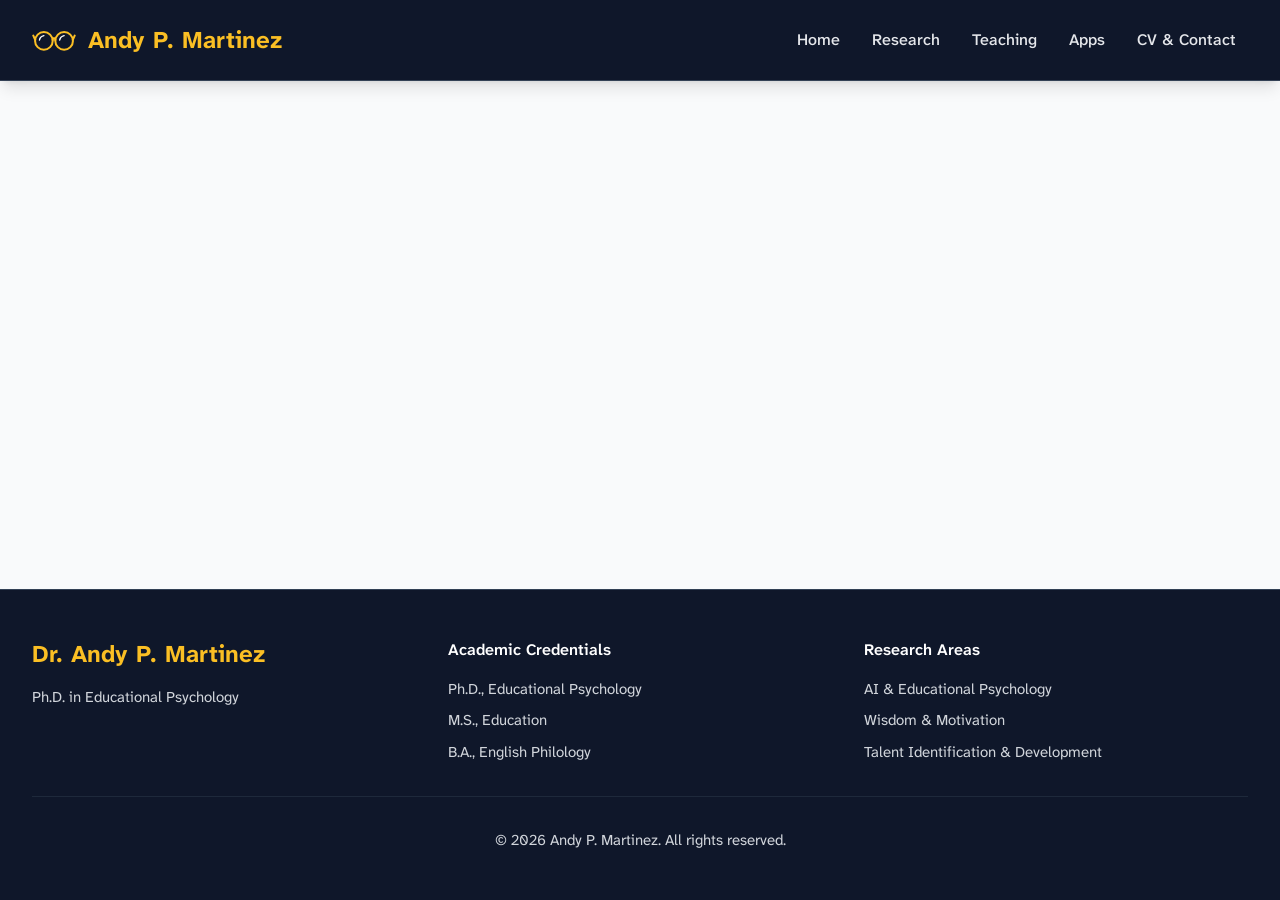
==== commit 7d66eabf: "Home flow, icon set and glasses mark" ====
--- a/index.html
+++ b/index.html
@@ -2,13 +2,13 @@
 <html lang="en">
 	<head>
 		<meta charset="UTF-8" />
-		<link rel="icon" type="image/svg+xml" href="/vite.svg" />
+		<link rel="icon" type="image/svg+xml" href="/favicon.svg" />
 		<meta name="generator" content="Hostinger Horizons" />
 		<meta name="viewport" content="width=device-width, initial-scale=1.0" />
 		<link rel="preload" href="/fonts/atkinson-hyperlegible-next-latin-wght-normal.woff2" as="font" type="font/woff2" crossorigin />
 		<title>Andy Parra-Martinez | Educational Psychology, Mississippi State University</title>
-		<script type="module" crossorigin src="/assets/index-BdlzrpdA.js"></script>
-		<link rel="stylesheet" crossorigin href="/assets/index-CTSKDZfQ.css">
+		<script type="module" crossorigin src="/assets/index-CCTbxB2q.js"></script>
+		<link rel="stylesheet" crossorigin href="/assets/index-Bw9HjrLm.css">
 		<script type="module">
 window.onerror = (message, source, lineno, colno, errorObj) => {
 	const errorDetails = errorObj ? JSON.stringify({
--- a/assets/index-Bw9HjrLm.css
+++ b/assets/index-Bw9HjrLm.css
@@ -0,0 +1 @@
+@font-face{font-family:Atkinson Hyperlegible Next;src:url(/fonts/atkinson-hyperlegible-next-latin-wght-normal.woff2)format("woff2");font-weight:200 800;font-style:normal;font-display:swap}@font-face{font-family:Atkinson Hyperlegible Next;src:url(/fonts/atkinson-hyperlegible-next-latin-wght-italic.woff2)format("woff2");font-weight:200 800;font-style:italic;font-display:swap}*,:before,:after,::backdrop{--tw-border-spacing-x:0;--tw-border-spacing-y:0;--tw-translate-x:0;--tw-translate-y:0;--tw-rotate:0;--tw-skew-x:0;--tw-skew-y:0;--tw-scale-x:1;--tw-scale-y:1;--tw-pan-x: ;--tw-pan-y: ;--tw-pinch-zoom: ;--tw-scroll-snap-strictness:proximity;--tw-gradient-from-position: ;--tw-gradient-via-position: ;--tw-gradient-to-position: ;--tw-ordinal: ;--tw-slashed-zero: ;--tw-numeric-figure: ;--tw-numeric-spacing: ;--tw-numeric-fraction: ;--tw-ring-inset: ;--tw-ring-offset-width:0px;--tw-ring-offset-color:#fff;--tw-ring-color:#3b82f680;--tw-ring-offset-shadow:0 0 #0000;--tw-ring-shadow:0 0 #0000;--tw-shadow:0 0 #0000;--tw-shadow-colored:0 0 #0000;--tw-blur: ;--tw-brightness: ;--tw-contrast: ;--tw-grayscale: ;--tw-hue-rotate: ;--tw-invert: ;--tw-saturate: ;--tw-sepia: ;--tw-drop-shadow: ;--tw-backdrop-blur: ;--tw-backdrop-brightness: ;--tw-backdrop-contrast: ;--tw-backdrop-grayscale: ;--tw-backdrop-hue-rotate: ;--tw-backdrop-invert: ;--tw-backdrop-opacity: ;--tw-backdrop-saturate: ;--tw-backdrop-sepia: ;--tw-contain-size: ;--tw-contain-layout: ;--tw-contain-paint: ;--tw-contain-style: }*,:before,:after{box-sizing:border-box;border:0 solid #e5e7eb}:before,:after{--tw-content:""}html,:host{-webkit-text-size-adjust:100%;tab-size:4;font-feature-settings:normal;font-variation-settings:normal;-webkit-tap-highlight-color:transparent;font-family:Atkinson Hyperlegible Next,system-ui,-apple-system,Segoe UI,Arial,sans-serif;line-height:1.5}body{line-height:inherit;margin:0}hr{height:0;color:inherit;border-top-width:1px}abbr:where([title]){-webkit-text-decoration:underline dotted;text-decoration:underline dotted}h1,h2,h3,h4,h5,h6{font-size:inherit;font-weight:inherit}a{color:inherit;-webkit-text-decoration:inherit;text-decoration:inherit}b,strong{font-weight:bolder}code,kbd,samp,pre{font-feature-settings:normal;font-variation-settings:normal;font-family:ui-monospace,SFMono-Regular,Menlo,Monaco,Consolas,Liberation Mono,Courier New,monospace;font-size:1em}small{font-size:80%}sub,sup{vertical-align:baseline;font-size:75%;line-height:0;position:relative}sub{bottom:-.25em}sup{top:-.5em}table{text-indent:0;border-color:inherit;border-collapse:collapse}button,input,optgroup,select,textarea{font-feature-settings:inherit;font-variation-settings:inherit;font-family:inherit;font-size:100%;font-weight:inherit;line-height:inherit;letter-spacing:inherit;color:inherit;margin:0;padding:0}button,select{text-transform:none}button,input:where([type=button]),input:where([type=reset]),input:where([type=submit]){-webkit-appearance:button;background-color:#0000;background-image:none}:-moz-focusring{outline:auto}:-moz-ui-invalid{box-shadow:none}progress{vertical-align:baseline}::-webkit-inner-spin-button{height:auto}::-webkit-outer-spin-button{height:auto}[type=search]{-webkit-appearance:textfield;outline-offset:-2px}::-webkit-search-decoration{-webkit-appearance:none}::-webkit-file-upload-button{-webkit-appearance:button;font:inherit}summary{display:list-item}blockquote,dl,dd,h1,h2,h3,h4,h5,h6,hr,figure,p,pre{margin:0}fieldset{margin:0;padding:0}legend{padding:0}ol,ul,menu{margin:0;padding:0;list-style:none}dialog{padding:0}textarea{resize:vertical}input::-moz-placeholder{opacity:1;color:#9ca3af}textarea::-moz-placeholder{opacity:1;color:#9ca3af}input::placeholder,textarea::placeholder{opacity:1;color:#9ca3af}button,[role=button]{cursor:pointer}:disabled{cursor:default}img,svg,video,canvas,audio,iframe,embed,object{vertical-align:middle;display:block}img,video{max-width:100%;height:auto}[hidden]:where(:not([hidden=until-found])){display:none}:root{--background:0 0% 100%;--foreground:222.2 84% 4.9%;--card:0 0% 100%;--card-foreground:222.2 84% 4.9%;--popover:0 0% 100%;--popover-foreground:222.2 84% 4.9%;--primary:222.2 47.4% 11.2%;--primary-foreground:210 40% 98%;--secondary:210 40% 96.1%;--secondary-foreground:222.2 47.4% 11.2%;--muted:210 40% 96.1%;--muted-foreground:215.4 16.3% 46.9%;--accent:210 40% 96.1%;--accent-foreground:222.2 47.4% 11.2%;--destructive:0 84.2% 60.2%;--destructive-foreground:210 40% 98%;--border:214.3 31.8% 91.4%;--input:214.3 31.8% 91.4%;--ring:222.2 84% 4.9%;--radius:.5rem}.dark{--background:222.2 84% 4.9%;--foreground:210 40% 98%;--card:222.2 84% 4.9%;--card-foreground:210 40% 98%;--popover:222.2 84% 4.9%;--popover-foreground:210 40% 98%;--primary:210 40% 98%;--primary-foreground:222.2 47.4% 11.2%;--secondary:217.2 32.6% 17.5%;--secondary-foreground:210 40% 98%;--muted:217.2 32.6% 17.5%;--muted-foreground:215 20.2% 65.1%;--accent:217.2 32.6% 17.5%;--accent-foreground:210 40% 98%;--destructive:0 62.8% 30.6%;--destructive-foreground:210 40% 98%;--border:217.2 32.6% 17.5%;--input:217.2 32.6% 17.5%;--ring:212.7 26.8% 83.9%}*{border-color:hsl(var(--border))}body{background-color:hsl(var(--background));color:hsl(var(--foreground));font-family:Atkinson Hyperlegible Next,system-ui,-apple-system,Segoe UI,Arial,sans-serif}html{scroll-padding-top:6.5rem}h1,h2,h3{text-wrap:balance;overflow-wrap:break-word}:focus-visible{outline-offset:0!important;outline:3px solid #fff!important;box-shadow:0 0 0 6px #1d4ed8!important}main:focus,main:focus-visible{box-shadow:none!important;outline:none!important}@media (height<=480px){html{scroll-padding-top:1rem}header.sticky{position:static}}@media (prefers-reduced-motion:reduce){*,:before,:after{scroll-behavior:auto!important;transition-duration:.01ms!important;animation-duration:.01ms!important;animation-iteration-count:1!important}}.skip-link{z-index:60;border-radius:var(--radius);--tw-bg-opacity:1;background-color:rgb(255 255 255/var(--tw-bg-opacity,1));--tw-text-opacity:1;color:rgb(15 23 42/var(--tw-text-opacity,1));padding:.75rem 1.25rem;font-weight:700;position:absolute;top:-6rem;left:1rem}.skip-link:focus{top:1rem}.blog-card{border-width:1px;border-color:hsl(var(--border));background-color:hsl(var(--card));--tw-shadow:0 1px 2px 0 #0000000d;--tw-shadow-colored:0 1px 2px 0 var(--tw-shadow-color);box-shadow:var(--tw-ring-offset-shadow,0 0 #0000), var(--tw-ring-shadow,0 0 #0000), var(--tw-shadow);border-radius:1rem;flex-direction:column;transition-property:all;transition-duration:.3s;transition-timing-function:cubic-bezier(.4,0,.2,1);animation-duration:.3s;display:flex;overflow:hidden}.blog-card:hover{--tw-shadow:0 20px 25px -5px #0000001a, 0 8px 10px -6px #0000001a;--tw-shadow-colored:0 20px 25px -5px var(--tw-shadow-color), 0 8px 10px -6px var(--tw-shadow-color);box-shadow:var(--tw-ring-offset-shadow,0 0 #0000), var(--tw-ring-shadow,0 0 #0000), var(--tw-shadow)}.blog-category-badge{--tw-bg-opacity:1;background-color:rgb(254 243 199/var(--tw-bg-opacity,1));text-transform:uppercase;letter-spacing:.025em;--tw-text-opacity:1;color:rgb(146 64 14/var(--tw-text-opacity,1));border-radius:9999px;align-items:center;padding:.25rem .75rem;font-size:.875rem;font-weight:600;line-height:1.25rem;display:inline-flex}.blog-meta-text{color:hsl(var(--muted-foreground));align-items:center;gap:.375rem;font-size:.9375rem;line-height:1.45rem;display:flex}.markdown-content h1{color:hsl(var(--foreground));margin-top:2.5rem;margin-bottom:1.5rem;font-size:2.25rem;font-weight:700;line-height:2.5rem}.markdown-content h2{color:hsl(var(--foreground) / .9);margin-top:2rem;margin-bottom:1rem;font-size:1.875rem;font-weight:700;line-height:2.25rem}.markdown-content h3{color:hsl(var(--foreground) / .9);margin-top:1.5rem;margin-bottom:.75rem;font-size:1.5rem;font-weight:700;line-height:2rem}.markdown-content p{color:hsl(var(--foreground) / .8);margin-bottom:1.5rem;font-size:1.125rem;line-height:1.625}.markdown-content ul{margin-bottom:1.5rem;list-style-type:disc;list-style-position:inside}.markdown-content ul>:not([hidden])~:not([hidden]){--tw-space-y-reverse:0;margin-top:calc(.5rem * calc(1 - var(--tw-space-y-reverse)));margin-bottom:calc(.5rem * var(--tw-space-y-reverse))}.markdown-content ul{color:hsl(var(--foreground) / .8);font-size:1.125rem;line-height:1.75rem}.markdown-content strong{color:hsl(var(--foreground));font-weight:700}.markdown-content em{font-style:italic}.iframe-modal-container{flex-direction:column;flex:1;width:100%;height:100%;display:flex}.iframe-wrapper{border-bottom-right-radius:.75rem;border-bottom-left-radius:.75rem;flex:1;width:100%;height:100%;position:relative;overflow:hidden}@media (width>=640px){.iframe-wrapper{border-bottom-right-radius:1rem;border-bottom-left-radius:1rem}}.iframe-content{border-width:0;width:100%;height:100%;position:absolute;inset:0}.sr-only{clip:rect(0, 0, 0, 0);white-space:nowrap;border-width:0;width:1px;height:1px;margin:-1px;padding:0;position:absolute;overflow:hidden}.pointer-events-none{pointer-events:none}.pointer-events-auto{pointer-events:auto}.visible{visibility:visible}.invisible{visibility:hidden}.fixed{position:fixed}.absolute{position:absolute}.relative{position:relative}.sticky{position:sticky}.inset-0{inset:0}.inset-2{inset:.5rem}.inset-x-0{left:0;right:0}.inset-y-0{top:0;bottom:0}.-bottom-10{bottom:-2.5rem}.-bottom-12{bottom:-3rem}.-left-12{left:-3rem}.-right-12{right:-3rem}.-top-12{top:-3rem}.bottom-0{bottom:0}.bottom-8{bottom:2rem}.left-0{left:0}.left-1\/2{left:50%}.left-2{left:.5rem}.left-\[50\%\]{left:50%}.right-0{right:0}.right-1{right:.25rem}.right-2{right:.5rem}.right-3{right:.75rem}.right-4{right:1rem}.top-0{top:0}.top-1\.5{top:.375rem}.top-1\/2{top:50%}.top-2{top:.5rem}.top-3\.5{top:.875rem}.top-4{top:1rem}.top-\[1px\]{top:1px}.top-\[50\%\]{top:50%}.top-\[60\%\]{top:60%}.top-full{top:100%}.z-10{z-index:10}.z-20{z-index:20}.z-50{z-index:50}.z-\[100\]{z-index:100}.z-\[1\]{z-index:1}.order-first{order:-9999}.order-last{order:9999}.\!m-0{margin:0!important}.m-auto{margin:auto}.-mx-1{margin-left:-.25rem;margin-right:-.25rem}.-my-2{margin-top:-.5rem;margin-bottom:-.5rem}.mx-2{margin-left:.5rem;margin-right:.5rem}.mx-3\.5{margin-left:.875rem;margin-right:.875rem}.mx-auto{margin-left:auto;margin-right:auto}.my-0{margin-top:0;margin-bottom:0}.my-0\.5{margin-top:.125rem;margin-bottom:.125rem}.my-1{margin-top:.25rem;margin-bottom:.25rem}.-ml-4{margin-left:-1rem}.-mt-4{margin-top:-1rem}.mb-1{margin-bottom:.25rem}.mb-10{margin-bottom:2.5rem}.mb-12{margin-bottom:3rem}.mb-16{margin-bottom:4rem}.mb-2{margin-bottom:.5rem}.mb-3{margin-bottom:.75rem}.mb-4{margin-bottom:1rem}.mb-5{margin-bottom:1.25rem}.mb-6{margin-bottom:1.5rem}.mb-8{margin-bottom:2rem}.ml-0{margin-left:0}.ml-1{margin-left:.25rem}.ml-2{margin-left:.5rem}.ml-3{margin-left:.75rem}.ml-4{margin-left:1rem}.ml-auto{margin-left:auto}.mr-2{margin-right:.5rem}.mr-3{margin-right:.75rem}.mt-0\.5{margin-top:.125rem}.mt-1\.5{margin-top:.375rem}.mt-16{margin-top:4rem}.mt-2{margin-top:.5rem}.mt-24{margin-top:6rem}.mt-4{margin-top:1rem}.mt-6{margin-top:1.5rem}.mt-8{margin-top:2rem}.mt-auto{margin-top:auto}.line-clamp-2{-webkit-line-clamp:2;-webkit-box-orient:vertical;display:-webkit-box;overflow:hidden}.line-clamp-3{-webkit-line-clamp:3;-webkit-box-orient:vertical;display:-webkit-box;overflow:hidden}.block{display:block}.flex{display:flex}.inline-flex{display:inline-flex}.table{display:table}.grid{display:grid}.hidden{display:none}.aspect-square{aspect-ratio:1}.aspect-video{aspect-ratio:16/9}.size-10{width:2.5rem;height:2.5rem}.size-3{width:.75rem;height:.75rem}.size-3\.5{width:.875rem;height:.875rem}.size-4{width:1rem;height:1rem}.size-6{width:1.5rem;height:1.5rem}.size-8{width:2rem;height:2rem}.size-\[--cell-size\]{width:var(--cell-size);height:var(--cell-size)}.h-1\.5{height:.375rem}.h-10{height:2.5rem}.h-11{height:2.75rem}.h-12{height:3rem}.h-14{height:3.5rem}.h-16{height:4rem}.h-2{height:.5rem}.h-2\.5{height:.625rem}.h-20{height:5rem}.h-3{height:.75rem}.h-3\.5{height:.875rem}.h-32{height:8rem}.h-4{height:1rem}.h-5{height:1.25rem}.h-6{height:1.5rem}.h-64{height:16rem}.h-7{height:1.75rem}.h-72{height:18rem}.h-8{height:2rem}.h-9{height:2.25rem}.h-\[--cell-size\]{height:var(--cell-size)}.h-\[1px\]{height:1px}.h-\[90vh\]{height:90vh}.h-\[var\(--radix-navigation-menu-viewport-height\)\]{height:var(--radix-navigation-menu-viewport-height)}.h-\[var\(--radix-select-trigger-height\)\]{height:var(--radix-select-trigger-height)}.h-auto{height:auto}.h-full{height:100%}.h-px{height:1px}.h-svh{height:100svh}.max-h-\[--radix-context-menu-content-available-height\]{max-height:var(--radix-context-menu-content-available-height)}.max-h-\[--radix-select-content-available-height\]{max-height:var(--radix-select-content-available-height)}.max-h-\[300px\]{max-height:300px}.max-h-\[90vh\]{max-height:90vh}.max-h-\[calc\(100vh-5rem\)\]{max-height:calc(100vh - 5rem)}.max-h-\[var\(--radix-dropdown-menu-content-available-height\)\]{max-height:var(--radix-dropdown-menu-content-available-height)}.max-h-screen{max-height:100vh}.min-h-0{min-height:0}.min-h-\[44px\]{min-height:44px}.min-h-\[5rem\]{min-height:5rem}.min-h-\[60px\]{min-height:60px}.min-h-\[60vh\]{min-height:60vh}.min-h-screen{min-height:100vh}.min-h-svh{min-height:100svh}.w-0{width:0}.w-1{width:.25rem}.w-1\.5{width:.375rem}.w-10{width:2.5rem}.w-11{width:2.75rem}.w-12{width:3rem}.w-14{width:3.5rem}.w-16{width:4rem}.w-2{width:.5rem}.w-2\.5{width:.625rem}.w-2\/3{width:66.6667%}.w-20{width:5rem}.w-24{width:6rem}.w-3{width:.75rem}.w-3\.5{width:.875rem}.w-3\/4{width:75%}.w-32{width:8rem}.w-4{width:1rem}.w-48{width:12rem}.w-5{width:1.25rem}.w-5\/6{width:83.3333%}.w-6{width:1.5rem}.w-64{width:16rem}.w-7{width:1.75rem}.w-72{width:18rem}.w-8{width:2rem}.w-9{width:2.25rem}.w-\[--cell-size\]{width:var(--cell-size)}.w-\[--sidebar-width\]{width:var(--sidebar-width)}.w-\[100px\]{width:100px}.w-\[180px\]{width:180px}.w-\[1px\]{width:1px}.w-auto{width:auto}.w-fit{width:fit-content}.w-full{width:100%}.w-max{width:max-content}.w-px{width:1px}.min-w-0{min-width:0}.min-w-10{min-width:2.5rem}.min-w-5{min-width:1.25rem}.min-w-8{min-width:2rem}.min-w-9{min-width:2.25rem}.min-w-\[--cell-size\]{min-width:var(--cell-size)}.min-w-\[12rem\]{min-width:12rem}.min-w-\[8rem\]{min-width:8rem}.min-w-\[var\(--radix-select-trigger-width\)\]{min-width:var(--radix-select-trigger-width)}.max-w-2xl{max-width:42rem}.max-w-3xl{max-width:48rem}.max-w-4xl{max-width:56rem}.max-w-5xl{max-width:64rem}.max-w-6xl{max-width:72rem}.max-w-7xl{max-width:80rem}.max-w-\[--skeleton-width\]{max-width:var(--skeleton-width)}.max-w-lg{max-width:32rem}.max-w-max{max-width:max-content}.max-w-md{max-width:28rem}.max-w-sm{max-width:24rem}.flex-1{flex:1}.flex-shrink-0,.shrink-0{flex-shrink:0}.flex-grow,.grow{flex-grow:1}.grow-0{flex-grow:0}.basis-full{flex-basis:100%}.caption-bottom{caption-side:bottom}.border-collapse{border-collapse:collapse}.origin-\[--radix-context-menu-content-transform-origin\]{transform-origin:var(--radix-context-menu-content-transform-origin)}.origin-\[--radix-dropdown-menu-content-transform-origin\]{transform-origin:var(--radix-dropdown-menu-content-transform-origin)}.origin-\[--radix-hover-card-content-transform-origin\]{transform-origin:var(--radix-hover-card-content-transform-origin)}.origin-\[--radix-menubar-content-transform-origin\]{transform-origin:var(--radix-menubar-content-transform-origin)}.origin-\[--radix-popover-content-transform-origin\]{transform-origin:var(--radix-popover-content-transform-origin)}.origin-\[--radix-select-content-transform-origin\]{transform-origin:var(--radix-select-content-transform-origin)}.origin-\[--radix-tooltip-content-transform-origin\]{transform-origin:var(--radix-tooltip-content-transform-origin)}.-translate-x-1\/2{--tw-translate-x:-50%;transform:translate(var(--tw-translate-x), var(--tw-translate-y)) rotate(var(--tw-rotate)) skewX(var(--tw-skew-x)) skewY(var(--tw-skew-y)) scaleX(var(--tw-scale-x)) scaleY(var(--tw-scale-y))}.-translate-x-px{--tw-translate-x:-1px;transform:translate(var(--tw-translate-x), var(--tw-translate-y)) rotate(var(--tw-rotate)) skewX(var(--tw-skew-x)) skewY(var(--tw-skew-y)) scaleX(var(--tw-scale-x)) scaleY(var(--tw-scale-y))}.-translate-y-1\/2{--tw-translate-y:-50%;transform:translate(var(--tw-translate-x), var(--tw-translate-y)) rotate(var(--tw-rotate)) skewX(var(--tw-skew-x)) skewY(var(--tw-skew-y)) scaleX(var(--tw-scale-x)) scaleY(var(--tw-scale-y))}.translate-x-1\/3{--tw-translate-x:33.3333%;transform:translate(var(--tw-translate-x), var(--tw-translate-y)) rotate(var(--tw-rotate)) skewX(var(--tw-skew-x)) skewY(var(--tw-skew-y)) scaleX(var(--tw-scale-x)) scaleY(var(--tw-scale-y))}.translate-x-\[-50\%\]{--tw-translate-x:-50%;transform:translate(var(--tw-translate-x), var(--tw-translate-y)) rotate(var(--tw-rotate)) skewX(var(--tw-skew-x)) skewY(var(--tw-skew-y)) scaleX(var(--tw-scale-x)) scaleY(var(--tw-scale-y))}.translate-x-px{--tw-translate-x:1px;transform:translate(var(--tw-translate-x), var(--tw-translate-y)) rotate(var(--tw-rotate)) skewX(var(--tw-skew-x)) skewY(var(--tw-skew-y)) scaleX(var(--tw-scale-x)) scaleY(var(--tw-scale-y))}.translate-y-\[-50\%\]{--tw-translate-y:-50%;transform:translate(var(--tw-translate-x), var(--tw-translate-y)) rotate(var(--tw-rotate)) skewX(var(--tw-skew-x)) skewY(var(--tw-skew-y)) scaleX(var(--tw-scale-x)) scaleY(var(--tw-scale-y))}.rotate-45{--tw-rotate:45deg;transform:translate(var(--tw-translate-x), var(--tw-translate-y)) rotate(var(--tw-rotate)) skewX(var(--tw-skew-x)) skewY(var(--tw-skew-y)) scaleX(var(--tw-scale-x)) scaleY(var(--tw-scale-y))}.rotate-90{--tw-rotate:90deg;transform:translate(var(--tw-translate-x), var(--tw-translate-y)) rotate(var(--tw-rotate)) skewX(var(--tw-skew-x)) skewY(var(--tw-skew-y)) scaleX(var(--tw-scale-x)) scaleY(var(--tw-scale-y))}.transform{transform:translate(var(--tw-translate-x), var(--tw-translate-y)) rotate(var(--tw-rotate)) skewX(var(--tw-skew-x)) skewY(var(--tw-skew-y)) scaleX(var(--tw-scale-x)) scaleY(var(--tw-scale-y))}@keyframes pulse{50%{opacity:.5}}.animate-pulse{animation:2s cubic-bezier(.4,0,.6,1) infinite pulse}@keyframes spin{to{transform:rotate(360deg)}}.animate-spin{animation:1s linear infinite spin}.cursor-default{cursor:default}.cursor-not-allowed{cursor:not-allowed}.cursor-pointer{cursor:pointer}.cursor-text{cursor:text}.touch-none{touch-action:none}.select-none{-webkit-user-select:none;user-select:none}.resize-none{resize:none}.list-disc{list-style-type:disc}.list-none{list-style-type:none}.grid-cols-1{grid-template-columns:repeat(1,minmax(0,1fr))}.flex-row{flex-direction:row}.flex-col{flex-direction:column}.flex-col-reverse{flex-direction:column-reverse}.flex-wrap{flex-wrap:wrap}.place-content-center{place-content:center}.items-start{align-items:flex-start}.items-end{align-items:flex-end}.items-center{align-items:center}.items-stretch{align-items:stretch}.justify-start{justify-content:flex-start}.justify-end{justify-content:flex-end}.justify-center{justify-content:center}.justify-between{justify-content:space-between}.gap-1{gap:.25rem}.gap-1\.5{gap:.375rem}.gap-12{gap:3rem}.gap-2{gap:.5rem}.gap-2\.5{gap:.625rem}.gap-3{gap:.75rem}.gap-4{gap:1rem}.gap-6{gap:1.5rem}.gap-7{gap:1.75rem}.gap-8{gap:2rem}.space-x-1>:not([hidden])~:not([hidden]){--tw-space-x-reverse:0;margin-right:calc(.25rem * var(--tw-space-x-reverse));margin-left:calc(.25rem * calc(1 - var(--tw-space-x-reverse)))}.space-x-4>:not([hidden])~:not([hidden]){--tw-space-x-reverse:0;margin-right:calc(1rem * var(--tw-space-x-reverse));margin-left:calc(1rem * calc(1 - var(--tw-space-x-reverse)))}.space-y-1>:not([hidden])~:not([hidden]){--tw-space-y-reverse:0;margin-top:calc(.25rem * calc(1 - var(--tw-space-y-reverse)));margin-bottom:calc(.25rem * var(--tw-space-y-reverse))}.space-y-1\.5>:not([hidden])~:not([hidden]){--tw-space-y-reverse:0;margin-top:calc(.375rem * calc(1 - var(--tw-space-y-reverse)));margin-bottom:calc(.375rem * var(--tw-space-y-reverse))}.space-y-2>:not([hidden])~:not([hidden]){--tw-space-y-reverse:0;margin-top:calc(.5rem * calc(1 - var(--tw-space-y-reverse)));margin-bottom:calc(.5rem * var(--tw-space-y-reverse))}.space-y-3>:not([hidden])~:not([hidden]){--tw-space-y-reverse:0;margin-top:calc(.75rem * calc(1 - var(--tw-space-y-reverse)));margin-bottom:calc(.75rem * var(--tw-space-y-reverse))}.space-y-4>:not([hidden])~:not([hidden]){--tw-space-y-reverse:0;margin-top:calc(1rem * calc(1 - var(--tw-space-y-reverse)));margin-bottom:calc(1rem * var(--tw-space-y-reverse))}.space-y-6>:not([hidden])~:not([hidden]){--tw-space-y-reverse:0;margin-top:calc(1.5rem * calc(1 - var(--tw-space-y-reverse)));margin-bottom:calc(1.5rem * var(--tw-space-y-reverse))}.divide-y>:not([hidden])~:not([hidden]){--tw-divide-y-reverse:0;border-top-width:calc(1px * calc(1 - var(--tw-divide-y-reverse)));border-bottom-width:calc(1px * var(--tw-divide-y-reverse))}.divide-border>:not([hidden])~:not([hidden]){border-color:hsl(var(--border))}.self-stretch{align-self:stretch}.overflow-auto{overflow:auto}.overflow-hidden{overflow:hidden}.overflow-x-auto{overflow-x:auto}.overflow-y-auto{overflow-y:auto}.overflow-x-hidden{overflow-x:hidden}.overflow-x-clip{overflow-x:clip}.whitespace-nowrap{white-space:nowrap}.text-balance{text-wrap:balance}.break-words{overflow-wrap:break-word}.rounded-2xl{border-radius:1rem}.rounded-\[2px\]{border-radius:2px}.rounded-\[calc\(var\(--radius\)-5px\)\]{border-radius:calc(var(--radius) - 5px)}.rounded-\[inherit\]{border-radius:inherit}.rounded-full{border-radius:9999px}.rounded-lg{border-radius:var(--radius)}.rounded-md{border-radius:calc(var(--radius) - 2px)}.rounded-none{border-radius:0}.rounded-sm{border-radius:calc(var(--radius) - 4px)}.rounded-xl{border-radius:.75rem}.rounded-l-md{border-top-left-radius:calc(var(--radius) - 2px);border-bottom-left-radius:calc(var(--radius) - 2px)}.rounded-r-md{border-top-right-radius:calc(var(--radius) - 2px);border-bottom-right-radius:calc(var(--radius) - 2px)}.rounded-t-\[10px\]{border-top-left-radius:10px;border-top-right-radius:10px}.rounded-tl-sm{border-top-left-radius:calc(var(--radius) - 4px)}.border{border-width:1px}.border-0{border-width:0}.border-2{border-width:2px}.border-\[1\.5px\]{border-width:1.5px}.border-y{border-top-width:1px;border-bottom-width:1px}.border-b{border-bottom-width:1px}.border-b-4{border-bottom-width:4px}.border-l{border-left-width:1px}.border-l-4{border-left-width:4px}.border-r{border-right-width:1px}.border-t{border-top-width:1px}.border-t-4{border-top-width:4px}.border-dashed{border-style:dashed}.border-\[--color-border\]{border-color:var(--color-border)}.border-amber-100{--tw-border-opacity:1;border-color:rgb(254 243 199/var(--tw-border-opacity,1))}.border-amber-200{--tw-border-opacity:1;border-color:rgb(253 230 138/var(--tw-border-opacity,1))}.border-amber-500{--tw-border-opacity:1;border-color:rgb(245 158 11/var(--tw-border-opacity,1))}.border-amber-700{--tw-border-opacity:1;border-color:rgb(180 83 9/var(--tw-border-opacity,1))}.border-blue-100{--tw-border-opacity:1;border-color:rgb(219 234 254/var(--tw-border-opacity,1))}.border-blue-200{--tw-border-opacity:1;border-color:rgb(191 219 254/var(--tw-border-opacity,1))}.border-blue-500{--tw-border-opacity:1;border-color:rgb(59 130 246/var(--tw-border-opacity,1))}.border-border{border-color:hsl(var(--border))}.border-border\/50{border-color:hsl(var(--border) / .5)}.border-destructive{border-color:hsl(var(--destructive))}.border-destructive\/20{border-color:hsl(var(--destructive) / .2)}.border-destructive\/50{border-color:hsl(var(--destructive) / .5)}.border-gray-100{--tw-border-opacity:1;border-color:rgb(243 244 246/var(--tw-border-opacity,1))}.border-gray-200{--tw-border-opacity:1;border-color:rgb(229 231 235/var(--tw-border-opacity,1))}.border-gray-300{--tw-border-opacity:1;border-color:rgb(209 213 219/var(--tw-border-opacity,1))}.border-green-200{--tw-border-opacity:1;border-color:rgb(187 247 208/var(--tw-border-opacity,1))}.border-indigo-200{--tw-border-opacity:1;border-color:rgb(199 210 254/var(--tw-border-opacity,1))}.border-input{border-color:hsl(var(--input))}.border-primary{border-color:hsl(var(--primary))}.border-purple-100{--tw-border-opacity:1;border-color:rgb(243 232 255/var(--tw-border-opacity,1))}.border-purple-200{--tw-border-opacity:1;border-color:rgb(233 213 255/var(--tw-border-opacity,1))}.border-purple-500{--tw-border-opacity:1;border-color:rgb(168 85 247/var(--tw-border-opacity,1))}.border-slate-200{--tw-border-opacity:1;border-color:rgb(226 232 240/var(--tw-border-opacity,1))}.border-slate-300{--tw-border-opacity:1;border-color:rgb(203 213 225/var(--tw-border-opacity,1))}.border-slate-700{--tw-border-opacity:1;border-color:rgb(51 65 85/var(--tw-border-opacity,1))}.border-slate-800{--tw-border-opacity:1;border-color:rgb(30 41 59/var(--tw-border-opacity,1))}.border-slate-900{--tw-border-opacity:1;border-color:rgb(15 23 42/var(--tw-border-opacity,1))}.border-transparent{border-color:#0000}.border-white\/50{border-color:#ffffff80}.border-l-transparent{border-left-color:#0000}.border-t-amber-500{--tw-border-opacity:1;border-top-color:rgb(245 158 11/var(--tw-border-opacity,1))}.border-t-transparent{border-top-color:#0000}.bg-\[--color-bg\]{background-color:var(--color-bg)}.bg-accent{background-color:hsl(var(--accent))}.bg-amber-100{--tw-bg-opacity:1;background-color:rgb(254 243 199/var(--tw-bg-opacity,1))}.bg-amber-50{--tw-bg-opacity:1;background-color:rgb(255 251 235/var(--tw-bg-opacity,1))}.bg-amber-500{--tw-bg-opacity:1;background-color:rgb(245 158 11/var(--tw-bg-opacity,1))}.bg-amber-500\/10{background-color:#f59e0b1a}.bg-amber-600{--tw-bg-opacity:1;background-color:rgb(217 119 6/var(--tw-bg-opacity,1))}.bg-background{background-color:hsl(var(--background))}.bg-black\/80{background-color:#000c}.bg-blue-100{--tw-bg-opacity:1;background-color:rgb(219 234 254/var(--tw-bg-opacity,1))}.bg-blue-50{--tw-bg-opacity:1;background-color:rgb(239 246 255/var(--tw-bg-opacity,1))}.bg-blue-600{--tw-bg-opacity:1;background-color:rgb(37 99 235/var(--tw-bg-opacity,1))}.bg-border{background-color:hsl(var(--border))}.bg-card{background-color:hsl(var(--card))}.bg-destructive{background-color:hsl(var(--destructive))}.bg-destructive\/10{background-color:hsl(var(--destructive) / .1)}.bg-foreground{background-color:hsl(var(--foreground))}.bg-gray-100{--tw-bg-opacity:1;background-color:rgb(243 244 246/var(--tw-bg-opacity,1))}.bg-gray-50{--tw-bg-opacity:1;background-color:rgb(249 250 251/var(--tw-bg-opacity,1))}.bg-green-100{--tw-bg-opacity:1;background-color:rgb(220 252 231/var(--tw-bg-opacity,1))}.bg-indigo-100{--tw-bg-opacity:1;background-color:rgb(224 231 255/var(--tw-bg-opacity,1))}.bg-input{background-color:hsl(var(--input))}.bg-muted{background-color:hsl(var(--muted))}.bg-muted\/50{background-color:hsl(var(--muted) / .5)}.bg-popover{background-color:hsl(var(--popover))}.bg-primary{background-color:hsl(var(--primary))}.bg-primary\/10{background-color:hsl(var(--primary) / .1)}.bg-primary\/20{background-color:hsl(var(--primary) / .2)}.bg-purple-100{--tw-bg-opacity:1;background-color:rgb(243 232 255/var(--tw-bg-opacity,1))}.bg-purple-50{--tw-bg-opacity:1;background-color:rgb(250 245 255/var(--tw-bg-opacity,1))}.bg-purple-600{--tw-bg-opacity:1;background-color:rgb(147 51 234/var(--tw-bg-opacity,1))}.bg-secondary{background-color:hsl(var(--secondary))}.bg-slate-100{--tw-bg-opacity:1;background-color:rgb(241 245 249/var(--tw-bg-opacity,1))}.bg-slate-200{--tw-bg-opacity:1;background-color:rgb(226 232 240/var(--tw-bg-opacity,1))}.bg-slate-900{--tw-bg-opacity:1;background-color:rgb(15 23 42/var(--tw-bg-opacity,1))}.bg-slate-900\/60{background-color:#0f172a99}.bg-transparent{background-color:#0000}.bg-white{--tw-bg-opacity:1;background-color:rgb(255 255 255/var(--tw-bg-opacity,1))}.bg-white\/70{background-color:#ffffffb3}.bg-gradient-to-br{background-image:linear-gradient(to bottom right, var(--tw-gradient-stops))}.bg-gradient-to-r{background-image:linear-gradient(to right, var(--tw-gradient-stops))}.from-amber-100{--tw-gradient-from:#fef3c7 var(--tw-gradient-from-position);--tw-gradient-to:#fef3c700 var(--tw-gradient-to-position);--tw-gradient-stops:var(--tw-gradient-from), var(--tw-gradient-to)}.from-amber-50{--tw-gradient-from:#fffbeb var(--tw-gradient-from-position);--tw-gradient-to:#fffbeb00 var(--tw-gradient-to-position);--tw-gradient-stops:var(--tw-gradient-from), var(--tw-gradient-to)}.from-amber-500{--tw-gradient-from:#f59e0b var(--tw-gradient-from-position);--tw-gradient-to:#f59e0b00 var(--tw-gradient-to-position);--tw-gradient-stops:var(--tw-gradient-from), var(--tw-gradient-to)}.from-blue-500{--tw-gradient-from:#3b82f6 var(--tw-gradient-from-position);--tw-gradient-to:#3b82f600 var(--tw-gradient-to-position);--tw-gradient-stops:var(--tw-gradient-from), var(--tw-gradient-to)}.from-gray-400{--tw-gradient-from:#9ca3af var(--tw-gradient-from-position);--tw-gradient-to:#9ca3af00 var(--tw-gradient-to-position);--tw-gradient-stops:var(--tw-gradient-from), var(--tw-gradient-to)}.from-green-500{--tw-gradient-from:#22c55e var(--tw-gradient-from-position);--tw-gradient-to:#22c55e00 var(--tw-gradient-to-position);--tw-gradient-stops:var(--tw-gradient-from), var(--tw-gradient-to)}.from-indigo-500{--tw-gradient-from:#6366f1 var(--tw-gradient-from-position);--tw-gradient-to:#6366f100 var(--tw-gradient-to-position);--tw-gradient-stops:var(--tw-gradient-from), var(--tw-gradient-to)}.from-purple-500{--tw-gradient-from:#a855f7 var(--tw-gradient-from-position);--tw-gradient-to:#a855f700 var(--tw-gradient-to-position);--tw-gradient-stops:var(--tw-gradient-from), var(--tw-gradient-to)}.from-slate-100{--tw-gradient-from:#f1f5f9 var(--tw-gradient-from-position);--tw-gradient-to:#f1f5f900 var(--tw-gradient-to-position);--tw-gradient-stops:var(--tw-gradient-from), var(--tw-gradient-to)}.from-slate-50{--tw-gradient-from:#f8fafc var(--tw-gradient-from-position);--tw-gradient-to:#f8fafc00 var(--tw-gradient-to-position);--tw-gradient-stops:var(--tw-gradient-from), var(--tw-gradient-to)}.from-slate-800{--tw-gradient-from:#1e293b var(--tw-gradient-from-position);--tw-gradient-to:#1e293b00 var(--tw-gradient-to-position);--tw-gradient-stops:var(--tw-gradient-from), var(--tw-gradient-to)}.from-slate-900{--tw-gradient-from:#0f172a var(--tw-gradient-from-position);--tw-gradient-to:#0f172a00 var(--tw-gradient-to-position);--tw-gradient-stops:var(--tw-gradient-from), var(--tw-gradient-to)}.from-slate-900\/95{--tw-gradient-from:#0f172af2 var(--tw-gradient-from-position);--tw-gradient-to:#0f172a00 var(--tw-gradient-to-position);--tw-gradient-stops:var(--tw-gradient-from), var(--tw-gradient-to)}.via-slate-800{--tw-gradient-to:#1e293b00 var(--tw-gradient-to-position);--tw-gradient-stops:var(--tw-gradient-from), #1e293b var(--tw-gradient-via-position), var(--tw-gradient-to)}.via-slate-800\/90{--tw-gradient-to:#1e293b00 var(--tw-gradient-to-position);--tw-gradient-stops:var(--tw-gradient-from), #1e293be6 var(--tw-gradient-via-position), var(--tw-gradient-to)}.via-white{--tw-gradient-to:#fff0 var(--tw-gradient-to-position);--tw-gradient-stops:var(--tw-gradient-from), #fff var(--tw-gradient-via-position), var(--tw-gradient-to)}.to-amber-50{--tw-gradient-to:#fffbeb var(--tw-gradient-to-position)}.to-amber-600{--tw-gradient-to:#d97706 var(--tw-gradient-to-position)}.to-amber-900\/80{--tw-gradient-to:#78350fcc var(--tw-gradient-to-position)}.to-blue-600{--tw-gradient-to:#2563eb var(--tw-gradient-to-position)}.to-gray-500{--tw-gradient-to:#6b7280 var(--tw-gradient-to-position)}.to-green-600{--tw-gradient-to:#16a34a var(--tw-gradient-to-position)}.to-indigo-600{--tw-gradient-to:#4f46e5 var(--tw-gradient-to-position)}.to-purple-600{--tw-gradient-to:#9333ea var(--tw-gradient-to-position)}.to-slate-50{--tw-gradient-to:#f8fafc var(--tw-gradient-to-position)}.to-slate-900{--tw-gradient-to:#0f172a var(--tw-gradient-to-position)}.to-white{--tw-gradient-to:#fff var(--tw-gradient-to-position)}.bg-cover{background-size:cover}.bg-center{background-position:50%}.fill-current{fill:currentColor}.fill-primary{fill:hsl(var(--primary))}.p-0{padding:0}.p-1{padding:.25rem}.p-2{padding:.5rem}.p-3{padding:.75rem}.p-4{padding:1rem}.p-6{padding:1.5rem}.p-8{padding:2rem}.p-\[1px\]{padding:1px}.px-1{padding-left:.25rem;padding-right:.25rem}.px-1\.5{padding-left:.375rem;padding-right:.375rem}.px-2{padding-left:.5rem;padding-right:.5rem}.px-2\.5{padding-left:.625rem;padding-right:.625rem}.px-3{padding-left:.75rem;padding-right:.75rem}.px-4{padding-left:1rem;padding-right:1rem}.px-5{padding-left:1.25rem;padding-right:1.25rem}.px-6{padding-left:1.5rem;padding-right:1.5rem}.px-8{padding-left:2rem;padding-right:2rem}.px-\[--cell-size\]{padding-left:var(--cell-size);padding-right:var(--cell-size)}.py-0\.5{padding-top:.125rem;padding-bottom:.125rem}.py-1{padding-top:.25rem;padding-bottom:.25rem}.py-1\.5{padding-top:.375rem;padding-bottom:.375rem}.py-12{padding-top:3rem;padding-bottom:3rem}.py-16{padding-top:4rem;padding-bottom:4rem}.py-2{padding-top:.5rem;padding-bottom:.5rem}.py-2\.5{padding-top:.625rem;padding-bottom:.625rem}.py-20{padding-top:5rem;padding-bottom:5rem}.py-24{padding-top:6rem;padding-bottom:6rem}.py-3{padding-top:.75rem;padding-bottom:.75rem}.py-32{padding-top:8rem;padding-bottom:8rem}.py-4{padding-top:1rem;padding-bottom:1rem}.py-6{padding-top:1.5rem;padding-bottom:1.5rem}.py-7{padding-top:1.75rem;padding-bottom:1.75rem}.py-8{padding-top:2rem;padding-bottom:2rem}.pb-24{padding-bottom:6rem}.pb-3{padding-bottom:.75rem}.pb-4{padding-bottom:1rem}.pb-8{padding-bottom:2rem}.pl-2{padding-left:.5rem}.pl-2\.5{padding-left:.625rem}.pl-3{padding-left:.75rem}.pl-4{padding-left:1rem}.pl-8{padding-left:2rem}.pr-1{padding-right:.25rem}.pr-2{padding-right:.5rem}.pr-2\.5{padding-right:.625rem}.pr-3{padding-right:.75rem}.pr-4{padding-right:1rem}.pr-8{padding-right:2rem}.pt-0{padding-top:0}.pt-12{padding-top:3rem}.pt-3{padding-top:.75rem}.pt-4{padding-top:1rem}.pt-6{padding-top:1.5rem}.pt-8{padding-top:2rem}.text-left{text-align:left}.text-center{text-align:center}.text-right{text-align:right}.align-middle{vertical-align:middle}.font-mono{font-family:ui-monospace,SFMono-Regular,Menlo,Monaco,Consolas,Liberation Mono,Courier New,monospace}.font-sans{font-family:Atkinson Hyperlegible Next,system-ui,-apple-system,Segoe UI,Arial,sans-serif}.font-serif{font-family:ui-serif,Georgia,Cambria,Times New Roman,Times,serif}.text-2xl{font-size:1.5rem;line-height:2rem}.text-3xl{font-size:1.875rem;line-height:2.25rem}.text-4xl{font-size:2.25rem;line-height:2.5rem}.text-5xl{font-size:3rem;line-height:1}.text-\[0\.8rem\]{font-size:.8rem}.text-base{font-size:1rem;line-height:1.5rem}.text-lg{font-size:1.125rem;line-height:1.75rem}.text-sm{font-size:.9375rem;line-height:1.45rem}.text-sm\/relaxed{font-size:.9375rem;line-height:1.625}.text-xl{font-size:1.25rem;line-height:1.75rem}.text-xs{font-size:.875rem;line-height:1.25rem}.font-bold{font-weight:700}.font-medium{font-weight:500}.font-normal{font-weight:400}.font-semibold{font-weight:600}.uppercase{text-transform:uppercase}.italic{font-style:italic}.tabular-nums{--tw-numeric-spacing:tabular-nums;font-variant-numeric:var(--tw-ordinal) var(--tw-slashed-zero) var(--tw-numeric-figure) var(--tw-numeric-spacing) var(--tw-numeric-fraction)}.leading-none{line-height:1}.leading-normal{line-height:1.5}.leading-relaxed{line-height:1.625}.leading-snug{line-height:1.375}.leading-tight{line-height:1.25}.tracking-tight{letter-spacing:-.025em}.tracking-widest{letter-spacing:.1em}.text-accent-foreground{color:hsl(var(--accent-foreground))}.text-amber-400{--tw-text-opacity:1;color:rgb(251 191 36/var(--tw-text-opacity,1))}.text-amber-50{--tw-text-opacity:1;color:rgb(255 251 235/var(--tw-text-opacity,1))}.text-amber-500{--tw-text-opacity:1;color:rgb(245 158 11/var(--tw-text-opacity,1))}.text-amber-600{--tw-text-opacity:1;color:rgb(217 119 6/var(--tw-text-opacity,1))}.text-amber-700{--tw-text-opacity:1;color:rgb(180 83 9/var(--tw-text-opacity,1))}.text-amber-800{--tw-text-opacity:1;color:rgb(146 64 14/var(--tw-text-opacity,1))}.text-blue-50{--tw-text-opacity:1;color:rgb(239 246 255/var(--tw-text-opacity,1))}.text-blue-700{--tw-text-opacity:1;color:rgb(29 78 216/var(--tw-text-opacity,1))}.text-blue-800{--tw-text-opacity:1;color:rgb(30 64 175/var(--tw-text-opacity,1))}.text-card-foreground{color:hsl(var(--card-foreground))}.text-current{color:currentColor}.text-destructive{color:hsl(var(--destructive))}.text-destructive-foreground{color:hsl(var(--destructive-foreground))}.text-foreground{color:hsl(var(--foreground))}.text-foreground\/50{color:hsl(var(--foreground) / .5)}.text-gray-200{--tw-text-opacity:1;color:rgb(229 231 235/var(--tw-text-opacity,1))}.text-gray-300{--tw-text-opacity:1;color:rgb(209 213 219/var(--tw-text-opacity,1))}.text-gray-400{--tw-text-opacity:1;color:rgb(156 163 175/var(--tw-text-opacity,1))}.text-gray-50{--tw-text-opacity:1;color:rgb(249 250 251/var(--tw-text-opacity,1))}.text-gray-500{--tw-text-opacity:1;color:rgb(107 114 128/var(--tw-text-opacity,1))}.text-gray-600{--tw-text-opacity:1;color:rgb(75 85 99/var(--tw-text-opacity,1))}.text-gray-700{--tw-text-opacity:1;color:rgb(55 65 81/var(--tw-text-opacity,1))}.text-green-50{--tw-text-opacity:1;color:rgb(240 253 244/var(--tw-text-opacity,1))}.text-green-700{--tw-text-opacity:1;color:rgb(21 128 61/var(--tw-text-opacity,1))}.text-green-800{--tw-text-opacity:1;color:rgb(22 101 52/var(--tw-text-opacity,1))}.text-indigo-50{--tw-text-opacity:1;color:rgb(238 242 255/var(--tw-text-opacity,1))}.text-indigo-700{--tw-text-opacity:1;color:rgb(67 56 202/var(--tw-text-opacity,1))}.text-muted-foreground{color:hsl(var(--muted-foreground))}.text-popover-foreground{color:hsl(var(--popover-foreground))}.text-primary{color:hsl(var(--primary))}.text-primary-foreground{color:hsl(var(--primary-foreground))}.text-purple-50{--tw-text-opacity:1;color:rgb(250 245 255/var(--tw-text-opacity,1))}.text-purple-700{--tw-text-opacity:1;color:rgb(126 34 206/var(--tw-text-opacity,1))}.text-purple-800{--tw-text-opacity:1;color:rgb(107 33 168/var(--tw-text-opacity,1))}.text-red-500{--tw-text-opacity:1;color:rgb(239 68 68/var(--tw-text-opacity,1))}.text-secondary-foreground{color:hsl(var(--secondary-foreground))}.text-slate-600{--tw-text-opacity:1;color:rgb(71 85 105/var(--tw-text-opacity,1))}.text-slate-700{--tw-text-opacity:1;color:rgb(51 65 85/var(--tw-text-opacity,1))}.text-slate-900{--tw-text-opacity:1;color:rgb(15 23 42/var(--tw-text-opacity,1))}.text-white{--tw-text-opacity:1;color:rgb(255 255 255/var(--tw-text-opacity,1))}.underline{text-decoration-line:underline}.underline-offset-4{text-underline-offset:4px}.opacity-0{opacity:0}.opacity-50{opacity:.5}.opacity-60{opacity:.6}.opacity-70{opacity:.7}.opacity-90{opacity:.9}.shadow{--tw-shadow:0 1px 3px 0 #0000001a, 0 1px 2px -1px #0000001a;--tw-shadow-colored:0 1px 3px 0 var(--tw-shadow-color), 0 1px 2px -1px var(--tw-shadow-color);box-shadow:var(--tw-ring-offset-shadow,0 0 #0000), var(--tw-ring-shadow,0 0 #0000), var(--tw-shadow)}.shadow-2xl{--tw-shadow:0 25px 50px -12px #00000040;--tw-shadow-colored:0 25px 50px -12px var(--tw-shadow-color);box-shadow:var(--tw-ring-offset-shadow,0 0 #0000), var(--tw-ring-shadow,0 0 #0000), var(--tw-shadow)}.shadow-\[0_0_0_1px_hsl\(var\(--sidebar-border\)\)\]{--tw-shadow:0 0 0 1px hsl(var(--sidebar-border));--tw-shadow-colored:0 0 0 1px var(--tw-shadow-color);box-shadow:var(--tw-ring-offset-shadow,0 0 #0000), var(--tw-ring-shadow,0 0 #0000), var(--tw-shadow)}.shadow-lg{--tw-shadow:0 10px 15px -3px #0000001a, 0 4px 6px -4px #0000001a;--tw-shadow-colored:0 10px 15px -3px var(--tw-shadow-color), 0 4px 6px -4px var(--tw-shadow-color);box-shadow:var(--tw-ring-offset-shadow,0 0 #0000), var(--tw-ring-shadow,0 0 #0000), var(--tw-shadow)}.shadow-md{--tw-shadow:0 4px 6px -1px #0000001a, 0 2px 4px -2px #0000001a;--tw-shadow-colored:0 4px 6px -1px var(--tw-shadow-color), 0 2px 4px -2px var(--tw-shadow-color);box-shadow:var(--tw-ring-offset-shadow,0 0 #0000), var(--tw-ring-shadow,0 0 #0000), var(--tw-shadow)}.shadow-none{--tw-shadow:0 0 #0000;--tw-shadow-colored:0 0 #0000;box-shadow:var(--tw-ring-offset-shadow,0 0 #0000), var(--tw-ring-shadow,0 0 #0000), var(--tw-shadow)}.shadow-sm{--tw-shadow:0 1px 2px 0 #0000000d;--tw-shadow-colored:0 1px 2px 0 var(--tw-shadow-color);box-shadow:var(--tw-ring-offset-shadow,0 0 #0000), var(--tw-ring-shadow,0 0 #0000), var(--tw-shadow)}.shadow-xl{--tw-shadow:0 20px 25px -5px #0000001a, 0 8px 10px -6px #0000001a;--tw-shadow-colored:0 20px 25px -5px var(--tw-shadow-color), 0 8px 10px -6px var(--tw-shadow-color);box-shadow:var(--tw-ring-offset-shadow,0 0 #0000), var(--tw-ring-shadow,0 0 #0000), var(--tw-shadow)}.outline-none{outline-offset:2px;outline:2px solid #0000}.outline{outline-style:solid}.ring-0{--tw-ring-offset-shadow:var(--tw-ring-inset) 0 0 0 var(--tw-ring-offset-width) var(--tw-ring-offset-color);--tw-ring-shadow:var(--tw-ring-inset) 0 0 0 calc(0px + var(--tw-ring-offset-width)) var(--tw-ring-color);box-shadow:var(--tw-ring-offset-shadow), var(--tw-ring-shadow), var(--tw-shadow,0 0 #0000)}.ring-1{--tw-ring-offset-shadow:var(--tw-ring-inset) 0 0 0 var(--tw-ring-offset-width) var(--tw-ring-offset-color);--tw-ring-shadow:var(--tw-ring-inset) 0 0 0 calc(1px + var(--tw-ring-offset-width)) var(--tw-ring-color);box-shadow:var(--tw-ring-offset-shadow), var(--tw-ring-shadow), var(--tw-shadow,0 0 #0000)}.ring-ring{--tw-ring-color:hsl(var(--ring))}.ring-offset-background{--tw-ring-offset-color:hsl(var(--background))}.ring-offset-white{--tw-ring-offset-color:#fff}.filter{filter:var(--tw-blur) var(--tw-brightness) var(--tw-contrast) var(--tw-grayscale) var(--tw-hue-rotate) var(--tw-invert) var(--tw-saturate) var(--tw-sepia) var(--tw-drop-shadow)}.backdrop-blur-sm{--tw-backdrop-blur:blur(4px);-webkit-backdrop-filter:var(--tw-backdrop-blur) var(--tw-backdrop-brightness) var(--tw-backdrop-contrast) var(--tw-backdrop-grayscale) var(--tw-backdrop-hue-rotate) var(--tw-backdrop-invert) var(--tw-backdrop-opacity) var(--tw-backdrop-saturate) var(--tw-backdrop-sepia);backdrop-filter:var(--tw-backdrop-blur) var(--tw-backdrop-brightness) var(--tw-backdrop-contrast) var(--tw-backdrop-grayscale) var(--tw-backdrop-hue-rotate) var(--tw-backdrop-invert) var(--tw-backdrop-opacity) var(--tw-backdrop-saturate) var(--tw-backdrop-sepia)}.transition{transition-property:color,background-color,border-color,text-decoration-color,fill,stroke,opacity,box-shadow,transform,filter,-webkit-backdrop-filter,backdrop-filter;transition-duration:.15s;transition-timing-function:cubic-bezier(.4,0,.2,1)}.transition-\[color\,box-shadow\]{transition-property:color,box-shadow;transition-duration:.15s;transition-timing-function:cubic-bezier(.4,0,.2,1)}.transition-\[left\,right\,width\]{transition-property:left,right,width;transition-duration:.15s;transition-timing-function:cubic-bezier(.4,0,.2,1)}.transition-\[margin\,opacity\]{transition-property:margin,opacity;transition-duration:.15s;transition-timing-function:cubic-bezier(.4,0,.2,1)}.transition-\[width\,height\,padding\]{transition-property:width,height,padding;transition-duration:.15s;transition-timing-function:cubic-bezier(.4,0,.2,1)}.transition-\[width\]{transition-property:width;transition-duration:.15s;transition-timing-function:cubic-bezier(.4,0,.2,1)}.transition-all{transition-property:all;transition-duration:.15s;transition-timing-function:cubic-bezier(.4,0,.2,1)}.transition-colors{transition-property:color,background-color,border-color,text-decoration-color,fill,stroke;transition-duration:.15s;transition-timing-function:cubic-bezier(.4,0,.2,1)}.transition-opacity{transition-property:opacity;transition-duration:.15s;transition-timing-function:cubic-bezier(.4,0,.2,1)}.transition-shadow{transition-property:box-shadow;transition-duration:.15s;transition-timing-function:cubic-bezier(.4,0,.2,1)}.transition-transform{transition-property:transform;transition-duration:.15s;transition-timing-function:cubic-bezier(.4,0,.2,1)}.duration-100{transition-duration:.1s}.duration-1000{transition-duration:1s}.duration-200{transition-duration:.2s}.duration-300{transition-duration:.3s}.ease-in-out{transition-timing-function:cubic-bezier(.4,0,.2,1)}.ease-linear{transition-timing-function:linear}@keyframes enter{0%{opacity:var(--tw-enter-opacity,1);transform:translate3d(var(--tw-enter-translate-x,0), var(--tw-enter-translate-y,0), 0) scale3d(var(--tw-enter-scale,1), var(--tw-enter-scale,1), var(--tw-enter-scale,1)) rotate(var(--tw-enter-rotate,0))}}@keyframes exit{to{opacity:var(--tw-exit-opacity,1);transform:translate3d(var(--tw-exit-translate-x,0), var(--tw-exit-translate-y,0), 0) scale3d(var(--tw-exit-scale,1), var(--tw-exit-scale,1), var(--tw-exit-scale,1)) rotate(var(--tw-exit-rotate,0))}}.animate-in{--tw-enter-opacity:initial;--tw-enter-scale:initial;--tw-enter-rotate:initial;--tw-enter-translate-x:initial;--tw-enter-translate-y:initial;animation-name:enter;animation-duration:.15s}.fade-in-0{--tw-enter-opacity:0}.zoom-in-95{--tw-enter-scale:.95}.duration-100{animation-duration:.1s}.duration-1000{animation-duration:1s}.duration-200{animation-duration:.2s}.duration-300{animation-duration:.3s}.ease-in-out{animation-timing-function:cubic-bezier(.4,0,.2,1)}.ease-linear{animation-timing-function:linear}.\[--cell-size\:2rem\]{--cell-size:2rem}.file\:border-0::file-selector-button{border-width:0}.file\:bg-transparent::file-selector-button{background-color:#0000}.file\:text-sm::file-selector-button{font-size:.9375rem;line-height:1.45rem}.file\:font-medium::file-selector-button{font-weight:500}.file\:text-foreground::file-selector-button{color:hsl(var(--foreground))}.placeholder\:text-muted-foreground::placeholder{color:hsl(var(--muted-foreground))}.after\:absolute:after{content:var(--tw-content);position:absolute}.after\:-inset-2:after{content:var(--tw-content);inset:-.5rem}.after\:inset-y-0:after{content:var(--tw-content);top:0;bottom:0}.after\:left-1\/2:after{content:var(--tw-content);left:50%}.after\:w-1:after{content:var(--tw-content);width:.25rem}.after\:w-\[2px\]:after{content:var(--tw-content);width:2px}.after\:-translate-x-1\/2:after{content:var(--tw-content);--tw-translate-x:-50%;transform:translate(var(--tw-translate-x), var(--tw-translate-y)) rotate(var(--tw-rotate)) skewX(var(--tw-skew-x)) skewY(var(--tw-skew-y)) scaleX(var(--tw-scale-x)) scaleY(var(--tw-scale-y))}.first\:rounded-l-md:first-child{border-top-left-radius:calc(var(--radius) - 2px);border-bottom-left-radius:calc(var(--radius) - 2px)}.first\:border-l:first-child{border-left-width:1px}.last\:mt-0:last-child{margin-top:0}.last\:rounded-r-md:last-child{border-top-right-radius:calc(var(--radius) - 2px);border-bottom-right-radius:calc(var(--radius) - 2px)}.hover\:scale-105:hover{--tw-scale-x:1.05;--tw-scale-y:1.05;transform:translate(var(--tw-translate-x), var(--tw-translate-y)) rotate(var(--tw-rotate)) skewX(var(--tw-skew-x)) skewY(var(--tw-skew-y)) scaleX(var(--tw-scale-x)) scaleY(var(--tw-scale-y))}.hover\:scale-\[1\.01\]:hover{--tw-scale-x:1.01;--tw-scale-y:1.01;transform:translate(var(--tw-translate-x), var(--tw-translate-y)) rotate(var(--tw-rotate)) skewX(var(--tw-skew-x)) skewY(var(--tw-skew-y)) scaleX(var(--tw-scale-x)) scaleY(var(--tw-scale-y))}.hover\:border-gray-300:hover{--tw-border-opacity:1;border-color:rgb(209 213 219/var(--tw-border-opacity,1))}.hover\:bg-accent:hover{background-color:hsl(var(--accent))}.hover\:bg-amber-400:hover{--tw-bg-opacity:1;background-color:rgb(251 191 36/var(--tw-bg-opacity,1))}.hover\:bg-blue-700:hover{--tw-bg-opacity:1;background-color:rgb(29 78 216/var(--tw-bg-opacity,1))}.hover\:bg-destructive\/80:hover{background-color:hsl(var(--destructive) / .8)}.hover\:bg-destructive\/90:hover{background-color:hsl(var(--destructive) / .9)}.hover\:bg-gray-100:hover{--tw-bg-opacity:1;background-color:rgb(243 244 246/var(--tw-bg-opacity,1))}.hover\:bg-gray-50:hover{--tw-bg-opacity:1;background-color:rgb(249 250 251/var(--tw-bg-opacity,1))}.hover\:bg-muted:hover{background-color:hsl(var(--muted))}.hover\:bg-muted\/30:hover{background-color:hsl(var(--muted) / .3)}.hover\:bg-muted\/50:hover{background-color:hsl(var(--muted) / .5)}.hover\:bg-primary\/80:hover{background-color:hsl(var(--primary) / .8)}.hover\:bg-primary\/90:hover{background-color:hsl(var(--primary) / .9)}.hover\:bg-purple-700:hover{--tw-bg-opacity:1;background-color:rgb(126 34 206/var(--tw-bg-opacity,1))}.hover\:bg-red-50:hover{--tw-bg-opacity:1;background-color:rgb(254 242 242/var(--tw-bg-opacity,1))}.hover\:bg-secondary:hover{background-color:hsl(var(--secondary))}.hover\:bg-secondary\/80:hover{background-color:hsl(var(--secondary) / .8)}.hover\:bg-slate-800:hover{--tw-bg-opacity:1;background-color:rgb(30 41 59/var(--tw-bg-opacity,1))}.hover\:from-slate-900:hover{--tw-gradient-from:#0f172a var(--tw-gradient-from-position);--tw-gradient-to:#0f172a00 var(--tw-gradient-to-position);--tw-gradient-stops:var(--tw-gradient-from), var(--tw-gradient-to)}.hover\:to-black:hover{--tw-gradient-to:#000 var(--tw-gradient-to-position)}.hover\:text-\[\#0A66C2\]:hover{--tw-text-opacity:1;color:rgb(10 102 194/var(--tw-text-opacity,1))}.hover\:text-\[\#1DA1F2\]:hover{--tw-text-opacity:1;color:rgb(29 161 242/var(--tw-text-opacity,1))}.hover\:text-accent-foreground:hover{color:hsl(var(--accent-foreground))}.hover\:text-amber-300:hover{--tw-text-opacity:1;color:rgb(252 211 77/var(--tw-text-opacity,1))}.hover\:text-amber-600:hover{--tw-text-opacity:1;color:rgb(217 119 6/var(--tw-text-opacity,1))}.hover\:text-amber-700:hover{--tw-text-opacity:1;color:rgb(180 83 9/var(--tw-text-opacity,1))}.hover\:text-foreground:hover{color:hsl(var(--foreground))}.hover\:text-gray-900:hover{--tw-text-opacity:1;color:rgb(17 24 39/var(--tw-text-opacity,1))}.hover\:text-muted-foreground:hover{color:hsl(var(--muted-foreground))}.hover\:text-red-700:hover{--tw-text-opacity:1;color:rgb(185 28 28/var(--tw-text-opacity,1))}.hover\:text-white:hover{--tw-text-opacity:1;color:rgb(255 255 255/var(--tw-text-opacity,1))}.hover\:underline:hover{text-decoration-line:underline}.hover\:opacity-100:hover{opacity:1}.hover\:shadow-2xl:hover{--tw-shadow:0 25px 50px -12px #00000040;--tw-shadow-colored:0 25px 50px -12px var(--tw-shadow-color);box-shadow:var(--tw-ring-offset-shadow,0 0 #0000), var(--tw-ring-shadow,0 0 #0000), var(--tw-shadow)}.hover\:shadow-\[0_0_0_1px_hsl\(var\(--sidebar-accent\)\)\]:hover{--tw-shadow:0 0 0 1px hsl(var(--sidebar-accent));--tw-shadow-colored:0 0 0 1px var(--tw-shadow-color);box-shadow:var(--tw-ring-offset-shadow,0 0 #0000), var(--tw-ring-shadow,0 0 #0000), var(--tw-shadow)}.hover\:shadow-lg:hover{--tw-shadow:0 10px 15px -3px #0000001a, 0 4px 6px -4px #0000001a;--tw-shadow-colored:0 10px 15px -3px var(--tw-shadow-color), 0 4px 6px -4px var(--tw-shadow-color);box-shadow:var(--tw-ring-offset-shadow,0 0 #0000), var(--tw-ring-shadow,0 0 #0000), var(--tw-shadow)}.hover\:shadow-xl:hover{--tw-shadow:0 20px 25px -5px #0000001a, 0 8px 10px -6px #0000001a;--tw-shadow-colored:0 20px 25px -5px var(--tw-shadow-color), 0 8px 10px -6px var(--tw-shadow-color);box-shadow:var(--tw-ring-offset-shadow,0 0 #0000), var(--tw-ring-shadow,0 0 #0000), var(--tw-shadow)}.focus\:bg-accent:focus{background-color:hsl(var(--accent))}.focus\:text-accent-foreground:focus{color:hsl(var(--accent-foreground))}.focus\:opacity-100:focus{opacity:1}.focus\:outline-none:focus{outline-offset:2px;outline:2px solid #0000}.focus\:ring-1:focus{--tw-ring-offset-shadow:var(--tw-ring-inset) 0 0 0 var(--tw-ring-offset-width) var(--tw-ring-offset-color);--tw-ring-shadow:var(--tw-ring-inset) 0 0 0 calc(1px + var(--tw-ring-offset-width)) var(--tw-ring-color);box-shadow:var(--tw-ring-offset-shadow), var(--tw-ring-shadow), var(--tw-shadow,0 0 #0000)}.focus\:ring-2:focus{--tw-ring-offset-shadow:var(--tw-ring-inset) 0 0 0 var(--tw-ring-offset-width) var(--tw-ring-offset-color);--tw-ring-shadow:var(--tw-ring-inset) 0 0 0 calc(2px + var(--tw-ring-offset-width)) var(--tw-ring-color);box-shadow:var(--tw-ring-offset-shadow), var(--tw-ring-shadow), var(--tw-shadow,0 0 #0000)}.focus\:ring-ring:focus{--tw-ring-color:hsl(var(--ring))}.focus\:ring-offset-2:focus{--tw-ring-offset-width:2px}.focus-visible\:border-ring:focus-visible{border-color:hsl(var(--ring))}.focus-visible\:outline-none:focus-visible{outline-offset:2px;outline:2px solid #0000}.focus-visible\:ring-0:focus-visible{--tw-ring-offset-shadow:var(--tw-ring-inset) 0 0 0 var(--tw-ring-offset-width) var(--tw-ring-offset-color);--tw-ring-shadow:var(--tw-ring-inset) 0 0 0 calc(0px + var(--tw-ring-offset-width)) var(--tw-ring-color);box-shadow:var(--tw-ring-offset-shadow), var(--tw-ring-shadow), var(--tw-shadow,0 0 #0000)}.focus-visible\:ring-1:focus-visible{--tw-ring-offset-shadow:var(--tw-ring-inset) 0 0 0 var(--tw-ring-offset-width) var(--tw-ring-offset-color);--tw-ring-shadow:var(--tw-ring-inset) 0 0 0 calc(1px + var(--tw-ring-offset-width)) var(--tw-ring-color);box-shadow:var(--tw-ring-offset-shadow), var(--tw-ring-shadow), var(--tw-shadow,0 0 #0000)}.focus-visible\:ring-2:focus-visible{--tw-ring-offset-shadow:var(--tw-ring-inset) 0 0 0 var(--tw-ring-offset-width) var(--tw-ring-offset-color);--tw-ring-shadow:var(--tw-ring-inset) 0 0 0 calc(2px + var(--tw-ring-offset-width)) var(--tw-ring-color);box-shadow:var(--tw-ring-offset-shadow), var(--tw-ring-shadow), var(--tw-shadow,0 0 #0000)}.focus-visible\:ring-\[3px\]:focus-visible{--tw-ring-offset-shadow:var(--tw-ring-inset) 0 0 0 var(--tw-ring-offset-width) var(--tw-ring-offset-color);--tw-ring-shadow:var(--tw-ring-inset) 0 0 0 calc(3px + var(--tw-ring-offset-width)) var(--tw-ring-color);box-shadow:var(--tw-ring-offset-shadow), var(--tw-ring-shadow), var(--tw-shadow,0 0 #0000)}.focus-visible\:ring-ring:focus-visible{--tw-ring-color:hsl(var(--ring))}.focus-visible\:ring-ring\/50:focus-visible{--tw-ring-color:hsl(var(--ring) / .5)}.focus-visible\:ring-offset-1:focus-visible{--tw-ring-offset-width:1px}.focus-visible\:ring-offset-2:focus-visible{--tw-ring-offset-width:2px}.focus-visible\:ring-offset-background:focus-visible{--tw-ring-offset-color:hsl(var(--background))}.active\:translate-y-1:active{--tw-translate-y:.25rem;transform:translate(var(--tw-translate-x), var(--tw-translate-y)) rotate(var(--tw-rotate)) skewX(var(--tw-skew-x)) skewY(var(--tw-skew-y)) scaleX(var(--tw-scale-x)) scaleY(var(--tw-scale-y))}.active\:border-b-0:active{border-bottom-width:0}.disabled\:pointer-events-none:disabled{pointer-events:none}.disabled\:cursor-not-allowed:disabled{cursor:not-allowed}.disabled\:opacity-100:disabled{opacity:1}.disabled\:opacity-50:disabled{opacity:.5}.group\/menu-item:focus-within .group-focus-within\/menu-item\:opacity-100{opacity:1}.group:hover .group-hover\:-translate-y-1{--tw-translate-y:-.25rem;transform:translate(var(--tw-translate-x), var(--tw-translate-y)) rotate(var(--tw-rotate)) skewX(var(--tw-skew-x)) skewY(var(--tw-skew-y)) scaleX(var(--tw-scale-x)) scaleY(var(--tw-scale-y))}.group:hover .group-hover\:translate-x-1{--tw-translate-x:.25rem;transform:translate(var(--tw-translate-x), var(--tw-translate-y)) rotate(var(--tw-rotate)) skewX(var(--tw-skew-x)) skewY(var(--tw-skew-y)) scaleX(var(--tw-scale-x)) scaleY(var(--tw-scale-y))}.group:hover .group-hover\:text-amber-600{--tw-text-opacity:1;color:rgb(217 119 6/var(--tw-text-opacity,1))}.group\/menu-item:hover .group-hover\/menu-item\:opacity-100,.group:hover .group-hover\:opacity-100{opacity:1}.group.destructive .group-\[\.destructive\]\:border-destructive\/30{border-color:hsl(var(--destructive) / .3)}.group.toaster .group-\[\.toaster\]\:border-border{border-color:hsl(var(--border))}.group.toast .group-\[\.toast\]\:bg-muted{background-color:hsl(var(--muted))}.group.toast .group-\[\.toast\]\:bg-primary{background-color:hsl(var(--primary))}.group.toaster .group-\[\.toaster\]\:bg-background{background-color:hsl(var(--background))}.group.destructive .group-\[\.destructive\]\:text-red-300{--tw-text-opacity:1;color:rgb(252 165 165/var(--tw-text-opacity,1))}.group.toast .group-\[\.toast\]\:text-muted-foreground{color:hsl(var(--muted-foreground))}.group.toast .group-\[\.toast\]\:text-primary-foreground{color:hsl(var(--primary-foreground))}.group.toaster .group-\[\.toaster\]\:text-foreground{color:hsl(var(--foreground))}.group.toaster .group-\[\.toaster\]\:shadow-lg{--tw-shadow:0 10px 15px -3px #0000001a, 0 4px 6px -4px #0000001a;--tw-shadow-colored:0 10px 15px -3px var(--tw-shadow-color), 0 4px 6px -4px var(--tw-shadow-color);box-shadow:var(--tw-ring-offset-shadow,0 0 #0000), var(--tw-ring-shadow,0 0 #0000), var(--tw-shadow)}.group.destructive .group-\[\.destructive\]\:hover\:border-destructive\/30:hover{border-color:hsl(var(--destructive) / .3)}.group.destructive .group-\[\.destructive\]\:hover\:bg-destructive:hover{background-color:hsl(var(--destructive))}.group.destructive .group-\[\.destructive\]\:hover\:text-destructive-foreground:hover{color:hsl(var(--destructive-foreground))}.group.destructive .group-\[\.destructive\]\:hover\:text-red-50:hover{--tw-text-opacity:1;color:rgb(254 242 242/var(--tw-text-opacity,1))}.group.destructive .group-\[\.destructive\]\:focus\:ring-destructive:focus{--tw-ring-color:hsl(var(--destructive))}.group.destructive .group-\[\.destructive\]\:focus\:ring-red-400:focus{--tw-ring-opacity:1;--tw-ring-color:rgb(248 113 113/var(--tw-ring-opacity,1))}.group.destructive .group-\[\.destructive\]\:focus\:ring-offset-red-600:focus{--tw-ring-offset-color:#dc2626}.peer:disabled~.peer-disabled\:cursor-not-allowed{cursor:not-allowed}.peer:disabled~.peer-disabled\:opacity-70{opacity:.7}.has-\[\>button\]\:ml-\[-0\.45rem\]:has(>button){margin-left:-.45rem}.has-\[\>button\]\:mr-\[-0\.4rem\]:has(>button){margin-right:-.4rem}.has-\[\>kbd\]\:ml-\[-0\.35rem\]:has(>kbd){margin-left:-.35rem}.has-\[\>kbd\]\:mr-\[-0\.35rem\]:has(>kbd){margin-right:-.35rem}.has-\[\>\[data-align\=block-end\]\]\:h-auto:has(>[data-align=block-end]){height:auto}.has-\[\>\[data-align\=block-start\]\]\:h-auto:has(>[data-align=block-start]){height:auto}.has-\[\>textarea\]\:h-auto:has(>textarea){height:auto}.has-\[\>\[data-slot\=field\]\]\:w-full:has(>[data-slot=field]){width:100%}.has-\[\>\[data-align\=block-end\]\]\:flex-col:has(>[data-align=block-end]){flex-direction:column}.has-\[\>\[data-align\=block-start\]\]\:flex-col:has(>[data-align=block-start]){flex-direction:column}.has-\[\>\[data-slot\=field\]\]\:flex-col:has(>[data-slot=field]){flex-direction:column}.has-\[\>\[data-slot\=field-content\]\]\:items-start:has(>[data-slot=field-content]){align-items:flex-start}.has-\[\>\[data-slot\=button-group\]\]\:gap-2:has(>[data-slot=button-group]){gap:.5rem}.has-\[\>\[data-slot\=checkbox-group\]\]\:gap-3:has(>[data-slot=checkbox-group]){gap:.75rem}.has-\[\>\[data-slot\=radio-group\]\]\:gap-3:has(>[data-slot=radio-group]){gap:.75rem}.has-\[\>\[data-slot\=field\]\]\:rounded-md:has(>[data-slot=field]){border-radius:calc(var(--radius) - 2px)}.has-\[\>\[data-slot\=field\]\]\:border:has(>[data-slot=field]){border-width:1px}.has-\[\[data-slot\]\[aria-invalid\=true\]\]\:border-destructive:has([data-slot][aria-invalid=true]){border-color:hsl(var(--destructive))}.has-\[\>svg\]\:p-0:has(>svg){padding:0}.has-\[\>svg\]\:px-2:has(>svg){padding-left:.5rem;padding-right:.5rem}.has-\[\>svg\]\:px-2\.5:has(>svg){padding-left:.625rem;padding-right:.625rem}.has-\[\:disabled\]\:opacity-50:has(:disabled){opacity:.5}.has-\[\[data-slot\=input-group-control\]\:focus-visible\]\:ring-1:has([data-slot=input-group-control]:focus-visible){--tw-ring-offset-shadow:var(--tw-ring-inset) 0 0 0 var(--tw-ring-offset-width) var(--tw-ring-offset-color);--tw-ring-shadow:var(--tw-ring-inset) 0 0 0 calc(1px + var(--tw-ring-offset-width)) var(--tw-ring-color);box-shadow:var(--tw-ring-offset-shadow), var(--tw-ring-shadow), var(--tw-shadow,0 0 #0000)}.has-\[\[data-slot\=input-group-control\]\:focus-visible\]\:ring-ring:has([data-slot=input-group-control]:focus-visible){--tw-ring-color:hsl(var(--ring))}.has-\[\[data-slot\]\[aria-invalid\=true\]\]\:ring-destructive\/20:has([data-slot][aria-invalid=true]){--tw-ring-color:hsl(var(--destructive) / .2)}.group\/item:has([data-slot=item-description]) .group-has-\[\[data-slot\=item-description\]\]\/item\:translate-y-0\.5{--tw-translate-y:.125rem;transform:translate(var(--tw-translate-x), var(--tw-translate-y)) rotate(var(--tw-rotate)) skewX(var(--tw-skew-x)) skewY(var(--tw-skew-y)) scaleX(var(--tw-scale-x)) scaleY(var(--tw-scale-y))}.group\/item:has([data-slot=item-description]) .group-has-\[\[data-slot\=item-description\]\]\/item\:self-start{align-self:flex-start}.group\/field:has([data-orientation=horizontal]) .group-has-\[\[data-orientation\=horizontal\]\]\/field\:text-balance{text-wrap:balance}.group\/input-group:has(>input) .group-has-\[\>input\]\/input-group\:pb-2\.5{padding-bottom:.625rem}.group\/input-group:has(>input) .group-has-\[\>input\]\/input-group\:pt-2\.5{padding-top:.625rem}.group\/menu-item:has([data-sidebar=menu-action]) .group-has-\[\[data-sidebar\=menu-action\]\]\/menu-item\:pr-8{padding-right:2rem}.aria-disabled\:pointer-events-none[aria-disabled=true]{pointer-events:none}.aria-disabled\:opacity-50[aria-disabled=true]{opacity:.5}.aria-selected\:text-muted-foreground[aria-selected=true]{color:hsl(var(--muted-foreground))}.data-\[disabled\=true\]\:pointer-events-none[data-disabled=true],.data-\[disabled\]\:pointer-events-none[data-disabled]{pointer-events:none}.data-\[orientation\=vertical\]\:h-auto[data-orientation=vertical]{height:auto}.data-\[panel-group-direction\=vertical\]\:h-px[data-panel-group-direction=vertical]{height:1px}.data-\[panel-group-direction\=vertical\]\:w-full[data-panel-group-direction=vertical]{width:100%}.data-\[side\=bottom\]\:translate-y-1[data-side=bottom]{--tw-translate-y:.25rem;transform:translate(var(--tw-translate-x), var(--tw-translate-y)) rotate(var(--tw-rotate)) skewX(var(--tw-skew-x)) skewY(var(--tw-skew-y)) scaleX(var(--tw-scale-x)) scaleY(var(--tw-scale-y))}.data-\[side\=left\]\:-translate-x-1[data-side=left]{--tw-translate-x:-.25rem;transform:translate(var(--tw-translate-x), var(--tw-translate-y)) rotate(var(--tw-rotate)) skewX(var(--tw-skew-x)) skewY(var(--tw-skew-y)) scaleX(var(--tw-scale-x)) scaleY(var(--tw-scale-y))}.data-\[side\=right\]\:translate-x-1[data-side=right]{--tw-translate-x:.25rem;transform:translate(var(--tw-translate-x), var(--tw-translate-y)) rotate(var(--tw-rotate)) skewX(var(--tw-skew-x)) skewY(var(--tw-skew-y)) scaleX(var(--tw-scale-x)) scaleY(var(--tw-scale-y))}.data-\[side\=top\]\:-translate-y-1[data-side=top]{--tw-translate-y:-.25rem;transform:translate(var(--tw-translate-x), var(--tw-translate-y)) rotate(var(--tw-rotate)) skewX(var(--tw-skew-x)) skewY(var(--tw-skew-y)) scaleX(var(--tw-scale-x)) scaleY(var(--tw-scale-y))}.data-\[state\=checked\]\:translate-x-4[data-state=checked]{--tw-translate-x:1rem;transform:translate(var(--tw-translate-x), var(--tw-translate-y)) rotate(var(--tw-rotate)) skewX(var(--tw-skew-x)) skewY(var(--tw-skew-y)) scaleX(var(--tw-scale-x)) scaleY(var(--tw-scale-y))}.data-\[state\=unchecked\]\:translate-x-0[data-state=unchecked],.data-\[swipe\=cancel\]\:translate-x-0[data-swipe=cancel]{--tw-translate-x:0px;transform:translate(var(--tw-translate-x), var(--tw-translate-y)) rotate(var(--tw-rotate)) skewX(var(--tw-skew-x)) skewY(var(--tw-skew-y)) scaleX(var(--tw-scale-x)) scaleY(var(--tw-scale-y))}.data-\[swipe\=end\]\:translate-x-\[var\(--radix-toast-swipe-end-x\)\][data-swipe=end]{--tw-translate-x:var(--radix-toast-swipe-end-x);transform:translate(var(--tw-translate-x), var(--tw-translate-y)) rotate(var(--tw-rotate)) skewX(var(--tw-skew-x)) skewY(var(--tw-skew-y)) scaleX(var(--tw-scale-x)) scaleY(var(--tw-scale-y))}.data-\[swipe\=move\]\:translate-x-\[var\(--radix-toast-swipe-move-x\)\][data-swipe=move]{--tw-translate-x:var(--radix-toast-swipe-move-x);transform:translate(var(--tw-translate-x), var(--tw-translate-y)) rotate(var(--tw-rotate)) skewX(var(--tw-skew-x)) skewY(var(--tw-skew-y)) scaleX(var(--tw-scale-x)) scaleY(var(--tw-scale-y))}@keyframes accordion-up{0%{height:var(--radix-accordion-content-height)}to{height:0}}.data-\[state\=closed\]\:animate-accordion-up[data-state=closed]{animation:.2s ease-out accordion-up}@keyframes accordion-down{0%{height:0}to{height:var(--radix-accordion-content-height)}}.data-\[state\=open\]\:animate-accordion-down[data-state=open]{animation:.2s ease-out accordion-down}.data-\[panel-group-direction\=vertical\]\:flex-col[data-panel-group-direction=vertical]{flex-direction:column}.data-\[slot\=checkbox-group\]\:gap-3[data-slot=checkbox-group]{gap:.75rem}.data-\[range-end\=true\]\:rounded-md[data-range-end=true]{border-radius:calc(var(--radius) - 2px)}.data-\[range-middle\=true\]\:rounded-none[data-range-middle=true]{border-radius:0}.data-\[range-start\=true\]\:rounded-md[data-range-start=true]{border-radius:calc(var(--radius) - 2px)}.data-\[selected\=true\]\:rounded-none[data-selected=true]{border-radius:0}.data-\[range-end\=true\]\:bg-primary[data-range-end=true]{background-color:hsl(var(--primary))}.data-\[range-middle\=true\]\:bg-accent[data-range-middle=true]{background-color:hsl(var(--accent))}.data-\[range-start\=true\]\:bg-primary[data-range-start=true],.data-\[selected-single\=true\]\:bg-primary[data-selected-single=true]{background-color:hsl(var(--primary))}.data-\[selected\=true\]\:bg-accent[data-selected=true]{background-color:hsl(var(--accent))}.data-\[state\=active\]\:bg-background[data-state=active]{background-color:hsl(var(--background))}.data-\[state\=checked\]\:bg-primary[data-state=checked]{background-color:hsl(var(--primary))}.data-\[state\=on\]\:bg-accent[data-state=on],.data-\[state\=open\]\:bg-accent[data-state=open]{background-color:hsl(var(--accent))}.data-\[state\=open\]\:bg-accent\/50[data-state=open]{background-color:hsl(var(--accent) / .5)}.data-\[state\=open\]\:bg-secondary[data-state=open]{background-color:hsl(var(--secondary))}.data-\[state\=selected\]\:bg-muted[data-state=selected]{background-color:hsl(var(--muted))}.data-\[state\=unchecked\]\:bg-input[data-state=unchecked]{background-color:hsl(var(--input))}.data-\[variant\=label\]\:text-sm[data-variant=label]{font-size:.9375rem;line-height:1.45rem}.data-\[variant\=legend\]\:text-base[data-variant=legend]{font-size:1rem;line-height:1.5rem}.data-\[active\=true\]\:font-medium[data-active=true]{font-weight:500}.data-\[invalid\=true\]\:text-destructive[data-invalid=true]{color:hsl(var(--destructive))}.data-\[placeholder\]\:text-muted-foreground[data-placeholder]{color:hsl(var(--muted-foreground))}.data-\[range-end\=true\]\:text-primary-foreground[data-range-end=true]{color:hsl(var(--primary-foreground))}.data-\[range-middle\=true\]\:text-accent-foreground[data-range-middle=true]{color:hsl(var(--accent-foreground))}.data-\[range-start\=true\]\:text-primary-foreground[data-range-start=true],.data-\[selected-single\=true\]\:text-primary-foreground[data-selected-single=true]{color:hsl(var(--primary-foreground))}.data-\[selected\=true\]\:text-accent-foreground[data-selected=true]{color:hsl(var(--accent-foreground))}.data-\[state\=active\]\:text-foreground[data-state=active]{color:hsl(var(--foreground))}.data-\[state\=checked\]\:text-primary-foreground[data-state=checked]{color:hsl(var(--primary-foreground))}.data-\[state\=on\]\:text-accent-foreground[data-state=on],.data-\[state\=open\]\:text-accent-foreground[data-state=open]{color:hsl(var(--accent-foreground))}.data-\[state\=open\]\:text-muted-foreground[data-state=open]{color:hsl(var(--muted-foreground))}.data-\[disabled\=true\]\:opacity-50[data-disabled=true],.data-\[disabled\]\:opacity-50[data-disabled]{opacity:.5}.data-\[state\=open\]\:opacity-100[data-state=open]{opacity:1}.data-\[state\=active\]\:shadow[data-state=active]{--tw-shadow:0 1px 3px 0 #0000001a, 0 1px 2px -1px #0000001a;--tw-shadow-colored:0 1px 3px 0 var(--tw-shadow-color), 0 1px 2px -1px var(--tw-shadow-color);box-shadow:var(--tw-ring-offset-shadow,0 0 #0000), var(--tw-ring-shadow,0 0 #0000), var(--tw-shadow)}.data-\[swipe\=move\]\:transition-none[data-swipe=move]{transition-property:none}.data-\[state\=closed\]\:duration-300[data-state=closed]{transition-duration:.3s}.data-\[state\=open\]\:duration-500[data-state=open]{transition-duration:.5s}.data-\[motion\^\=from-\]\:animate-in[data-motion^=from-],.data-\[state\=open\]\:animate-in[data-state=open],.data-\[state\=visible\]\:animate-in[data-state=visible]{--tw-enter-opacity:initial;--tw-enter-scale:initial;--tw-enter-rotate:initial;--tw-enter-translate-x:initial;--tw-enter-translate-y:initial;animation-name:enter;animation-duration:.15s}.data-\[motion\^\=to-\]\:animate-out[data-motion^=to-],.data-\[state\=closed\]\:animate-out[data-state=closed],.data-\[state\=hidden\]\:animate-out[data-state=hidden],.data-\[swipe\=end\]\:animate-out[data-swipe=end]{--tw-exit-opacity:initial;--tw-exit-scale:initial;--tw-exit-rotate:initial;--tw-exit-translate-x:initial;--tw-exit-translate-y:initial;animation-name:exit;animation-duration:.15s}.data-\[motion\^\=from-\]\:fade-in[data-motion^=from-]{--tw-enter-opacity:0}.data-\[motion\^\=to-\]\:fade-out[data-motion^=to-],.data-\[state\=closed\]\:fade-out-0[data-state=closed]{--tw-exit-opacity:0}.data-\[state\=closed\]\:fade-out-80[data-state=closed]{--tw-exit-opacity:.8}.data-\[state\=hidden\]\:fade-out[data-state=hidden]{--tw-exit-opacity:0}.data-\[state\=open\]\:fade-in-0[data-state=open],.data-\[state\=visible\]\:fade-in[data-state=visible]{--tw-enter-opacity:0}.data-\[state\=closed\]\:zoom-out-95[data-state=closed]{--tw-exit-scale:.95}.data-\[state\=open\]\:zoom-in-90[data-state=open]{--tw-enter-scale:.9}.data-\[state\=open\]\:zoom-in-95[data-state=open]{--tw-enter-scale:.95}.data-\[motion\=from-end\]\:slide-in-from-right-52[data-motion=from-end]{--tw-enter-translate-x:13rem}.data-\[motion\=from-start\]\:slide-in-from-left-52[data-motion=from-start]{--tw-enter-translate-x:-13rem}.data-\[motion\=to-end\]\:slide-out-to-right-52[data-motion=to-end]{--tw-exit-translate-x:13rem}.data-\[motion\=to-start\]\:slide-out-to-left-52[data-motion=to-start]{--tw-exit-translate-x:-13rem}.data-\[side\=bottom\]\:slide-in-from-top-2[data-side=bottom]{--tw-enter-translate-y:-.5rem}.data-\[side\=left\]\:slide-in-from-right-2[data-side=left]{--tw-enter-translate-x:.5rem}.data-\[side\=right\]\:slide-in-from-left-2[data-side=right]{--tw-enter-translate-x:-.5rem}.data-\[side\=top\]\:slide-in-from-bottom-2[data-side=top]{--tw-enter-translate-y:.5rem}.data-\[state\=closed\]\:slide-out-to-bottom[data-state=closed]{--tw-exit-translate-y:100%}.data-\[state\=closed\]\:slide-out-to-left[data-state=closed]{--tw-exit-translate-x:-100%}.data-\[state\=closed\]\:slide-out-to-left-1\/2[data-state=closed]{--tw-exit-translate-x:-50%}.data-\[state\=closed\]\:slide-out-to-right[data-state=closed],.data-\[state\=closed\]\:slide-out-to-right-full[data-state=closed]{--tw-exit-translate-x:100%}.data-\[state\=closed\]\:slide-out-to-top[data-state=closed]{--tw-exit-translate-y:-100%}.data-\[state\=closed\]\:slide-out-to-top-\[48\%\][data-state=closed]{--tw-exit-translate-y:-48%}.data-\[state\=open\]\:slide-in-from-bottom[data-state=open]{--tw-enter-translate-y:100%}.data-\[state\=open\]\:slide-in-from-left[data-state=open]{--tw-enter-translate-x:-100%}.data-\[state\=open\]\:slide-in-from-left-1\/2[data-state=open]{--tw-enter-translate-x:-50%}.data-\[state\=open\]\:slide-in-from-right[data-state=open]{--tw-enter-translate-x:100%}.data-\[state\=open\]\:slide-in-from-top[data-state=open]{--tw-enter-translate-y:-100%}.data-\[state\=open\]\:slide-in-from-top-\[48\%\][data-state=open]{--tw-enter-translate-y:-48%}.data-\[state\=open\]\:slide-in-from-top-full[data-state=open]{--tw-enter-translate-y:-100%}.data-\[state\=closed\]\:duration-300[data-state=closed]{animation-duration:.3s}.data-\[state\=open\]\:duration-500[data-state=open]{animation-duration:.5s}.data-\[panel-group-direction\=vertical\]\:after\:left-0[data-panel-group-direction=vertical]:after{content:var(--tw-content);left:0}.data-\[panel-group-direction\=vertical\]\:after\:h-1[data-panel-group-direction=vertical]:after{content:var(--tw-content);height:.25rem}.data-\[panel-group-direction\=vertical\]\:after\:w-full[data-panel-group-direction=vertical]:after{content:var(--tw-content);width:100%}.data-\[panel-group-direction\=vertical\]\:after\:-translate-y-1\/2[data-panel-group-direction=vertical]:after{content:var(--tw-content);--tw-translate-y:-50%;transform:translate(var(--tw-translate-x), var(--tw-translate-y)) rotate(var(--tw-rotate)) skewX(var(--tw-skew-x)) skewY(var(--tw-skew-y)) scaleX(var(--tw-scale-x)) scaleY(var(--tw-scale-y))}.data-\[panel-group-direction\=vertical\]\:after\:translate-x-0[data-panel-group-direction=vertical]:after{content:var(--tw-content);--tw-translate-x:0px;transform:translate(var(--tw-translate-x), var(--tw-translate-y)) rotate(var(--tw-rotate)) skewX(var(--tw-skew-x)) skewY(var(--tw-skew-y)) scaleX(var(--tw-scale-x)) scaleY(var(--tw-scale-y))}.data-\[state\=open\]\:hover\:bg-accent:hover[data-state=open],.data-\[state\=open\]\:focus\:bg-accent:focus[data-state=open]{background-color:hsl(var(--accent))}.group\/day[data-focused=true] .group-data-\[focused\=true\]\/day\:relative{position:relative}.group[data-collapsible=offcanvas] .group-data-\[collapsible\=offcanvas\]\:left-\[calc\(var\(--sidebar-width\)\*-1\)\]{left:calc(var(--sidebar-width) * -1)}.group[data-collapsible=offcanvas] .group-data-\[collapsible\=offcanvas\]\:right-\[calc\(var\(--sidebar-width\)\*-1\)\]{right:calc(var(--sidebar-width) * -1)}.group[data-side=left] .group-data-\[side\=left\]\:-right-4{right:-1rem}.group[data-side=right] .group-data-\[side\=right\]\:left-0{left:0}.group\/day[data-focused=true] .group-data-\[focused\=true\]\/day\:z-10{z-index:10}.group[data-collapsible=icon] .group-data-\[collapsible\=icon\]\:-mt-8{margin-top:-2rem}.group\/field-group[data-variant=outline] .group-data-\[variant\=outline\]\/field-group\:-mb-2{margin-bottom:-.5rem}.group[data-collapsible=icon] .group-data-\[collapsible\=icon\]\:hidden{display:none}.group[data-collapsible=icon] .group-data-\[collapsible\=icon\]\:\!size-8{width:2rem!important;height:2rem!important}.group[data-collapsible=icon] .group-data-\[collapsible\=icon\]\:w-\[--sidebar-width-icon\]{width:var(--sidebar-width-icon)}.group[data-collapsible=icon] .group-data-\[collapsible\=icon\]\:w-\[calc\(var\(--sidebar-width-icon\)_\+_theme\(spacing\.4\)\)\]{width:calc(var(--sidebar-width-icon) + 1rem)}.group[data-collapsible=icon] .group-data-\[collapsible\=icon\]\:w-\[calc\(var\(--sidebar-width-icon\)_\+_theme\(spacing\.4\)_\+2px\)\]{width:calc(var(--sidebar-width-icon) + 1rem + 2px)}.group[data-collapsible=offcanvas] .group-data-\[collapsible\=offcanvas\]\:w-0{width:0}.group[data-collapsible=offcanvas] .group-data-\[collapsible\=offcanvas\]\:translate-x-0{--tw-translate-x:0px;transform:translate(var(--tw-translate-x), var(--tw-translate-y)) rotate(var(--tw-rotate)) skewX(var(--tw-skew-x)) skewY(var(--tw-skew-y)) scaleX(var(--tw-scale-x)) scaleY(var(--tw-scale-y))}.group[data-side=right] .group-data-\[side\=right\]\:rotate-180,.group[data-state=open] .group-data-\[state\=open\]\:rotate-180{--tw-rotate:180deg;transform:translate(var(--tw-translate-x), var(--tw-translate-y)) rotate(var(--tw-rotate)) skewX(var(--tw-skew-x)) skewY(var(--tw-skew-y)) scaleX(var(--tw-scale-x)) scaleY(var(--tw-scale-y))}.group[data-collapsible=icon] .group-data-\[collapsible\=icon\]\:overflow-hidden{overflow:hidden}.group[data-variant=floating] .group-data-\[variant\=floating\]\:rounded-lg{border-radius:var(--radius)}.group[data-variant=floating] .group-data-\[variant\=floating\]\:border{border-width:1px}.group[data-side=left] .group-data-\[side\=left\]\:border-r{border-right-width:1px}.group[data-side=right] .group-data-\[side\=right\]\:border-l{border-left-width:1px}.group\/day[data-focused=true] .group-data-\[focused\=true\]\/day\:border-ring{border-color:hsl(var(--ring))}.group[data-collapsible=icon] .group-data-\[collapsible\=icon\]\:\!p-0{padding:0!important}.group[data-collapsible=icon] .group-data-\[collapsible\=icon\]\:\!p-2{padding:.5rem!important}.group[data-collapsible=icon] .group-data-\[collapsible\=icon\]\:opacity-0{opacity:0}.group\/field[data-disabled=true] .group-data-\[disabled\=true\]\/field\:opacity-50,.group\/input-group[data-disabled=true] .group-data-\[disabled\=true\]\/input-group\:opacity-50{opacity:.5}.group[data-variant=floating] .group-data-\[variant\=floating\]\:shadow{--tw-shadow:0 1px 3px 0 #0000001a, 0 1px 2px -1px #0000001a;--tw-shadow-colored:0 1px 3px 0 var(--tw-shadow-color), 0 1px 2px -1px var(--tw-shadow-color);box-shadow:var(--tw-ring-offset-shadow,0 0 #0000), var(--tw-ring-shadow,0 0 #0000), var(--tw-shadow)}.group\/day[data-focused=true] .group-data-\[focused\=true\]\/day\:ring-\[3px\]{--tw-ring-offset-shadow:var(--tw-ring-inset) 0 0 0 var(--tw-ring-offset-width) var(--tw-ring-offset-color);--tw-ring-shadow:var(--tw-ring-inset) 0 0 0 calc(3px + var(--tw-ring-offset-width)) var(--tw-ring-color);box-shadow:var(--tw-ring-offset-shadow), var(--tw-ring-shadow), var(--tw-shadow,0 0 #0000)}.group\/day[data-focused=true] .group-data-\[focused\=true\]\/day\:ring-ring\/50{--tw-ring-color:hsl(var(--ring) / .5)}.group[data-collapsible=offcanvas] .group-data-\[collapsible\=offcanvas\]\:after\:left-full:after{content:var(--tw-content);left:100%}.peer\/menu-button[data-size=default]~.peer-data-\[size\=default\]\/menu-button\:top-1\.5{top:.375rem}.peer\/menu-button[data-size=lg]~.peer-data-\[size\=lg\]\/menu-button\:top-2\.5{top:.625rem}.peer\/menu-button[data-size=sm]~.peer-data-\[size\=sm\]\/menu-button\:top-1{top:.25rem}.dark\:border-destructive:is(.dark *){border-color:hsl(var(--destructive))}.dark\:bg-input\/30:is(.dark *){background-color:hsl(var(--input) / .3)}.dark\:bg-transparent:is(.dark *){background-color:#0000}.dark\:has-\[\[data-slot\]\[aria-invalid\=true\]\]\:ring-destructive\/40:has([data-slot][aria-invalid=true]):is(.dark *){--tw-ring-color:hsl(var(--destructive) / .4)}@media (width>=640px){.sm\:inset-6{inset:1.5rem}.sm\:bottom-0{bottom:0}.sm\:right-0{right:0}.sm\:top-auto{top:auto}.sm\:mt-0{margin-top:0}.sm\:block{display:block}.sm\:flex{display:flex}.sm\:h-6{height:1.5rem}.sm\:h-\[85vh\]{height:85vh}.sm\:w-6{width:1.5rem}.sm\:w-auto{width:auto}.sm\:max-w-sm{max-width:24rem}.sm\:flex-row{flex-direction:row}.sm\:flex-col{flex-direction:column}.sm\:items-center{align-items:center}.sm\:justify-start{justify-content:flex-start}.sm\:justify-end{justify-content:flex-end}.sm\:gap-2\.5{gap:.625rem}.sm\:space-x-2>:not([hidden])~:not([hidden]){--tw-space-x-reverse:0;margin-right:calc(.5rem * var(--tw-space-x-reverse));margin-left:calc(.5rem * calc(1 - var(--tw-space-x-reverse)))}.sm\:rounded-2xl{border-radius:1rem}.sm\:rounded-lg{border-radius:var(--radius)}.sm\:p-8{padding:2rem}.sm\:px-6{padding-left:1.5rem;padding-right:1.5rem}.sm\:text-left{text-align:left}.sm\:text-2xl{font-size:1.5rem;line-height:2rem}.sm\:text-3xl{font-size:1.875rem;line-height:2.25rem}.sm\:text-4xl{font-size:2.25rem;line-height:2.5rem}.sm\:text-5xl{font-size:3rem;line-height:1}.sm\:text-6xl{font-size:3.75rem;line-height:1}.sm\:text-xl{font-size:1.25rem;line-height:1.75rem}.data-\[state\=open\]\:sm\:slide-in-from-bottom-full[data-state=open]{--tw-enter-translate-y:100%}}@media (width>=768px){.md\:absolute{position:absolute}.md\:block{display:block}.md\:flex{display:flex}.md\:w-\[var\(--radix-navigation-menu-viewport-width\)\]{width:var(--radix-navigation-menu-viewport-width)}.md\:w-auto{width:auto}.md\:max-w-\[420px\]{max-width:420px}.md\:grid-cols-2{grid-template-columns:repeat(2,minmax(0,1fr))}.md\:grid-cols-3{grid-template-columns:repeat(3,minmax(0,1fr))}.md\:flex-row{flex-direction:row}.md\:p-12{padding:3rem}.md\:text-6xl{font-size:3.75rem;line-height:1}.md\:text-sm{font-size:.9375rem;line-height:1.45rem}.md\:opacity-0{opacity:0}.after\:md\:hidden:after{content:var(--tw-content);display:none}.peer[data-variant=inset]~.md\:peer-data-\[variant\=inset\]\:m-2{margin:.5rem}.peer[data-state=collapsed][data-variant=inset]~.md\:peer-data-\[state\=collapsed\]\:peer-data-\[variant\=inset\]\:ml-2{margin-left:.5rem}.peer[data-variant=inset]~.md\:peer-data-\[variant\=inset\]\:ml-0{margin-left:0}.peer[data-variant=inset]~.md\:peer-data-\[variant\=inset\]\:rounded-xl{border-radius:.75rem}.peer[data-variant=inset]~.md\:peer-data-\[variant\=inset\]\:shadow{--tw-shadow:0 1px 3px 0 #0000001a, 0 1px 2px -1px #0000001a;--tw-shadow-colored:0 1px 3px 0 var(--tw-shadow-color), 0 1px 2px -1px var(--tw-shadow-color);box-shadow:var(--tw-ring-offset-shadow,0 0 #0000), var(--tw-ring-shadow,0 0 #0000), var(--tw-shadow)}}@media (width>=1024px){.lg\:-right-10{right:-2.5rem}.lg\:bottom-auto{bottom:auto}.lg\:left-auto{left:auto}.lg\:top-1\/2{top:50%}.lg\:flex{display:flex}.lg\:hidden{display:none}.lg\:-translate-y-1\/2{--tw-translate-y:-50%;transform:translate(var(--tw-translate-x), var(--tw-translate-y)) rotate(var(--tw-rotate)) skewX(var(--tw-skew-x)) skewY(var(--tw-skew-y)) scaleX(var(--tw-scale-x)) scaleY(var(--tw-scale-y))}.lg\:translate-x-0{--tw-translate-x:0px;transform:translate(var(--tw-translate-x), var(--tw-translate-y)) rotate(var(--tw-rotate)) skewX(var(--tw-skew-x)) skewY(var(--tw-skew-y)) scaleX(var(--tw-scale-x)) scaleY(var(--tw-scale-y))}.lg\:rotate-0{--tw-rotate:0deg;transform:translate(var(--tw-translate-x), var(--tw-translate-y)) rotate(var(--tw-rotate)) skewX(var(--tw-skew-x)) skewY(var(--tw-skew-y)) scaleX(var(--tw-scale-x)) scaleY(var(--tw-scale-y))}.lg\:grid-cols-2{grid-template-columns:repeat(2,minmax(0,1fr))}.lg\:grid-cols-3{grid-template-columns:repeat(3,minmax(0,1fr))}.lg\:px-8{padding-left:2rem;padding-right:2rem}.lg\:text-4xl{font-size:2.25rem;line-height:2.5rem}.lg\:text-7xl{font-size:4.5rem;line-height:1}}.\[\&\+\[data-slot\=item-content\]\]\:flex-none+[data-slot=item-content]{flex:none}.\[\&\:first-child\[data-selected\=true\]_button\]\:rounded-l-md:first-child[data-selected=true] button{border-top-left-radius:calc(var(--radius) - 2px);border-bottom-left-radius:calc(var(--radius) - 2px)}.\[\&\:has\(\[role\=checkbox\]\)\]\:pr-0:has([role=checkbox]){padding-right:0}.\[\&\:last-child\[data-selected\=true\]_button\]\:rounded-r-md:last-child[data-selected=true] button{border-top-right-radius:calc(var(--radius) - 2px);border-bottom-right-radius:calc(var(--radius) - 2px)}.\[\&\>\*\:not\(\:first-child\)\]\:rounded-l-none>:not(:first-child){border-top-left-radius:0;border-bottom-left-radius:0}.\[\&\>\*\:not\(\:first-child\)\]\:rounded-t-none>:not(:first-child){border-top-left-radius:0;border-top-right-radius:0}.\[\&\>\*\:not\(\:first-child\)\]\:border-l-0>:not(:first-child){border-left-width:0}.\[\&\>\*\:not\(\:first-child\)\]\:border-t-0>:not(:first-child){border-top-width:0}.\[\&\>\*\:not\(\:last-child\)\]\:rounded-b-none>:not(:last-child){border-bottom-right-radius:0;border-bottom-left-radius:0}.\[\&\>\*\:not\(\:last-child\)\]\:rounded-r-none>:not(:last-child){border-top-right-radius:0;border-bottom-right-radius:0}.\[\&\>\*\]\:w-full>*{width:100%}.\[\&\>\*\]\:focus-visible\:relative:focus-visible>*{position:relative}.\[\&\>\*\]\:focus-visible\:z-10:focus-visible>*{z-index:10}.\[\&\>\.sr-only\]\:w-auto>.sr-only{width:auto}.\[\&\>\[data-slot\=field-group\]\]\:gap-4>[data-slot=field-group]{gap:1rem}.\[\&\>\[data-slot\=field-label\]\]\:flex-auto>[data-slot=field-label]{flex:auto}.\[\&\>\[data-slot\=field\]\]\:p-4>[data-slot=field]{padding:1rem}.has-\[select\[aria-hidden\=true\]\:last-child\]\:\[\&\>\[data-slot\=select-trigger\]\:last-of-type\]\:rounded-r-md>[data-slot=select-trigger]:last-of-type:has(select[aria-hidden=true]:last-child){border-top-right-radius:calc(var(--radius) - 2px);border-bottom-right-radius:calc(var(--radius) - 2px)}.\[\&\>\[data-slot\=select-trigger\]\:not\(\[class\*\=\'w-\'\]\)\]\:w-fit>[data-slot=select-trigger]:not([class*=w-]){width:fit-content}.\[\&\>\[role\=checkbox\]\]\:translate-y-\[2px\]>[role=checkbox]{--tw-translate-y:2px;transform:translate(var(--tw-translate-x), var(--tw-translate-y)) rotate(var(--tw-rotate)) skewX(var(--tw-skew-x)) skewY(var(--tw-skew-y)) scaleX(var(--tw-scale-x)) scaleY(var(--tw-scale-y))}.\[\&\>a\:hover\]\:text-primary>a:hover{color:hsl(var(--primary))}.\[\&\>a\]\:underline>a{text-decoration-line:underline}.\[\&\>a\]\:underline-offset-4>a{text-underline-offset:4px}.\[\&\>button\]\:hidden>button{display:none}.\[\&\>input\]\:flex-1>input{flex:1}.has-\[\>\[data-align\=block-end\]\]\:\[\&\>input\]\:pt-3>input:has(>[data-align=block-end]){padding-top:.75rem}.has-\[\>\[data-align\=block-start\]\]\:\[\&\>input\]\:pb-3>input:has(>[data-align=block-start]){padding-bottom:.75rem}.has-\[\>\[data-align\=inline-end\]\]\:\[\&\>input\]\:pr-2>input:has(>[data-align=inline-end]){padding-right:.5rem}.has-\[\>\[data-align\=inline-start\]\]\:\[\&\>input\]\:pl-2>input:has(>[data-align=inline-start]){padding-left:.5rem}.\[\&\>kbd\]\:rounded-\[calc\(var\(--radius\)-5px\)\]>kbd{border-radius:calc(var(--radius) - 5px)}.\[\&\>span\:last-child\]\:truncate>span:last-child{text-overflow:ellipsis;white-space:nowrap;overflow:hidden}.\[\&\>span\]\:line-clamp-1>span{-webkit-line-clamp:1;-webkit-box-orient:vertical;display:-webkit-box;overflow:hidden}.\[\&\>span\]\:text-xs>span{font-size:.875rem;line-height:1.25rem}.\[\&\>span\]\:opacity-70>span{opacity:.7}.\[\&\>svg\+div\]\:translate-y-\[-3px\]>svg+div{--tw-translate-y:-3px;transform:translate(var(--tw-translate-x), var(--tw-translate-y)) rotate(var(--tw-rotate)) skewX(var(--tw-skew-x)) skewY(var(--tw-skew-y)) scaleX(var(--tw-scale-x)) scaleY(var(--tw-scale-y))}.\[\&\>svg\:not\(\[class\*\=\'size-\'\]\)\]\:size-3\.5>svg:not([class*=size-]){width:.875rem;height:.875rem}.\[\&\>svg\:not\(\[class\*\=\'size-\'\]\)\]\:size-4>svg:not([class*=size-]){width:1rem;height:1rem}.\[\&\>svg\]\:absolute>svg{position:absolute}.\[\&\>svg\]\:left-4>svg{left:1rem}.\[\&\>svg\]\:top-4>svg{top:1rem}.\[\&\>svg\]\:size-3\.5>svg{width:.875rem;height:.875rem}.\[\&\>svg\]\:size-4>svg{width:1rem;height:1rem}.\[\&\>svg\]\:h-2\.5>svg{height:.625rem}.\[\&\>svg\]\:h-3>svg{height:.75rem}.\[\&\>svg\]\:h-3\.5>svg{height:.875rem}.\[\&\>svg\]\:w-2\.5>svg{width:.625rem}.\[\&\>svg\]\:w-3>svg{width:.75rem}.\[\&\>svg\]\:w-3\.5>svg{width:.875rem}.\[\&\>svg\]\:shrink-0>svg{flex-shrink:0}.\[\&\>svg\]\:text-destructive>svg{color:hsl(var(--destructive))}.\[\&\>svg\]\:text-foreground>svg{color:hsl(var(--foreground))}.\[\&\>svg\]\:text-muted-foreground>svg{color:hsl(var(--muted-foreground))}.\[\&\>svg\~\*\]\:pl-7>svg~*{padding-left:1.75rem}.\[\&\>tr\]\:last\:border-b-0:last-child>tr{border-bottom-width:0}.\[\&\[data-panel-group-direction\=vertical\]\>div\]\:rotate-90[data-panel-group-direction=vertical]>div{--tw-rotate:90deg;transform:translate(var(--tw-translate-x), var(--tw-translate-y)) rotate(var(--tw-rotate)) skewX(var(--tw-skew-x)) skewY(var(--tw-skew-y)) scaleX(var(--tw-scale-x)) scaleY(var(--tw-scale-y))}.\[\&\[data-state\=open\]\>svg\]\:rotate-180[data-state=open]>svg{--tw-rotate:180deg;transform:translate(var(--tw-translate-x), var(--tw-translate-y)) rotate(var(--tw-rotate)) skewX(var(--tw-skew-x)) skewY(var(--tw-skew-y)) scaleX(var(--tw-scale-x)) scaleY(var(--tw-scale-y))}.\[\&_\.recharts-cartesian-axis-tick_text\]\:fill-muted-foreground .recharts-cartesian-axis-tick text{fill:hsl(var(--muted-foreground))}.\[\&_\.recharts-cartesian-grid_line\[stroke\=\'\#ccc\'\]\]\:stroke-border\/50 .recharts-cartesian-grid line[stroke=\#ccc]{stroke:hsl(var(--border) / .5)}.\[\&_\.recharts-curve\.recharts-tooltip-cursor\]\:stroke-border .recharts-curve.recharts-tooltip-cursor{stroke:hsl(var(--border))}.\[\&_\.recharts-dot\[stroke\=\'\#fff\'\]\]\:stroke-transparent .recharts-dot[stroke=\#fff]{stroke:#0000}.\[\&_\.recharts-layer\]\:outline-none .recharts-layer{outline-offset:2px;outline:2px solid #0000}.\[\&_\.recharts-polar-grid_\[stroke\=\'\#ccc\'\]\]\:stroke-border .recharts-polar-grid [stroke=\#ccc]{stroke:hsl(var(--border))}.\[\&_\.recharts-radial-bar-background-sector\]\:fill-muted .recharts-radial-bar-background-sector,.\[\&_\.recharts-rectangle\.recharts-tooltip-cursor\]\:fill-muted .recharts-rectangle.recharts-tooltip-cursor{fill:hsl(var(--muted))}.\[\&_\.recharts-reference-line_\[stroke\=\'\#ccc\'\]\]\:stroke-border .recharts-reference-line [stroke=\#ccc]{stroke:hsl(var(--border))}.\[\&_\.recharts-sector\[stroke\=\'\#fff\'\]\]\:stroke-transparent .recharts-sector[stroke=\#fff]{stroke:#0000}.\[\&_\.recharts-sector\]\:outline-none .recharts-sector,.\[\&_\.recharts-surface\]\:outline-none .recharts-surface{outline-offset:2px;outline:2px solid #0000}.\[\&_\[cmdk-group-heading\]\]\:px-2 [cmdk-group-heading]{padding-left:.5rem;padding-right:.5rem}.\[\&_\[cmdk-group-heading\]\]\:py-1\.5 [cmdk-group-heading]{padding-top:.375rem;padding-bottom:.375rem}.\[\&_\[cmdk-group-heading\]\]\:text-xs [cmdk-group-heading]{font-size:.875rem;line-height:1.25rem}.\[\&_\[cmdk-group-heading\]\]\:font-medium [cmdk-group-heading]{font-weight:500}.\[\&_\[cmdk-group-heading\]\]\:text-muted-foreground [cmdk-group-heading]{color:hsl(var(--muted-foreground))}.\[\&_\[cmdk-group\]\:not\(\[hidden\]\)_\~\[cmdk-group\]\]\:pt-0 [cmdk-group]:not([hidden])~[cmdk-group]{padding-top:0}.\[\&_\[cmdk-group\]\]\:px-2 [cmdk-group]{padding-left:.5rem;padding-right:.5rem}.\[\&_\[cmdk-input\]\]\:h-12 [cmdk-input]{height:3rem}.\[\&_\[cmdk-item\]\]\:px-2 [cmdk-item]{padding-left:.5rem;padding-right:.5rem}.\[\&_\[cmdk-item\]\]\:py-3 [cmdk-item]{padding-top:.75rem;padding-bottom:.75rem}.\[\&_\[cmdk-item\]_svg\]\:h-5 [cmdk-item] svg{height:1.25rem}.\[\&_\[cmdk-item\]_svg\]\:w-5 [cmdk-item] svg{width:1.25rem}.\[\&_\[data-cmdk-input-wrapper\]_svg\]\:h-5 [data-cmdk-input-wrapper] svg{height:1.25rem}.\[\&_\[data-cmdk-input-wrapper\]_svg\]\:w-5 [data-cmdk-input-wrapper] svg{width:1.25rem}.\[\&_img\]\:size-full img{width:100%;height:100%}.\[\&_img\]\:object-cover img{-o-object-fit:cover;object-fit:cover}.\[\&_p\]\:leading-relaxed p{line-height:1.625}.\[\&_svg\:not\(\[class\*\=\'size-\'\]\)\]\:size-3 svg:not([class*=size-]){width:.75rem;height:.75rem}.\[\&_svg\:not\(\[class\*\=\'size-\'\]\)\]\:size-4 svg:not([class*=size-]){width:1rem;height:1rem}.\[\&_svg\:not\(\[class\*\=\'size-\'\]\)\]\:size-6 svg:not([class*=size-]){width:1.5rem;height:1.5rem}.\[\&_svg\]\:pointer-events-none svg{pointer-events:none}.\[\&_svg\]\:size-4 svg{width:1rem;height:1rem}.\[\&_svg\]\:shrink-0 svg{flex-shrink:0}.\[\&_tr\:last-child\]\:border-0 tr:last-child{border-width:0}.\[\&_tr\]\:border-b tr{border-bottom-width:1px}[data-side=left][data-collapsible=offcanvas] .\[\[data-side\=left\]\[data-collapsible\=offcanvas\]_\&\]\:-right-2{right:-.5rem}[data-side=left][data-state=collapsed] .\[\[data-side\=left\]\[data-state\=collapsed\]_\&\]\:cursor-e-resize{cursor:e-resize}[data-side=left] .\[\[data-side\=left\]_\&\]\:cursor-w-resize{cursor:w-resize}[data-side=right][data-collapsible=offcanvas] .\[\[data-side\=right\]\[data-collapsible\=offcanvas\]_\&\]\:-left-2{left:-.5rem}[data-side=right][data-state=collapsed] .\[\[data-side\=right\]\[data-state\=collapsed\]_\&\]\:cursor-w-resize{cursor:w-resize}[data-side=right] .\[\[data-side\=right\]_\&\]\:cursor-e-resize{cursor:e-resize}[data-slot=card-content] .\[\[data-slot\=card-content\]_\&\]\:bg-transparent,[data-slot=popover-content] .\[\[data-slot\=popover-content\]_\&\]\:bg-transparent{background-color:#0000}[data-slot=tooltip-content] .\[\[data-slot\=tooltip-content\]_\&\]\:bg-background\/20{background-color:hsl(var(--background) / .2)}[data-slot=tooltip-content] .\[\[data-slot\=tooltip-content\]_\&\]\:text-background{color:hsl(var(--background))}[data-slot=tooltip-content] .dark\:\[\[data-slot\=tooltip-content\]_\&\]\:bg-background\/10:is(.dark *){background-color:hsl(var(--background) / .1)}[data-variant=legend]+.\[\[data-variant\=legend\]\+\&\]\:-mt-1\.5{margin-top:-.375rem}
